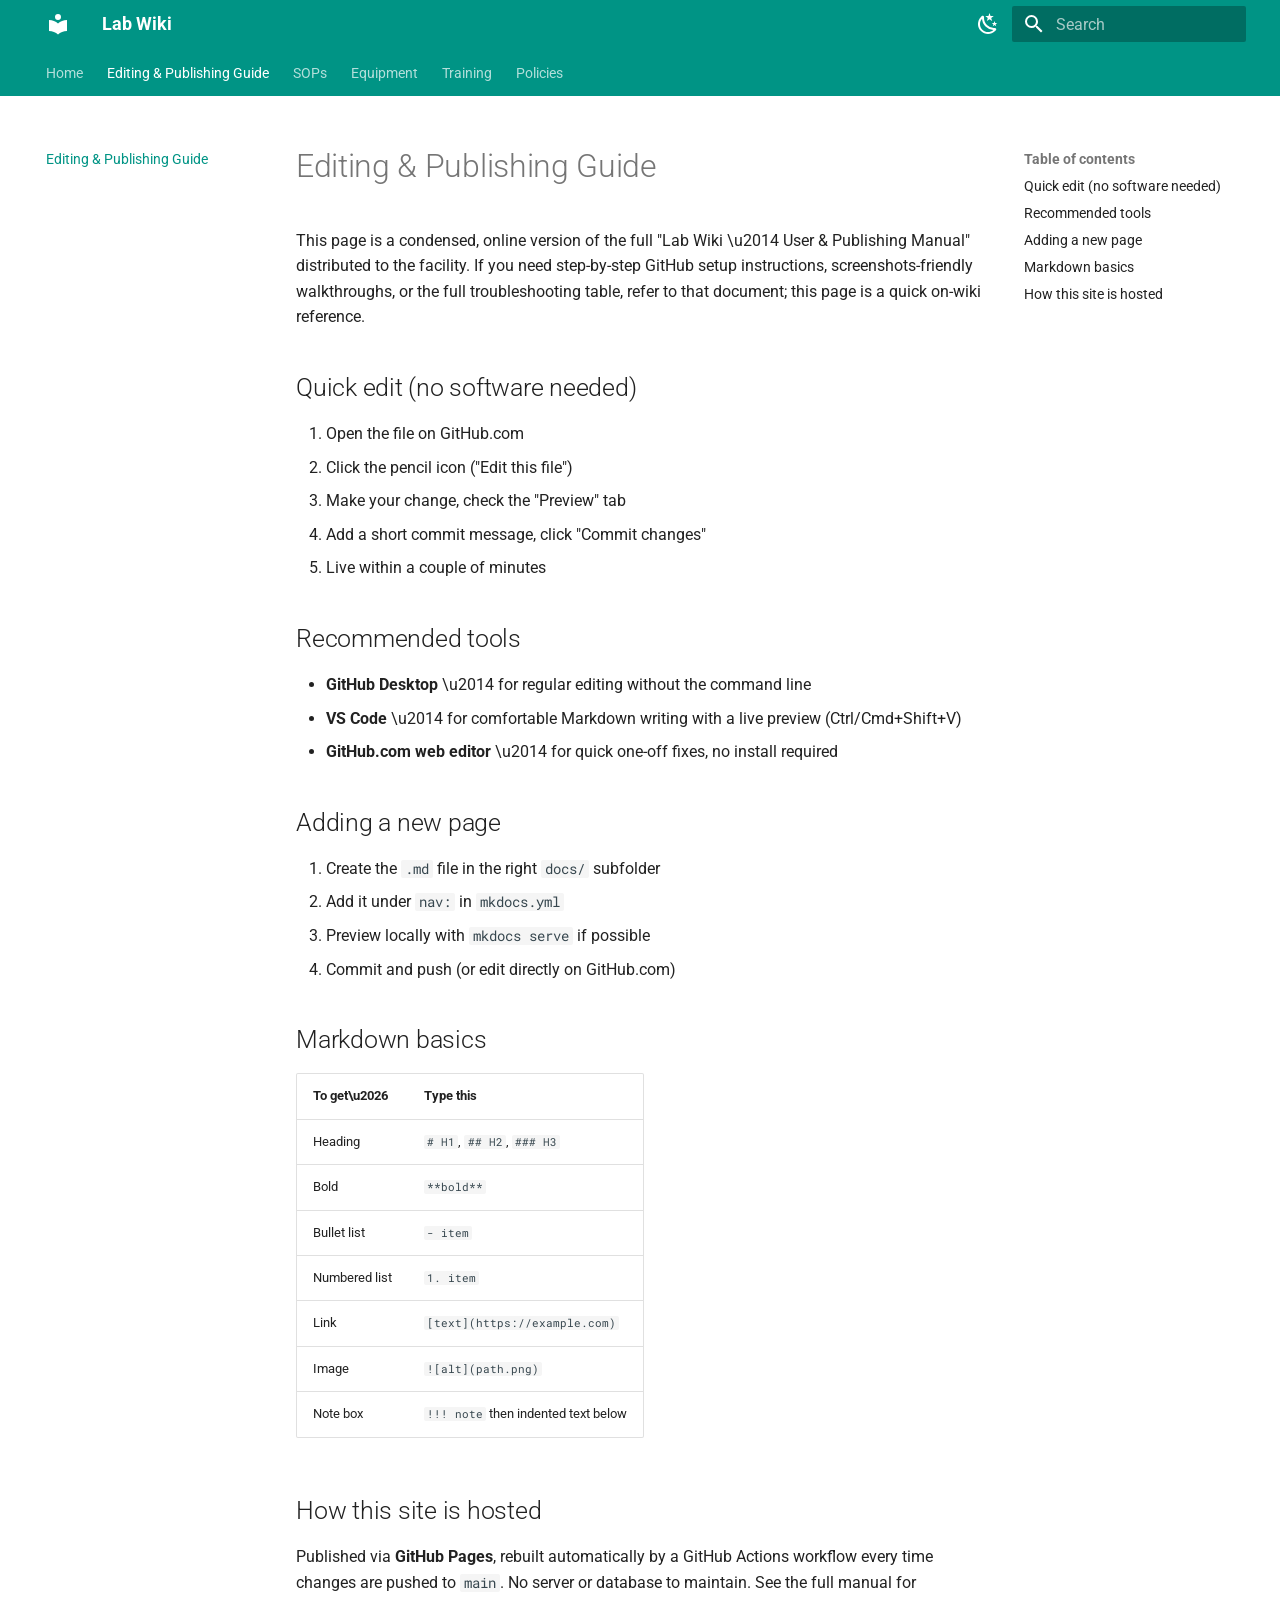
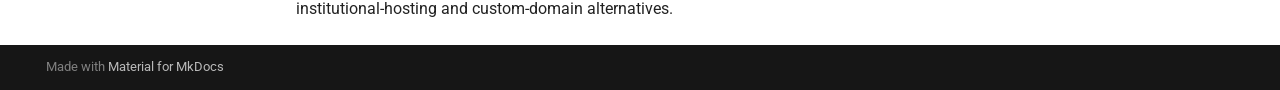
==== editing-guide/index.html @ 46994b3d "Deployed bf0d34f with MkDocs version: 1.6.1" ====
<!doctype html>
<html lang="en" class="no-js">
  <head>
    
      <meta charset="utf-8">
      <meta name="viewport" content="width=device-width,initial-scale=1">
      
        <meta name="description" content="SOPs, equipment guides, training materials, and policies">
      
      
      
        <link rel="canonical" href="https://idmmicroscopy.github.io/lab-wiki/editing-guide/">
      
      
        <link rel="prev" href="..">
      
      
        <link rel="next" href="../sops/Sample-focusing-sop/">
      
      
        
      
      
      <link rel="icon" href="../assets/images/favicon.png">
      <meta name="generator" content="mkdocs-1.6.1, mkdocs-material-9.7.6">
    
    
      
        <title>Editing & Publishing Guide - Lab Wiki</title>
      
    
    
      <link rel="stylesheet" href="../assets/stylesheets/main.484c7ddc.min.css">
      
        
        <link rel="stylesheet" href="../assets/stylesheets/palette.ab4e12ef.min.css">
      
      


    
    
      
    
    
      
        
        
        <link rel="preconnect" href="https://fonts.gstatic.com" crossorigin>
        <link rel="stylesheet" href="https://fonts.googleapis.com/css?family=Roboto:300,300i,400,400i,700,700i%7CRoboto+Mono:400,400i,700,700i&display=fallback">
        <style>:root{--md-text-font:"Roboto";--md-code-font:"Roboto Mono"}</style>
      
    
    
    <script>__md_scope=new URL("..",location),__md_hash=e=>[...e].reduce(((e,_)=>(e<<5)-e+_.charCodeAt(0)),0),__md_get=(e,_=localStorage,t=__md_scope)=>JSON.parse(_.getItem(t.pathname+"."+e)),__md_set=(e,_,t=localStorage,a=__md_scope)=>{try{t.setItem(a.pathname+"."+e,JSON.stringify(_))}catch(e){}}</script>
    
      

    
    
  </head>
  
  
    
    
      
    
    
    
    
    <body dir="ltr" data-md-color-scheme="default" data-md-color-primary="teal" data-md-color-accent="teal">
  
    
    <input class="md-toggle" data-md-toggle="drawer" type="checkbox" id="__drawer" autocomplete="off">
    <input class="md-toggle" data-md-toggle="search" type="checkbox" id="__search" autocomplete="off">
    <label class="md-overlay" for="__drawer"></label>
    <div data-md-component="skip">
      
        
        <a href="#editing-publishing-guide" class="md-skip">
          Skip to content
        </a>
      
    </div>
    <div data-md-component="announce">
      
    </div>
    
    
      

<header class="md-header" data-md-component="header">
  <nav class="md-header__inner md-grid" aria-label="Header">
    <a href=".." title="Lab Wiki" class="md-header__button md-logo" aria-label="Lab Wiki" data-md-component="logo">
      
  
  <svg xmlns="http://www.w3.org/2000/svg" viewBox="0 0 24 24"><path d="M12 8a3 3 0 0 0 3-3 3 3 0 0 0-3-3 3 3 0 0 0-3 3 3 3 0 0 0 3 3m0 3.54C9.64 9.35 6.5 8 3 8v11c3.5 0 6.64 1.35 9 3.54 2.36-2.19 5.5-3.54 9-3.54V8c-3.5 0-6.64 1.35-9 3.54"/></svg>

    </a>
    <label class="md-header__button md-icon" for="__drawer">
      
      <svg xmlns="http://www.w3.org/2000/svg" viewBox="0 0 24 24"><path d="M3 6h18v2H3zm0 5h18v2H3zm0 5h18v2H3z"/></svg>
    </label>
    <div class="md-header__title" data-md-component="header-title">
      <div class="md-header__ellipsis">
        <div class="md-header__topic">
          <span class="md-ellipsis">
            Lab Wiki
          </span>
        </div>
        <div class="md-header__topic" data-md-component="header-topic">
          <span class="md-ellipsis">
            
              Editing & Publishing Guide
            
          </span>
        </div>
      </div>
    </div>
    
      
        <form class="md-header__option" data-md-component="palette">
  
    
    
    
    <input class="md-option" data-md-color-media="" data-md-color-scheme="default" data-md-color-primary="teal" data-md-color-accent="teal"  aria-label="Switch to dark mode"  type="radio" name="__palette" id="__palette_0">
    
      <label class="md-header__button md-icon" title="Switch to dark mode" for="__palette_1" hidden>
        <svg xmlns="http://www.w3.org/2000/svg" viewBox="0 0 24 24"><path d="m17.75 4.09-2.53 1.94.91 3.06-2.63-1.81-2.63 1.81.91-3.06-2.53-1.94L12.44 4l1.06-3 1.06 3zm3.5 6.91-1.64 1.25.59 1.98-1.7-1.17-1.7 1.17.59-1.98L15.75 11l2.06-.05L18.5 9l.69 1.95zm-2.28 4.95c.83-.08 1.72 1.1 1.19 1.85-.32.45-.66.87-1.08 1.27C15.17 23 8.84 23 4.94 19.07c-3.91-3.9-3.91-10.24 0-14.14.4-.4.82-.76 1.27-1.08.75-.53 1.93.36 1.85 1.19-.27 2.86.69 5.83 2.89 8.02a9.96 9.96 0 0 0 8.02 2.89m-1.64 2.02a12.08 12.08 0 0 1-7.8-3.47c-2.17-2.19-3.33-5-3.49-7.82-2.81 3.14-2.7 7.96.31 10.98 3.02 3.01 7.84 3.12 10.98.31"/></svg>
      </label>
    
  
    
    
    
    <input class="md-option" data-md-color-media="" data-md-color-scheme="slate" data-md-color-primary="teal" data-md-color-accent="teal"  aria-label="Switch to light mode"  type="radio" name="__palette" id="__palette_1">
    
      <label class="md-header__button md-icon" title="Switch to light mode" for="__palette_0" hidden>
        <svg xmlns="http://www.w3.org/2000/svg" viewBox="0 0 24 24"><path d="M12 7a5 5 0 0 1 5 5 5 5 0 0 1-5 5 5 5 0 0 1-5-5 5 5 0 0 1 5-5m0 2a3 3 0 0 0-3 3 3 3 0 0 0 3 3 3 3 0 0 0 3-3 3 3 0 0 0-3-3m0-7 2.39 3.42C13.65 5.15 12.84 5 12 5s-1.65.15-2.39.42zM3.34 7l4.16-.35A7.2 7.2 0 0 0 5.94 8.5c-.44.74-.69 1.5-.83 2.29zm.02 10 1.76-3.77a7.131 7.131 0 0 0 2.38 4.14zM20.65 7l-1.77 3.79a7.02 7.02 0 0 0-2.38-4.15zm-.01 10-4.14.36c.59-.51 1.12-1.14 1.54-1.86.42-.73.69-1.5.83-2.29zM12 22l-2.41-3.44c.74.27 1.55.44 2.41.44.82 0 1.63-.17 2.37-.44z"/></svg>
      </label>
    
  
</form>
      
    
    
      <script>var palette=__md_get("__palette");if(palette&&palette.color){if("(prefers-color-scheme)"===palette.color.media){var media=matchMedia("(prefers-color-scheme: light)"),input=document.querySelector(media.matches?"[data-md-color-media='(prefers-color-scheme: light)']":"[data-md-color-media='(prefers-color-scheme: dark)']");palette.color.media=input.getAttribute("data-md-color-media"),palette.color.scheme=input.getAttribute("data-md-color-scheme"),palette.color.primary=input.getAttribute("data-md-color-primary"),palette.color.accent=input.getAttribute("data-md-color-accent")}for(var[key,value]of Object.entries(palette.color))document.body.setAttribute("data-md-color-"+key,value)}</script>
    
    
    
      
      
        <label class="md-header__button md-icon" for="__search">
          
          <svg xmlns="http://www.w3.org/2000/svg" viewBox="0 0 24 24"><path d="M9.5 3A6.5 6.5 0 0 1 16 9.5c0 1.61-.59 3.09-1.56 4.23l.27.27h.79l5 5-1.5 1.5-5-5v-.79l-.27-.27A6.52 6.52 0 0 1 9.5 16 6.5 6.5 0 0 1 3 9.5 6.5 6.5 0 0 1 9.5 3m0 2C7 5 5 7 5 9.5S7 14 9.5 14 14 12 14 9.5 12 5 9.5 5"/></svg>
        </label>
        <div class="md-search" data-md-component="search" role="dialog">
  <label class="md-search__overlay" for="__search"></label>
  <div class="md-search__inner" role="search">
    <form class="md-search__form" name="search">
      <input type="text" class="md-search__input" name="query" aria-label="Search" placeholder="Search" autocapitalize="off" autocorrect="off" autocomplete="off" spellcheck="false" data-md-component="search-query" required>
      <label class="md-search__icon md-icon" for="__search">
        
        <svg xmlns="http://www.w3.org/2000/svg" viewBox="0 0 24 24"><path d="M9.5 3A6.5 6.5 0 0 1 16 9.5c0 1.61-.59 3.09-1.56 4.23l.27.27h.79l5 5-1.5 1.5-5-5v-.79l-.27-.27A6.52 6.52 0 0 1 9.5 16 6.5 6.5 0 0 1 3 9.5 6.5 6.5 0 0 1 9.5 3m0 2C7 5 5 7 5 9.5S7 14 9.5 14 14 12 14 9.5 12 5 9.5 5"/></svg>
        
        <svg xmlns="http://www.w3.org/2000/svg" viewBox="0 0 24 24"><path d="M20 11v2H8l5.5 5.5-1.42 1.42L4.16 12l7.92-7.92L13.5 5.5 8 11z"/></svg>
      </label>
      <nav class="md-search__options" aria-label="Search">
        
        <button type="reset" class="md-search__icon md-icon" title="Clear" aria-label="Clear" tabindex="-1">
          
          <svg xmlns="http://www.w3.org/2000/svg" viewBox="0 0 24 24"><path d="M19 6.41 17.59 5 12 10.59 6.41 5 5 6.41 10.59 12 5 17.59 6.41 19 12 13.41 17.59 19 19 17.59 13.41 12z"/></svg>
        </button>
      </nav>
      
        <div class="md-search__suggest" data-md-component="search-suggest"></div>
      
    </form>
    <div class="md-search__output">
      <div class="md-search__scrollwrap" tabindex="0" data-md-scrollfix>
        <div class="md-search-result" data-md-component="search-result">
          <div class="md-search-result__meta">
            Initializing search
          </div>
          <ol class="md-search-result__list" role="presentation"></ol>
        </div>
      </div>
    </div>
  </div>
</div>
      
    
    
  </nav>
  
</header>
    
    <div class="md-container" data-md-component="container">
      
      
        
          
            
<nav class="md-tabs" aria-label="Tabs" data-md-component="tabs">
  <div class="md-grid">
    <ul class="md-tabs__list">
      
        
  
  
  
  
    <li class="md-tabs__item">
      <a href=".." class="md-tabs__link">
        
  
  
    
  
  Home

      </a>
    </li>
  

      
        
  
  
  
    
  
  
    <li class="md-tabs__item md-tabs__item--active">
      <a href="./" class="md-tabs__link">
        
  
  
    
  
  Editing & Publishing Guide

      </a>
    </li>
  

      
        
  
  
  
  
    
    
      <li class="md-tabs__item">
        <a href="../sops/Sample-focusing-sop/" class="md-tabs__link">
          
  
  
    
  
  SOPs

        </a>
      </li>
    
  

      
        
  
  
  
  
    
    
      <li class="md-tabs__item">
        <a href="../equipment/" class="md-tabs__link">
          
  
  
    
  
  Equipment

        </a>
      </li>
    
  

      
        
  
  
  
  
    
    
      <li class="md-tabs__item">
        <a href="../training/" class="md-tabs__link">
          
  
  
    
  
  Training

        </a>
      </li>
    
  

      
        
  
  
  
  
    
    
      <li class="md-tabs__item">
        <a href="../policies/" class="md-tabs__link">
          
  
  
    
  
  Policies

        </a>
      </li>
    
  

      
    </ul>
  </div>
</nav>
          
        
      
      <main class="md-main" data-md-component="main">
        <div class="md-main__inner md-grid">
          
            
              
              <div class="md-sidebar md-sidebar--primary" data-md-component="sidebar" data-md-type="navigation" >
                <div class="md-sidebar__scrollwrap">
                  <div class="md-sidebar__inner">
                    


  


<nav class="md-nav md-nav--primary md-nav--lifted" aria-label="Navigation" data-md-level="0">
  <label class="md-nav__title" for="__drawer">
    <a href=".." title="Lab Wiki" class="md-nav__button md-logo" aria-label="Lab Wiki" data-md-component="logo">
      
  
  <svg xmlns="http://www.w3.org/2000/svg" viewBox="0 0 24 24"><path d="M12 8a3 3 0 0 0 3-3 3 3 0 0 0-3-3 3 3 0 0 0-3 3 3 3 0 0 0 3 3m0 3.54C9.64 9.35 6.5 8 3 8v11c3.5 0 6.64 1.35 9 3.54 2.36-2.19 5.5-3.54 9-3.54V8c-3.5 0-6.64 1.35-9 3.54"/></svg>

    </a>
    Lab Wiki
  </label>
  
  <ul class="md-nav__list" data-md-scrollfix>
    
      
      
  
  
  
  
    <li class="md-nav__item">
      <a href=".." class="md-nav__link">
        
  
  
  <span class="md-ellipsis">
    
  
    Home
  

    
  </span>
  
  

      </a>
    </li>
  

    
      
      
  
  
    
  
  
  
    <li class="md-nav__item md-nav__item--active">
      
      <input class="md-nav__toggle md-toggle" type="checkbox" id="__toc">
      
      
        
      
      
        <label class="md-nav__link md-nav__link--active" for="__toc">
          
  
  
  <span class="md-ellipsis">
    
  
    Editing & Publishing Guide
  

    
  </span>
  
  

          <span class="md-nav__icon md-icon"></span>
        </label>
      
      <a href="./" class="md-nav__link md-nav__link--active">
        
  
  
  <span class="md-ellipsis">
    
  
    Editing & Publishing Guide
  

    
  </span>
  
  

      </a>
      
        

<nav class="md-nav md-nav--secondary" aria-label="Table of contents">
  
  
  
    
  
  
    <label class="md-nav__title" for="__toc">
      <span class="md-nav__icon md-icon"></span>
      Table of contents
    </label>
    <ul class="md-nav__list" data-md-component="toc" data-md-scrollfix>
      
        <li class="md-nav__item">
  <a href="#quick-edit-no-software-needed" class="md-nav__link">
    <span class="md-ellipsis">
      
        Quick edit (no software needed)
      
    </span>
  </a>
  
</li>
      
        <li class="md-nav__item">
  <a href="#recommended-tools" class="md-nav__link">
    <span class="md-ellipsis">
      
        Recommended tools
      
    </span>
  </a>
  
</li>
      
        <li class="md-nav__item">
  <a href="#adding-a-new-page" class="md-nav__link">
    <span class="md-ellipsis">
      
        Adding a new page
      
    </span>
  </a>
  
</li>
      
        <li class="md-nav__item">
  <a href="#markdown-basics" class="md-nav__link">
    <span class="md-ellipsis">
      
        Markdown basics
      
    </span>
  </a>
  
</li>
      
        <li class="md-nav__item">
  <a href="#how-this-site-is-hosted" class="md-nav__link">
    <span class="md-ellipsis">
      
        How this site is hosted
      
    </span>
  </a>
  
</li>
      
    </ul>
  
</nav>
      
    </li>
  

    
      
      
  
  
  
  
    
    
      
        
      
    
    
    
      
      
        
      
    
    
    <li class="md-nav__item md-nav__item--nested">
      
        
        
        <input class="md-nav__toggle md-toggle " type="checkbox" id="__nav_3" >
        
          
          <label class="md-nav__link" for="__nav_3" id="__nav_3_label" tabindex="0">
            
  
  
  <span class="md-ellipsis">
    
  
    SOPs
  

    
  </span>
  
  

            <span class="md-nav__icon md-icon"></span>
          </label>
        
        <nav class="md-nav" data-md-level="1" aria-labelledby="__nav_3_label" aria-expanded="false">
          <label class="md-nav__title" for="__nav_3">
            <span class="md-nav__icon md-icon"></span>
            
  
    SOPs
  

          </label>
          <ul class="md-nav__list" data-md-scrollfix>
            
              
                
  
  
  
  
    <li class="md-nav__item">
      <a href="../sops/Sample-focusing-sop/" class="md-nav__link">
        
  
  
  <span class="md-ellipsis">
    
  
    Sample Focusing SOP
  

    
  </span>
  
  

      </a>
    </li>
  

              
            
          </ul>
        </nav>
      
    </li>
  

    
      
      
  
  
  
  
    
    
      
        
          
        
      
    
    
    
      
      
        
      
    
    
    <li class="md-nav__item md-nav__item--nested">
      
        
        
        <input class="md-nav__toggle md-toggle " type="checkbox" id="__nav_4" >
        
          
          <div class="md-nav__link md-nav__container">
            <a href="../equipment/" class="md-nav__link ">
              
  
  
  <span class="md-ellipsis">
    
  
    Equipment
  

    
  </span>
  
  

            </a>
            
          </div>
        
        <nav class="md-nav" data-md-level="1" aria-labelledby="__nav_4_label" aria-expanded="false">
          <label class="md-nav__title" for="__nav_4">
            <span class="md-nav__icon md-icon"></span>
            
  
    Equipment
  

          </label>
          <ul class="md-nav__list" data-md-scrollfix>
            
              
            
          </ul>
        </nav>
      
    </li>
  

    
      
      
  
  
  
  
    
    
      
        
          
        
      
    
    
    
      
      
        
      
    
    
    <li class="md-nav__item md-nav__item--nested">
      
        
        
        <input class="md-nav__toggle md-toggle " type="checkbox" id="__nav_5" >
        
          
          <div class="md-nav__link md-nav__container">
            <a href="../training/" class="md-nav__link ">
              
  
  
  <span class="md-ellipsis">
    
  
    Training
  

    
  </span>
  
  

            </a>
            
          </div>
        
        <nav class="md-nav" data-md-level="1" aria-labelledby="__nav_5_label" aria-expanded="false">
          <label class="md-nav__title" for="__nav_5">
            <span class="md-nav__icon md-icon"></span>
            
  
    Training
  

          </label>
          <ul class="md-nav__list" data-md-scrollfix>
            
              
            
          </ul>
        </nav>
      
    </li>
  

    
      
      
  
  
  
  
    
    
      
        
          
        
      
    
    
    
      
      
        
      
    
    
    <li class="md-nav__item md-nav__item--nested">
      
        
        
        <input class="md-nav__toggle md-toggle " type="checkbox" id="__nav_6" >
        
          
          <div class="md-nav__link md-nav__container">
            <a href="../policies/" class="md-nav__link ">
              
  
  
  <span class="md-ellipsis">
    
  
    Policies
  

    
  </span>
  
  

            </a>
            
          </div>
        
        <nav class="md-nav" data-md-level="1" aria-labelledby="__nav_6_label" aria-expanded="false">
          <label class="md-nav__title" for="__nav_6">
            <span class="md-nav__icon md-icon"></span>
            
  
    Policies
  

          </label>
          <ul class="md-nav__list" data-md-scrollfix>
            
              
            
          </ul>
        </nav>
      
    </li>
  

    
  </ul>
</nav>
                  </div>
                </div>
              </div>
            
            
              
              <div class="md-sidebar md-sidebar--secondary" data-md-component="sidebar" data-md-type="toc" >
                <div class="md-sidebar__scrollwrap">
                  <div class="md-sidebar__inner">
                    

<nav class="md-nav md-nav--secondary" aria-label="Table of contents">
  
  
  
    
  
  
    <label class="md-nav__title" for="__toc">
      <span class="md-nav__icon md-icon"></span>
      Table of contents
    </label>
    <ul class="md-nav__list" data-md-component="toc" data-md-scrollfix>
      
        <li class="md-nav__item">
  <a href="#quick-edit-no-software-needed" class="md-nav__link">
    <span class="md-ellipsis">
      
        Quick edit (no software needed)
      
    </span>
  </a>
  
</li>
      
        <li class="md-nav__item">
  <a href="#recommended-tools" class="md-nav__link">
    <span class="md-ellipsis">
      
        Recommended tools
      
    </span>
  </a>
  
</li>
      
        <li class="md-nav__item">
  <a href="#adding-a-new-page" class="md-nav__link">
    <span class="md-ellipsis">
      
        Adding a new page
      
    </span>
  </a>
  
</li>
      
        <li class="md-nav__item">
  <a href="#markdown-basics" class="md-nav__link">
    <span class="md-ellipsis">
      
        Markdown basics
      
    </span>
  </a>
  
</li>
      
        <li class="md-nav__item">
  <a href="#how-this-site-is-hosted" class="md-nav__link">
    <span class="md-ellipsis">
      
        How this site is hosted
      
    </span>
  </a>
  
</li>
      
    </ul>
  
</nav>
                  </div>
                </div>
              </div>
            
          
          
            <div class="md-content" data-md-component="content">
              
              <article class="md-content__inner md-typeset">
                
                  



<h1 id="editing-publishing-guide">Editing &amp; Publishing Guide<a class="headerlink" href="#editing-publishing-guide" title="Permanent link">&para;</a></h1>
<p>This page is a condensed, online version of the full "Lab Wiki \u2014 User &amp; Publishing Manual" distributed to the facility. If you need step-by-step GitHub setup instructions, screenshots-friendly walkthroughs, or the full troubleshooting table, refer to that document; this page is a quick on-wiki reference.</p>
<h2 id="quick-edit-no-software-needed">Quick edit (no software needed)<a class="headerlink" href="#quick-edit-no-software-needed" title="Permanent link">&para;</a></h2>
<ol>
<li>Open the file on GitHub.com</li>
<li>Click the pencil icon ("Edit this file")</li>
<li>Make your change, check the "Preview" tab</li>
<li>Add a short commit message, click "Commit changes"</li>
<li>Live within a couple of minutes</li>
</ol>
<h2 id="recommended-tools">Recommended tools<a class="headerlink" href="#recommended-tools" title="Permanent link">&para;</a></h2>
<ul>
<li><strong>GitHub Desktop</strong> \u2014 for regular editing without the command line</li>
<li><strong>VS Code</strong> \u2014 for comfortable Markdown writing with a live preview (Ctrl/Cmd+Shift+V)</li>
<li><strong>GitHub.com web editor</strong> \u2014 for quick one-off fixes, no install required</li>
</ul>
<h2 id="adding-a-new-page">Adding a new page<a class="headerlink" href="#adding-a-new-page" title="Permanent link">&para;</a></h2>
<ol>
<li>Create the <code>.md</code> file in the right <code>docs/</code> subfolder</li>
<li>Add it under <code>nav:</code> in <code>mkdocs.yml</code></li>
<li>Preview locally with <code>mkdocs serve</code> if possible</li>
<li>Commit and push (or edit directly on GitHub.com)</li>
</ol>
<h2 id="markdown-basics">Markdown basics<a class="headerlink" href="#markdown-basics" title="Permanent link">&para;</a></h2>
<table>
<thead>
<tr>
<th>To get\u2026</th>
<th>Type this</th>
</tr>
</thead>
<tbody>
<tr>
<td>Heading</td>
<td><code># H1</code>, <code>## H2</code>, <code>### H3</code></td>
</tr>
<tr>
<td>Bold</td>
<td><code>**bold**</code></td>
</tr>
<tr>
<td>Bullet list</td>
<td><code>- item</code></td>
</tr>
<tr>
<td>Numbered list</td>
<td><code>1. item</code></td>
</tr>
<tr>
<td>Link</td>
<td><code>[text](https://example.com)</code></td>
</tr>
<tr>
<td>Image</td>
<td><code>![alt](path.png)</code></td>
</tr>
<tr>
<td>Note box</td>
<td><code>!!! note</code> then indented text below</td>
</tr>
</tbody>
</table>
<h2 id="how-this-site-is-hosted">How this site is hosted<a class="headerlink" href="#how-this-site-is-hosted" title="Permanent link">&para;</a></h2>
<p>Published via <strong>GitHub Pages</strong>, rebuilt automatically by a GitHub Actions workflow every time changes are pushed to <code>main</code>. No server or database to maintain. See the full manual for institutional-hosting and custom-domain alternatives.</p>












                
              </article>
            </div>
          
          
<script>var target=document.getElementById(location.hash.slice(1));target&&target.name&&(target.checked=target.name.startsWith("__tabbed_"))</script>
        </div>
        
          <button type="button" class="md-top md-icon" data-md-component="top" hidden>
  
  <svg xmlns="http://www.w3.org/2000/svg" viewBox="0 0 24 24"><path d="M13 20h-2V8l-5.5 5.5-1.42-1.42L12 4.16l7.92 7.92-1.42 1.42L13 8z"/></svg>
  Back to top
</button>
        
      </main>
      
        <footer class="md-footer">
  
  <div class="md-footer-meta md-typeset">
    <div class="md-footer-meta__inner md-grid">
      <div class="md-copyright">
  
  
    Made with
    <a href="https://squidfunk.github.io/mkdocs-material/" target="_blank" rel="noopener">
      Material for MkDocs
    </a>
  
</div>
      
    </div>
  </div>
</footer>
      
    </div>
    <div class="md-dialog" data-md-component="dialog">
      <div class="md-dialog__inner md-typeset"></div>
    </div>
    
    
    
      
      
      <script id="__config" type="application/json">{"annotate": null, "base": "..", "features": ["navigation.tabs", "navigation.sections", "navigation.top", "navigation.indexes", "search.suggest", "search.highlight", "content.code.copy", "content.action.edit"], "search": "../assets/javascripts/workers/search.2c215733.min.js", "tags": null, "translations": {"clipboard.copied": "Copied to clipboard", "clipboard.copy": "Copy to clipboard", "search.result.more.one": "1 more on this page", "search.result.more.other": "# more on this page", "search.result.none": "No matching documents", "search.result.one": "1 matching document", "search.result.other": "# matching documents", "search.result.placeholder": "Type to start searching", "search.result.term.missing": "Missing", "select.version": "Select version"}, "version": null}</script>
    
    
      <script src="../assets/javascripts/bundle.79ae519e.min.js"></script>
      
    
  </body>
</html>
---- assets/stylesheets/main.484c7ddc.min.css ----
@charset "UTF-8";html{-webkit-text-size-adjust:none;-moz-text-size-adjust:none;text-size-adjust:none;box-sizing:border-box}*,:after,:before{box-sizing:inherit}@media (prefers-reduced-motion){*,:after,:before{transition:none!important}}body{margin:0}a,button,input,label{-webkit-tap-highlight-color:transparent}a{color:inherit;text-decoration:none}hr{border:0;box-sizing:initial;display:block;height:.05rem;overflow:visible;padding:0}small{font-size:80%}sub,sup{line-height:1em}img{border-style:none}table{border-collapse:initial;border-spacing:0}td,th{font-weight:400;vertical-align:top}button{background:#0000;border:0;font-family:inherit;font-size:inherit;margin:0;padding:0}input{border:0;outline:none}:root{--md-primary-fg-color:#4051b5;--md-primary-fg-color--light:#5d6cc0;--md-primary-fg-color--dark:#303fa1;--md-primary-bg-color:#fff;--md-primary-bg-color--light:#ffffffb3;--md-accent-fg-color:#526cfe;--md-accent-fg-color--transparent:#526cfe1a;--md-accent-bg-color:#fff;--md-accent-bg-color--light:#ffffffb3}[data-md-color-scheme=default]{color-scheme:light}[data-md-color-scheme=default] img[src$="#gh-dark-mode-only"],[data-md-color-scheme=default] img[src$="#only-dark"]{display:none}:root,[data-md-color-scheme=default]{--md-hue:225deg;--md-default-fg-color:#000000de;--md-default-fg-color--light:#0000008a;--md-default-fg-color--lighter:#00000052;--md-default-fg-color--lightest:#00000012;--md-default-bg-color:#fff;--md-default-bg-color--light:#ffffffb3;--md-default-bg-color--lighter:#ffffff4d;--md-default-bg-color--lightest:#ffffff1f;--md-code-fg-color:#36464e;--md-code-bg-color:#f5f5f5;--md-code-bg-color--light:#f5f5f5b3;--md-code-bg-color--lighter:#f5f5f54d;--md-code-hl-color:#4287ff;--md-code-hl-color--light:#4287ff1a;--md-code-hl-number-color:#d52a2a;--md-code-hl-special-color:#db1457;--md-code-hl-function-color:#a846b9;--md-code-hl-constant-color:#6e59d9;--md-code-hl-keyword-color:#3f6ec6;--md-code-hl-string-color:#1c7d4d;--md-code-hl-name-color:var(--md-code-fg-color);--md-code-hl-operator-color:var(--md-default-fg-color--light);--md-code-hl-punctuation-color:var(--md-default-fg-color--light);--md-code-hl-comment-color:var(--md-default-fg-color--light);--md-code-hl-generic-color:var(--md-default-fg-color--light);--md-code-hl-variable-color:var(--md-default-fg-color--light);--md-typeset-color:var(--md-default-fg-color);--md-typeset-a-color:var(--md-primary-fg-color);--md-typeset-del-color:#f5503d26;--md-typeset-ins-color:#0bd57026;--md-typeset-kbd-color:#fafafa;--md-typeset-kbd-accent-color:#fff;--md-typeset-kbd-border-color:#b8b8b8;--md-typeset-mark-color:#ffff0080;--md-typeset-table-color:#0000001f;--md-typeset-table-color--light:rgba(0,0,0,.035);--md-admonition-fg-color:var(--md-default-fg-color);--md-admonition-bg-color:var(--md-default-bg-color);--md-warning-fg-color:#000000de;--md-warning-bg-color:#ff9;--md-footer-fg-color:#fff;--md-footer-fg-color--light:#ffffffb3;--md-footer-fg-color--lighter:#ffffff73;--md-footer-bg-color:#000000de;--md-footer-bg-color--dark:#00000052;--md-shadow-z1:0 0.2rem 0.5rem #0000000d,0 0 0.05rem #0000001a;--md-shadow-z2:0 0.2rem 0.5rem #0000001a,0 0 0.05rem #00000040;--md-shadow-z3:0 0.2rem 0.5rem #0003,0 0 0.05rem #00000059}.md-icon svg{fill:currentcolor;display:block;height:1.2rem;width:1.2rem}body{-webkit-font-smoothing:antialiased;-moz-osx-font-smoothing:grayscale;--md-text-font-family:var(--md-text-font,_),-apple-system,BlinkMacSystemFont,Helvetica,Arial,sans-serif;--md-code-font-family:var(--md-code-font,_),SFMono-Regular,Consolas,Menlo,monospace}aside,body,input{font-feature-settings:"kern","liga";color:var(--md-typeset-color);font-family:var(--md-text-font-family)}code,kbd,pre{font-feature-settings:"kern";font-family:var(--md-code-font-family)}:root{--md-typeset-table-sort-icon:url('data:image/svg+xml;charset=utf-8,<svg xmlns="http://www.w3.org/2000/svg" viewBox="0 0 24 24"><path d="m18 21-4-4h3V7h-3l4-4 4 4h-3v10h3M2 19v-2h10v2M2 13v-2h7v2M2 7V5h4v2z"/></svg>');--md-typeset-table-sort-icon--asc:url('data:image/svg+xml;charset=utf-8,<svg xmlns="http://www.w3.org/2000/svg" viewBox="0 0 24 24"><path d="M19 17h3l-4 4-4-4h3V3h2M2 17h10v2H2M6 5v2H2V5m0 6h7v2H2z"/></svg>');--md-typeset-table-sort-icon--desc:url('data:image/svg+xml;charset=utf-8,<svg xmlns="http://www.w3.org/2000/svg" viewBox="0 0 24 24"><path d="M19 7h3l-4-4-4 4h3v14h2M2 17h10v2H2M6 5v2H2V5m0 6h7v2H2z"/></svg>')}.md-typeset{-webkit-print-color-adjust:exact;color-adjust:exact;font-size:.8rem;line-height:1.6;overflow-wrap:break-word}@media print{.md-typeset{font-size:.68rem}}.md-typeset blockquote,.md-typeset dl,.md-typeset figure,.md-typeset ol,.md-typeset pre,.md-typeset ul{margin-bottom:1em;margin-top:1em}.md-typeset h1{color:var(--md-default-fg-color--light);font-size:2em;line-height:1.3;margin:0 0 1.25em}.md-typeset h1,.md-typeset h2{font-weight:300;letter-spacing:-.01em}.md-typeset h2{font-size:1.5625em;line-height:1.4;margin:1.6em 0 .64em}.md-typeset h3{font-size:1.25em;font-weight:400;letter-spacing:-.01em;line-height:1.5;margin:1.6em 0 .8em}.md-typeset h2+h3{margin-top:.8em}.md-typeset h4{font-weight:700;letter-spacing:-.01em;margin:1em 0}.md-typeset h5,.md-typeset h6{color:var(--md-default-fg-color--light);font-size:.8em;font-weight:700;letter-spacing:-.01em;margin:1.25em 0}.md-typeset h5{text-transform:uppercase}.md-typeset h5 code{text-transform:none}.md-typeset hr{border-bottom:.05rem solid var(--md-default-fg-color--lightest);display:flow-root;margin:1.5em 0}.md-typeset a{color:var(--md-typeset-a-color);word-break:break-word}.md-typeset a,.md-typeset a:before{transition:color 125ms}.md-typeset a:focus,.md-typeset a:hover{color:var(--md-accent-fg-color)}.md-typeset a:focus code,.md-typeset a:hover code{background-color:var(--md-accent-fg-color--transparent);color:var(--md-accent-fg-color)}.md-typeset a code{color:var(--md-typeset-a-color)}.md-typeset a.focus-visible{outline-color:var(--md-accent-fg-color);outline-offset:.2rem}.md-typeset code,.md-typeset kbd,.md-typeset pre{color:var(--md-code-fg-color);direction:ltr;font-variant-ligatures:none;transition:background-color 125ms}@media print{.md-typeset code,.md-typeset kbd,.md-typeset pre{white-space:pre-wrap}}.md-typeset code{background-color:var(--md-code-bg-color);border-radius:.1rem;-webkit-box-decoration-break:clone;box-decoration-break:clone;font-size:.85em;padding:0 .2941176471em;transition:color 125ms,background-color 125ms;word-break:break-word}.md-typeset code:not(.focus-visible){-webkit-tap-highlight-color:transparent;outline:none}.md-typeset pre{display:flow-root;line-height:1.4;position:relative}.md-typeset pre>code{-webkit-box-decoration-break:slice;box-decoration-break:slice;box-shadow:none;display:block;margin:0;outline-color:var(--md-accent-fg-color);overflow:auto;padding:.7720588235em 1.1764705882em;scrollbar-color:var(--md-default-fg-color--lighter) #0000;scrollbar-width:thin;touch-action:auto;word-break:normal}.md-typeset pre>code:hover{scrollbar-color:var(--md-accent-fg-color) #0000}.md-typeset pre>code::-webkit-scrollbar{height:.2rem;width:.2rem}.md-typeset pre>code::-webkit-scrollbar-thumb{background-color:var(--md-default-fg-color--lighter)}.md-typeset pre>code::-webkit-scrollbar-thumb:hover{background-color:var(--md-accent-fg-color)}.md-typeset kbd{background-color:var(--md-typeset-kbd-color);border-radius:.1rem;box-shadow:0 .1rem 0 .05rem var(--md-typeset-kbd-border-color),0 .1rem 0 var(--md-typeset-kbd-border-color),0 -.1rem .2rem var(--md-typeset-kbd-accent-color) inset;color:var(--md-default-fg-color);display:inline-block;font-size:.75em;padding:0 .6666666667em;vertical-align:text-top;word-break:break-word}.md-typeset mark{background-color:var(--md-typeset-mark-color);-webkit-box-decoration-break:clone;box-decoration-break:clone;color:inherit;word-break:break-word}.md-typeset abbr{cursor:help;text-decoration:none}.md-typeset [data-preview],.md-typeset abbr{border-bottom:.05rem dotted var(--md-default-fg-color--light)}.md-typeset small{opacity:.75}[dir=ltr] .md-typeset sub,[dir=ltr] .md-typeset sup{margin-left:.078125em}[dir=rtl] .md-typeset sub,[dir=rtl] .md-typeset sup{margin-right:.078125em}[dir=ltr] .md-typeset blockquote{padding-left:.6rem}[dir=rtl] .md-typeset blockquote{padding-right:.6rem}[dir=ltr] .md-typeset blockquote{border-left:.2rem solid var(--md-default-fg-color--lighter)}[dir=rtl] .md-typeset blockquote{border-right:.2rem solid var(--md-default-fg-color--lighter)}.md-typeset blockquote{color:var(--md-default-fg-color--light);margin-left:0;margin-right:0}.md-typeset ul{list-style-type:disc}.md-typeset ul[type]{list-style-type:revert-layer}[dir=ltr] .md-typeset ol,[dir=ltr] .md-typeset ul{margin-left:.625em}[dir=rtl] .md-typeset ol,[dir=rtl] .md-typeset ul{margin-right:.625em}.md-typeset ol,.md-typeset ul{padding:0}.md-typeset ol:not([hidden]),.md-typeset ul:not([hidden]){display:flow-root}.md-typeset ol ol,.md-typeset ul ol{list-style-type:lower-alpha}.md-typeset ol ol ol,.md-typeset ul ol ol{list-style-type:lower-roman}.md-typeset ol ol ol ol,.md-typeset ul ol ol ol{list-style-type:upper-alpha}.md-typeset ol ol ol ol ol,.md-typeset ul ol ol ol ol{list-style-type:upper-roman}.md-typeset ol[type],.md-typeset ul[type]{list-style-type:revert-layer}[dir=ltr] .md-typeset ol li,[dir=ltr] .md-typeset ul li{margin-left:1.25em}[dir=rtl] .md-typeset ol li,[dir=rtl] .md-typeset ul li{margin-right:1.25em}.md-typeset ol li,.md-typeset ul li{margin-bottom:.5em}.md-typeset ol li blockquote,.md-typeset ol li p,.md-typeset ul li blockquote,.md-typeset ul li p{margin:.5em 0}.md-typeset ol li:last-child,.md-typeset ul li:last-child{margin-bottom:0}[dir=ltr] .md-typeset ol li ol,[dir=ltr] .md-typeset ol li ul,[dir=ltr] .md-typeset ul li ol,[dir=ltr] .md-typeset ul li ul{margin-left:.625em}[dir=rtl] .md-typeset ol li ol,[dir=rtl] .md-typeset ol li ul,[dir=rtl] .md-typeset ul li ol,[dir=rtl] .md-typeset ul li ul{margin-right:.625em}.md-typeset ol li ol,.md-typeset ol li ul,.md-typeset ul li ol,.md-typeset ul li ul{margin-bottom:.5em;margin-top:.5em}[dir=ltr] .md-typeset dd{margin-left:1.875em}[dir=rtl] .md-typeset dd{margin-right:1.875em}.md-typeset dd{margin-bottom:1.5em;margin-top:1em}.md-typeset img,.md-typeset svg,.md-typeset video{height:auto;max-width:100%}.md-typeset img[align=left]{margin:1em 1em 1em 0}.md-typeset img[align=right]{margin:1em 0 1em 1em}.md-typeset img[align]:only-child{margin-top:0}.md-typeset figure{display:flow-root;margin:1em auto;max-width:100%;text-align:center;width:fit-content}.md-typeset figure img{display:block;margin:0 auto}.md-typeset figcaption{font-style:italic;margin:1em auto;max-width:24rem}.md-typeset iframe{max-width:100%}.md-typeset table:not([class]){background-color:var(--md-default-bg-color);border:.05rem solid var(--md-typeset-table-color);border-radius:.1rem;display:inline-block;font-size:.64rem;max-width:100%;overflow:auto;touch-action:auto}@media print{.md-typeset table:not([class]){display:table}}.md-typeset table:not([class])+*{margin-top:1.5em}.md-typeset table:not([class]) td>:first-child,.md-typeset table:not([class]) th>:first-child{margin-top:0}.md-typeset table:not([class]) td>:last-child,.md-typeset table:not([class]) th>:last-child{margin-bottom:0}.md-typeset table:not([class]) td:not([align]),.md-typeset table:not([class]) th:not([align]){text-align:left}[dir=rtl] .md-typeset table:not([class]) td:not([align]),[dir=rtl] .md-typeset table:not([class]) th:not([align]){text-align:right}.md-typeset table:not([class]) th{font-weight:700;min-width:5rem;padding:.9375em 1.25em;vertical-align:top}.md-typeset table:not([class]) td{border-top:.05rem solid var(--md-typeset-table-color);padding:.9375em 1.25em;vertical-align:top}.md-typeset table:not([class]) tbody tr{transition:background-color 125ms}.md-typeset table:not([class]) tbody tr:hover{background-color:var(--md-typeset-table-color--light);box-shadow:0 .05rem 0 var(--md-default-bg-color) inset}.md-typeset table:not([class]) a{word-break:normal}.md-typeset table th[role=columnheader]{cursor:pointer}[dir=ltr] .md-typeset table th[role=columnheader]:after{margin-left:.5em}[dir=rtl] .md-typeset table th[role=columnheader]:after{margin-right:.5em}.md-typeset table th[role=columnheader]:after{content:"";display:inline-block;height:1.2em;-webkit-mask-image:var(--md-typeset-table-sort-icon);mask-image:var(--md-typeset-table-sort-icon);-webkit-mask-repeat:no-repeat;mask-repeat:no-repeat;-webkit-mask-size:contain;mask-size:contain;transition:background-color 125ms;vertical-align:text-bottom;width:1.2em}.md-typeset table th[role=columnheader]:hover:after{background-color:var(--md-default-fg-color--lighter)}.md-typeset table th[role=columnheader][aria-sort=ascending]:after{background-color:var(--md-default-fg-color--light);-webkit-mask-image:var(--md-typeset-table-sort-icon--asc);mask-image:var(--md-typeset-table-sort-icon--asc)}.md-typeset table th[role=columnheader][aria-sort=descending]:after{background-color:var(--md-default-fg-color--light);-webkit-mask-image:var(--md-typeset-table-sort-icon--desc);mask-image:var(--md-typeset-table-sort-icon--desc)}.md-typeset__scrollwrap{margin:1em -.8rem;overflow-x:auto;touch-action:auto}.md-typeset__table{display:inline-block;margin-bottom:.5em;padding:0 .8rem}@media print{.md-typeset__table{display:block}}html .md-typeset__table table{display:table;margin:0;overflow:hidden;width:100%}@media screen and (max-width:44.984375em){.md-content__inner>pre{margin:1em -.8rem}.md-content__inner>pre code{border-radius:0}}.md-typeset .md-author{border-radius:100%;display:block;flex-shrink:0;height:1.6rem;overflow:hidden;position:relative;transition:color 125ms,transform 125ms;width:1.6rem}.md-typeset .md-author img{display:block}.md-typeset .md-author--more{background:var(--md-default-fg-color--lightest);color:var(--md-default-fg-color--lighter);font-size:.6rem;font-weight:700;line-height:1.6rem;text-align:center}.md-typeset .md-author--long{height:2.4rem;width:2.4rem}.md-typeset a.md-author{transform:scale(1)}.md-typeset a.md-author img{border-radius:100%;filter:grayscale(100%) opacity(75%);transition:filter 125ms}.md-typeset a.md-author:focus,.md-typeset a.md-author:hover{transform:scale(1.1);z-index:1}.md-typeset a.md-author:focus img,.md-typeset a.md-author:hover img{filter:grayscale(0)}.md-banner{background-color:var(--md-footer-bg-color);color:var(--md-footer-fg-color);overflow:auto}@media print{.md-banner{display:none}}.md-banner--warning{background-color:var(--md-warning-bg-color);color:var(--md-warning-fg-color)}.md-banner__inner{font-size:.7rem;margin:.6rem auto;padding:0 .8rem}[dir=ltr] .md-banner__button{float:right}[dir=rtl] .md-banner__button{float:left}.md-banner__button{color:inherit;cursor:pointer;transition:opacity .25s}.no-js .md-banner__button{display:none}.md-banner__button:hover{opacity:.7}html{font-size:125%;height:100%;overflow-x:hidden}@media screen and (min-width:100em){html{font-size:137.5%}}@media screen and (min-width:125em){html{font-size:150%}}body{background-color:var(--md-default-bg-color);display:flex;flex-direction:column;font-size:.5rem;min-height:100%;position:relative;width:100%}@media print{body{display:block}}@media screen and (max-width:59.984375em){body[data-md-scrolllock]{position:fixed}}.md-grid{margin-left:auto;margin-right:auto;max-width:61rem}.md-container{display:flex;flex-direction:column;flex-grow:1}@media print{.md-container{display:block}}.md-main{flex-grow:1}.md-main__inner{display:flex;height:100%;margin-top:1.5rem}.md-ellipsis{overflow:hidden;text-overflow:ellipsis}.md-toggle{display:none}.md-option{height:0;opacity:0;position:absolute;width:0}.md-option:checked+label:not([hidden]){display:block}.md-option.focus-visible+label{outline-color:var(--md-accent-fg-color);outline-style:auto}.md-skip{background-color:var(--md-default-fg-color);border-radius:.1rem;color:var(--md-default-bg-color);font-size:.64rem;margin:.5rem;opacity:0;outline-color:var(--md-accent-fg-color);padding:.3rem .5rem;position:fixed;transform:translateY(.4rem);z-index:-1}.md-skip:focus{opacity:1;transform:translateY(0);transition:transform .25s cubic-bezier(.4,0,.2,1),opacity 175ms 75ms;z-index:10}@page{margin:25mm}:root{--md-clipboard-icon:url('data:image/svg+xml;charset=utf-8,<svg xmlns="http://www.w3.org/2000/svg" viewBox="0 0 24 24"><path d="M19 21H8V7h11m0-2H8a2 2 0 0 0-2 2v14a2 2 0 0 0 2 2h11a2 2 0 0 0 2-2V7a2 2 0 0 0-2-2m-3-4H4a2 2 0 0 0-2 2v14h2V3h12z"/></svg>')}.md-clipboard{border-radius:.1rem;color:var(--md-default-fg-color--lightest);cursor:pointer;height:1.5em;outline-color:var(--md-accent-fg-color);outline-offset:.1rem;transition:color .25s;width:1.5em;z-index:1}@media print{.md-clipboard{display:none}}.md-clipboard:not(.focus-visible){-webkit-tap-highlight-color:transparent;outline:none}:hover>.md-clipboard{color:var(--md-default-fg-color--light)}.md-clipboard:focus,.md-clipboard:hover{color:var(--md-accent-fg-color)}.md-clipboard:after{background-color:currentcolor;content:"";display:block;height:1.125em;margin:0 auto;-webkit-mask-image:var(--md-clipboard-icon);mask-image:var(--md-clipboard-icon);-webkit-mask-position:center;mask-position:center;-webkit-mask-repeat:no-repeat;mask-repeat:no-repeat;-webkit-mask-size:contain;mask-size:contain;width:1.125em}.md-clipboard--inline{cursor:pointer}.md-clipboard--inline code{transition:color .25s,background-color .25s}.md-clipboard--inline:focus code,.md-clipboard--inline:hover code{background-color:var(--md-accent-fg-color--transparent);color:var(--md-accent-fg-color)}:root{--md-code-select-icon:url('data:image/svg+xml;charset=utf-8,<svg xmlns="http://www.w3.org/2000/svg" viewBox="0 0 24 24"><path d="M19 19h-4v2h4c1.1 0 2-.9 2-2v-4h-2m0-12h-4v2h4v4h2V5c0-1.1-.9-2-2-2M5 5h4V3H5c-1.1 0-2 .9-2 2v4h2m0 6H3v4c0 1.1.9 2 2 2h4v-2H5zm2-4h2v2H7zm4 0h2v2h-2zm4 0h2v2h-2zM7 7h2v2H7zm4 0h2v2h-2zm4 0h2v2h-2zm-8 8h2v2H7zm4 0h2v2h-2zm4 0h2v2h-2z"/></svg>');--md-code-copy-icon:url('data:image/svg+xml;charset=utf-8,<svg xmlns="http://www.w3.org/2000/svg" viewBox="0 0 24 24"><path d="M19 21H8V7h11m0-2H8a2 2 0 0 0-2 2v14a2 2 0 0 0 2 2h11a2 2 0 0 0 2-2V7a2 2 0 0 0-2-2m-3-4H4a2 2 0 0 0-2 2v14h2V3h12z"/></svg>')}.md-typeset .md-code__content{display:grid}.md-code__nav{background-color:var(--md-code-bg-color--lighter);border-radius:.1rem;display:flex;gap:.2rem;padding:.2rem;position:absolute;right:.25em;top:.25em;transition:background-color .25s;z-index:1}:hover>.md-code__nav{background-color:var(--md-code-bg-color--light)}.md-code__button{color:var(--md-default-fg-color--lightest);cursor:pointer;display:block;height:1.5em;outline-color:var(--md-accent-fg-color);outline-offset:.1rem;transition:color .25s;width:1.5em}:hover>*>.md-code__button{color:var(--md-default-fg-color--light)}.md-code__button.focus-visible,.md-code__button:hover{color:var(--md-accent-fg-color)}.md-code__button--active{color:var(--md-default-fg-color)!important}.md-code__button:after{background-color:currentcolor;content:"";display:block;height:1.125em;margin:0 auto;-webkit-mask-position:center;mask-position:center;-webkit-mask-repeat:no-repeat;mask-repeat:no-repeat;-webkit-mask-size:contain;mask-size:contain;width:1.125em}.md-code__button[data-md-type=select]:after{-webkit-mask-image:var(--md-code-select-icon);mask-image:var(--md-code-select-icon)}.md-code__button[data-md-type=copy]:after{-webkit-mask-image:var(--md-code-copy-icon);mask-image:var(--md-code-copy-icon)}@keyframes consent{0%{opacity:0;transform:translateY(100%)}to{opacity:1;transform:translateY(0)}}@keyframes overlay{0%{opacity:0}to{opacity:1}}.md-consent__overlay{animation:overlay .25s both;-webkit-backdrop-filter:blur(.1rem);backdrop-filter:blur(.1rem);background-color:#0000008a;height:100%;opacity:1;position:fixed;top:0;width:100%;z-index:5}.md-consent__inner{animation:consent .5s cubic-bezier(.1,.7,.1,1) both;background-color:var(--md-default-bg-color);border:0;border-radius:.1rem;bottom:0;box-shadow:0 0 .2rem #0000001a,0 .2rem .4rem #0003;max-height:100%;overflow:auto;padding:0;position:fixed;width:100%;z-index:5}.md-consent__form{padding:.8rem}.md-consent__settings{display:none;margin:1em 0}input:checked+.md-consent__settings{display:block}.md-consent__controls{margin-bottom:.8rem}.md-typeset .md-consent__controls .md-button{display:inline}@media screen and (max-width:44.984375em){.md-typeset .md-consent__controls .md-button{display:block;margin-top:.4rem;text-align:center;width:100%}}.md-consent label{cursor:pointer}.md-content{flex-grow:1;min-width:0}.md-content__inner{margin:0 .8rem 1.2rem;padding-top:.6rem}@media screen and (min-width:76.25em){[dir=ltr] .md-sidebar--primary:not([hidden])~.md-content>.md-content__inner{margin-left:1.2rem}[dir=ltr] .md-sidebar--secondary:not([hidden])~.md-content>.md-content__inner,[dir=rtl] .md-sidebar--primary:not([hidden])~.md-content>.md-content__inner{margin-right:1.2rem}[dir=rtl] .md-sidebar--secondary:not([hidden])~.md-content>.md-content__inner{margin-left:1.2rem}}.md-content__inner:before{content:"";display:block;height:.4rem}.md-content__inner>:last-child{margin-bottom:0}[dir=ltr] .md-content__button{float:right}[dir=rtl] .md-content__button{float:left}[dir=ltr] .md-content__button{margin-left:.4rem}[dir=rtl] .md-content__button{margin-right:.4rem}.md-content__button{margin:.4rem 0;padding:0}@media print{.md-content__button{display:none}}.md-typeset .md-content__button{color:var(--md-default-fg-color--lighter)}.md-content__button svg{display:inline;vertical-align:top}[dir=rtl] .md-content__button svg{transform:scaleX(-1)}[dir=ltr] .md-dialog{right:.8rem}[dir=rtl] .md-dialog{left:.8rem}.md-dialog{background-color:var(--md-default-fg-color);border-radius:.1rem;bottom:.8rem;box-shadow:var(--md-shadow-z3);min-width:11.1rem;opacity:0;padding:.4rem .6rem;pointer-events:none;position:fixed;transform:translateY(100%);transition:transform 0ms .4s,opacity .4s;z-index:4}@media print{.md-dialog{display:none}}.md-dialog--active{opacity:1;pointer-events:auto;transform:translateY(0);transition:transform .4s cubic-bezier(.075,.85,.175,1),opacity .4s}.md-dialog__inner{color:var(--md-default-bg-color);font-size:.7rem}.md-feedback{margin:2em 0 1em;text-align:center}.md-feedback fieldset{border:none;margin:0;padding:0}.md-feedback__title{font-weight:700;margin:1em auto}.md-feedback__inner{position:relative}.md-feedback__list{display:flex;flex-wrap:wrap;place-content:baseline center;position:relative}.md-feedback__list:hover .md-icon:not(:disabled){color:var(--md-default-fg-color--lighter)}:disabled .md-feedback__list{min-height:1.8rem}.md-feedback__icon{color:var(--md-default-fg-color--light);cursor:pointer;flex-shrink:0;margin:0 .1rem;transition:color 125ms}.md-feedback__icon:not(:disabled).md-icon:hover{color:var(--md-accent-fg-color)}.md-feedback__icon:disabled{color:var(--md-default-fg-color--lightest);pointer-events:none}.md-feedback__note{opacity:0;position:relative;transform:translateY(.4rem);transition:transform .4s cubic-bezier(.1,.7,.1,1),opacity .15s}.md-feedback__note>*{margin:0 auto;max-width:16rem}:disabled .md-feedback__note{opacity:1;transform:translateY(0)}@media print{.md-feedback{display:none}}.md-footer{background-color:var(--md-footer-bg-color);color:var(--md-footer-fg-color)}@media print{.md-footer{display:none}}.md-footer__inner{justify-content:space-between;overflow:auto;padding:.2rem}.md-footer__inner:not([hidden]){display:flex}.md-footer__link{align-items:end;display:flex;flex-grow:0.01;margin-bottom:.4rem;margin-top:1rem;max-width:100%;outline-color:var(--md-accent-fg-color);overflow:hidden;transition:opacity .25s}.md-footer__link:focus,.md-footer__link:hover{opacity:.7}[dir=rtl] .md-footer__link svg{transform:scaleX(-1)}@media screen and (max-width:44.984375em){.md-footer__link--prev{flex-shrink:0}.md-footer__link--prev .md-footer__title{display:none}}[dir=ltr] .md-footer__link--next{margin-left:auto}[dir=rtl] .md-footer__link--next{margin-right:auto}.md-footer__link--next{text-align:right}[dir=rtl] .md-footer__link--next{text-align:left}.md-footer__title{flex-grow:1;font-size:.9rem;margin-bottom:.7rem;max-width:calc(100% - 2.4rem);padding:0 1rem;white-space:nowrap}.md-footer__button{margin:.2rem;padding:.4rem}.md-footer__direction{font-size:.64rem;opacity:.7}.md-footer-meta{background-color:var(--md-footer-bg-color--dark)}.md-footer-meta__inner{display:flex;flex-wrap:wrap;justify-content:space-between;padding:.2rem}html .md-footer-meta.md-typeset a{color:var(--md-footer-fg-color--light)}html .md-footer-meta.md-typeset a:focus,html .md-footer-meta.md-typeset a:hover{color:var(--md-footer-fg-color)}.md-copyright{color:var(--md-footer-fg-color--lighter);font-size:.64rem;margin:auto .6rem;padding:.4rem 0;width:100%}@media screen and (min-width:45em){.md-copyright{width:auto}}.md-copyright__highlight{color:var(--md-footer-fg-color--light)}.md-social{display:inline-flex;gap:.2rem;margin:0 .4rem;padding:.2rem 0 .6rem}@media screen and (min-width:45em){.md-social{padding:.6rem 0}}.md-social__link{display:inline-block;height:1.6rem;text-align:center;width:1.6rem}.md-social__link:before{line-height:1.9}.md-social__link svg{fill:currentcolor;max-height:.8rem;vertical-align:-25%}.md-typeset .md-button{border:.1rem solid;border-radius:.1rem;color:var(--md-primary-fg-color);cursor:pointer;display:inline-block;font-weight:700;padding:.625em 2em;transition:color 125ms,background-color 125ms,border-color 125ms}.md-typeset .md-button--primary{background-color:var(--md-primary-fg-color);border-color:var(--md-primary-fg-color);color:var(--md-primary-bg-color)}.md-typeset .md-button:focus,.md-typeset .md-button:hover{background-color:var(--md-accent-fg-color);border-color:var(--md-accent-fg-color);color:var(--md-accent-bg-color)}[dir=ltr] .md-typeset .md-input{border-top-left-radius:.1rem}[dir=ltr] .md-typeset .md-input,[dir=rtl] .md-typeset .md-input{border-top-right-radius:.1rem}[dir=rtl] .md-typeset .md-input{border-top-left-radius:.1rem}.md-typeset .md-input{border-bottom:.1rem solid var(--md-default-fg-color--lighter);box-shadow:var(--md-shadow-z1);font-size:.8rem;height:1.8rem;padding:0 .6rem;transition:border .25s,box-shadow .25s}.md-typeset .md-input:focus,.md-typeset .md-input:hover{border-bottom-color:var(--md-accent-fg-color);box-shadow:var(--md-shadow-z2)}.md-typeset .md-input--stretch{width:100%}.md-header{background-color:var(--md-primary-fg-color);box-shadow:0 0 .2rem #0000,0 .2rem .4rem #0000;color:var(--md-primary-bg-color);display:block;left:0;position:sticky;right:0;top:0;z-index:4}@media print{.md-header{display:none}}.md-header[hidden]{transform:translateY(-100%);transition:transform .25s cubic-bezier(.8,0,.6,1),box-shadow .25s}.md-header--shadow{box-shadow:0 0 .2rem #0000001a,0 .2rem .4rem #0003;transition:transform .25s cubic-bezier(.1,.7,.1,1),box-shadow .25s}.md-header__inner{align-items:center;display:flex;padding:0 .2rem}.md-header__button{color:currentcolor;cursor:pointer;margin:.2rem;outline-color:var(--md-accent-fg-color);padding:.4rem;position:relative;transition:opacity .25s;vertical-align:middle;z-index:1}.md-header__button:hover{opacity:.7}.md-header__button:not([hidden]){display:inline-block}.md-header__button:not(.focus-visible){-webkit-tap-highlight-color:transparent;outline:none}.md-header__button.md-logo{margin:.2rem;padding:.4rem}@media screen and (max-width:76.234375em){.md-header__button.md-logo{display:none}}.md-header__button.md-logo img,.md-header__button.md-logo svg{fill:currentcolor;display:block;height:1.2rem;width:auto}@media screen and (min-width:60em){.md-header__button[for=__search]{display:none}}.no-js .md-header__button[for=__search]{display:none}[dir=rtl] .md-header__button[for=__search] svg{transform:scaleX(-1)}@media screen and (min-width:76.25em){.md-header__button[for=__drawer]{display:none}}.md-header__topic{display:flex;max-width:100%;position:absolute;transition:transform .4s cubic-bezier(.1,.7,.1,1),opacity .15s;white-space:nowrap}.md-header__topic+.md-header__topic{opacity:0;pointer-events:none;transform:translateX(1.25rem);transition:transform .4s cubic-bezier(1,.7,.1,.1),opacity .15s;z-index:-1}[dir=rtl] .md-header__topic+.md-header__topic{transform:translateX(-1.25rem)}.md-header__topic:first-child{font-weight:700}[dir=ltr] .md-header__title{margin-left:1rem;margin-right:.4rem}[dir=rtl] .md-header__title{margin-left:.4rem;margin-right:1rem}.md-header__title{flex-grow:1;font-size:.9rem;height:2.4rem;line-height:2.4rem}.md-header__title--active .md-header__topic{opacity:0;pointer-events:none;transform:translateX(-1.25rem);transition:transform .4s cubic-bezier(1,.7,.1,.1),opacity .15s;z-index:-1}[dir=rtl] .md-header__title--active .md-header__topic{transform:translateX(1.25rem)}.md-header__title--active .md-header__topic+.md-header__topic{opacity:1;pointer-events:auto;transform:translateX(0);transition:transform .4s cubic-bezier(.1,.7,.1,1),opacity .15s;z-index:0}.md-header__title>.md-header__ellipsis{height:100%;position:relative;width:100%}.md-header__option{display:flex;flex-shrink:0;max-width:100%;transition:max-width 0ms .25s,opacity .25s .25s;white-space:nowrap}[data-md-toggle=search]:checked~.md-header .md-header__option{max-width:0;opacity:0;transition:max-width 0ms,opacity 0ms}.md-header__option>input{bottom:0}.md-header__source{display:none}@media screen and (min-width:60em){[dir=ltr] .md-header__source{margin-left:1rem}[dir=rtl] .md-header__source{margin-right:1rem}.md-header__source{display:block;max-width:11.7rem;width:11.7rem}}@media screen and (min-width:76.25em){[dir=ltr] .md-header__source{margin-left:1.4rem}[dir=rtl] .md-header__source{margin-right:1.4rem}}.md-meta{color:var(--md-default-fg-color--light);font-size:.7rem;line-height:1.3}.md-meta__list{display:inline-flex;flex-wrap:wrap;list-style:none;margin:0;padding:0}.md-meta__item:not(:last-child):after{content:"·";margin-left:.2rem;margin-right:.2rem}.md-meta__link{color:var(--md-typeset-a-color)}.md-meta__link:focus,.md-meta__link:hover{color:var(--md-accent-fg-color)}.md-draft{background-color:#ff1744;border-radius:.125em;color:#fff;display:inline-block;font-weight:700;padding-left:.5714285714em;padding-right:.5714285714em}:root{--md-nav-icon--prev:url('data:image/svg+xml;charset=utf-8,<svg xmlns="http://www.w3.org/2000/svg" viewBox="0 0 24 24"><path d="M20 11v2H8l5.5 5.5-1.42 1.42L4.16 12l7.92-7.92L13.5 5.5 8 11z"/></svg>');--md-nav-icon--next:url('data:image/svg+xml;charset=utf-8,<svg xmlns="http://www.w3.org/2000/svg" viewBox="0 0 24 24"><path d="M8.59 16.58 13.17 12 8.59 7.41 10 6l6 6-6 6z"/></svg>');--md-toc-icon:url('data:image/svg+xml;charset=utf-8,<svg xmlns="http://www.w3.org/2000/svg" viewBox="0 0 24 24"><path d="M3 9h14V7H3zm0 4h14v-2H3zm0 4h14v-2H3zm16 0h2v-2h-2zm0-10v2h2V7zm0 6h2v-2h-2z"/></svg>')}.md-nav{font-size:.7rem;line-height:1.3}.md-nav__title{color:var(--md-default-fg-color--light);display:block;font-weight:700;overflow:hidden;padding:0 .6rem;text-overflow:ellipsis}.md-nav__title .md-nav__button{display:none}.md-nav__title .md-nav__button img{height:100%;width:auto}.md-nav__title .md-nav__button.md-logo img,.md-nav__title .md-nav__button.md-logo svg{fill:currentcolor;display:block;height:2.4rem;max-width:100%;object-fit:contain;width:auto}.md-nav__list{list-style:none;margin:0;padding:0}.md-nav__link{align-items:flex-start;display:flex;gap:.4rem;margin-top:.625em;scroll-snap-align:start;transition:color 125ms}.md-nav__link--passed,.md-nav__link--passed code{color:var(--md-default-fg-color--light)}.md-nav__item .md-nav__link--active,.md-nav__item .md-nav__link--active code{color:var(--md-typeset-a-color)}.md-nav__link .md-ellipsis{position:relative}.md-nav__link .md-ellipsis code{word-break:normal}[dir=ltr] .md-nav__link .md-icon:last-child{margin-left:auto}[dir=rtl] .md-nav__link .md-icon:last-child{margin-right:auto}.md-nav__link .md-typeset{font-size:.7rem;line-height:1.3}.md-nav__link svg{fill:currentcolor;flex-shrink:0;height:1.3em;position:relative}.md-nav__link[for]:focus,.md-nav__link[for]:hover,.md-nav__link[href]:focus,.md-nav__link[href]:hover{color:var(--md-accent-fg-color);cursor:pointer}.md-nav__link[for]:focus code,.md-nav__link[for]:hover code,.md-nav__link[href]:focus code,.md-nav__link[href]:hover code{background-color:var(--md-accent-fg-color--transparent);color:var(--md-accent-fg-color)}.md-nav__link.focus-visible{outline-color:var(--md-accent-fg-color);outline-offset:.2rem}.md-nav--primary .md-nav__link[for=__toc]{display:none}.md-nav--primary .md-nav__link[for=__toc] .md-icon:after{background-color:currentcolor;display:block;height:100%;-webkit-mask-image:var(--md-toc-icon);mask-image:var(--md-toc-icon);width:100%}.md-nav--primary .md-nav__link[for=__toc]~.md-nav{display:none}.md-nav__container>.md-nav__link{margin-top:0}.md-nav__container>.md-nav__link:first-child{flex-grow:1;min-width:0}.md-nav__icon{flex-shrink:0}.md-nav__source{display:none}@media screen and (max-width:76.234375em){.md-nav--primary,.md-nav--primary .md-nav{background-color:var(--md-default-bg-color);display:flex;flex-direction:column;height:100%;left:0;position:absolute;right:0;top:0;z-index:1}.md-nav--primary .md-nav__item,.md-nav--primary .md-nav__title{font-size:.8rem;line-height:1.5}.md-nav--primary .md-nav__title{background-color:var(--md-default-fg-color--lightest);color:var(--md-default-fg-color--light);cursor:pointer;height:5.6rem;line-height:2.4rem;padding:3rem .8rem .2rem;position:relative;white-space:nowrap}[dir=ltr] .md-nav--primary .md-nav__title .md-nav__icon{left:.4rem}[dir=rtl] .md-nav--primary .md-nav__title .md-nav__icon{right:.4rem}.md-nav--primary .md-nav__title .md-nav__icon{display:block;height:1.2rem;margin:.2rem;position:absolute;top:.4rem;width:1.2rem}.md-nav--primary .md-nav__title .md-nav__icon:after{background-color:currentcolor;content:"";display:block;height:100%;-webkit-mask-image:var(--md-nav-icon--prev);mask-image:var(--md-nav-icon--prev);-webkit-mask-position:center;mask-position:center;-webkit-mask-repeat:no-repeat;mask-repeat:no-repeat;-webkit-mask-size:contain;mask-size:contain;width:100%}.md-nav--primary .md-nav__title~.md-nav__list{background-color:var(--md-default-bg-color);box-shadow:0 .05rem 0 var(--md-default-fg-color--lightest) inset;overflow-y:auto;scroll-snap-type:y mandatory;touch-action:pan-y}.md-nav--primary .md-nav__title~.md-nav__list>:first-child{border-top:0}.md-nav--primary .md-nav__title[for=__drawer]{background-color:var(--md-primary-fg-color);color:var(--md-primary-bg-color);font-weight:700}.md-nav--primary .md-nav__title .md-logo{display:block;left:.2rem;margin:.2rem;padding:.4rem;position:absolute;right:.2rem;top:.2rem}.md-nav--primary .md-nav__list{flex:1}.md-nav--primary .md-nav__item{border-top:.05rem solid var(--md-default-fg-color--lightest)}.md-nav--primary .md-nav__item--active>.md-nav__link{color:var(--md-typeset-a-color)}.md-nav--primary .md-nav__item--active>.md-nav__link:focus,.md-nav--primary .md-nav__item--active>.md-nav__link:hover{color:var(--md-accent-fg-color)}.md-nav--primary .md-nav__link{margin-top:0;padding:.6rem .8rem}.md-nav--primary .md-nav__link svg{margin-top:.1em}.md-nav--primary .md-nav__link>.md-nav__link{padding:0}[dir=ltr] .md-nav--primary .md-nav__link .md-nav__icon{margin-right:-.2rem}[dir=rtl] .md-nav--primary .md-nav__link .md-nav__icon{margin-left:-.2rem}.md-nav--primary .md-nav__link .md-nav__icon{font-size:1.2rem;height:1.2rem;width:1.2rem}.md-nav--primary .md-nav__link .md-nav__icon:after{background-color:currentcolor;content:"";display:block;height:100%;-webkit-mask-image:var(--md-nav-icon--next);mask-image:var(--md-nav-icon--next);-webkit-mask-position:center;mask-position:center;-webkit-mask-repeat:no-repeat;mask-repeat:no-repeat;-webkit-mask-size:contain;mask-size:contain;width:100%}[dir=rtl] .md-nav--primary .md-nav__icon:after{transform:scale(-1)}.md-nav--primary .md-nav--secondary .md-nav{background-color:initial;position:static}[dir=ltr] .md-nav--primary .md-nav--secondary .md-nav .md-nav__link{padding-left:1.4rem}[dir=rtl] .md-nav--primary .md-nav--secondary .md-nav .md-nav__link{padding-right:1.4rem}[dir=ltr] .md-nav--primary .md-nav--secondary .md-nav .md-nav .md-nav__link{padding-left:2rem}[dir=rtl] .md-nav--primary .md-nav--secondary .md-nav .md-nav .md-nav__link{padding-right:2rem}[dir=ltr] .md-nav--primary .md-nav--secondary .md-nav .md-nav .md-nav .md-nav__link{padding-left:2.6rem}[dir=rtl] .md-nav--primary .md-nav--secondary .md-nav .md-nav .md-nav .md-nav__link{padding-right:2.6rem}[dir=ltr] .md-nav--primary .md-nav--secondary .md-nav .md-nav .md-nav .md-nav .md-nav__link{padding-left:3.2rem}[dir=rtl] .md-nav--primary .md-nav--secondary .md-nav .md-nav .md-nav .md-nav .md-nav__link{padding-right:3.2rem}.md-nav--secondary{background-color:initial}.md-nav__toggle~.md-nav{display:flex;opacity:0;transform:translateX(100%);transition:transform .25s cubic-bezier(.8,0,.6,1),opacity 125ms 50ms}[dir=rtl] .md-nav__toggle~.md-nav{transform:translateX(-100%)}.md-nav__toggle:checked~.md-nav{opacity:1;transform:translateX(0);transition:transform .25s cubic-bezier(.4,0,.2,1),opacity 125ms 125ms}.md-nav__toggle:checked~.md-nav>.md-nav__list{backface-visibility:hidden}}@media screen and (max-width:59.984375em){.md-nav--primary .md-nav__link[for=__toc]{display:flex}.md-nav--primary .md-nav__link[for=__toc] .md-icon:after{content:""}.md-nav--primary .md-nav__link[for=__toc]+.md-nav__link{display:none}.md-nav--primary .md-nav__link[for=__toc]~.md-nav{display:flex}.md-nav__source{background-color:var(--md-primary-fg-color--dark);color:var(--md-primary-bg-color);display:block;padding:0 .2rem}}@media screen and (min-width:60em) and (max-width:76.234375em){.md-nav--integrated .md-nav__link[for=__toc]{display:flex}.md-nav--integrated .md-nav__link[for=__toc] .md-icon:after{content:""}.md-nav--integrated .md-nav__link[for=__toc]+.md-nav__link{display:none}.md-nav--integrated .md-nav__link[for=__toc]~.md-nav{display:flex}}@media screen and (min-width:60em){.md-nav{margin-bottom:-.4rem}.md-nav--secondary .md-nav__title{background:var(--md-default-bg-color);box-shadow:0 0 .4rem .4rem var(--md-default-bg-color);position:sticky;top:0;z-index:1}.md-nav--secondary .md-nav__title[for=__toc]{scroll-snap-align:start}.md-nav--secondary .md-nav__title .md-nav__icon{display:none}[dir=ltr] .md-nav--secondary .md-nav__list{padding-left:.6rem}[dir=rtl] .md-nav--secondary .md-nav__list{padding-right:.6rem}.md-nav--secondary .md-nav__list{padding-bottom:.4rem}[dir=ltr] .md-nav--secondary .md-nav__item>.md-nav__link{margin-right:.4rem}[dir=rtl] .md-nav--secondary .md-nav__item>.md-nav__link{margin-left:.4rem}}@media screen and (min-width:76.25em){.md-nav{margin-bottom:-.4rem;transition:max-height .25s cubic-bezier(.86,0,.07,1)}.md-nav--primary .md-nav__title{background:var(--md-default-bg-color);box-shadow:0 0 .4rem .4rem var(--md-default-bg-color);position:sticky;top:0;z-index:1}.md-nav--primary .md-nav__title[for=__drawer]{scroll-snap-align:start}.md-nav--primary .md-nav__title .md-nav__icon{display:none}[dir=ltr] .md-nav--primary .md-nav__list{padding-left:.6rem}[dir=rtl] .md-nav--primary .md-nav__list{padding-right:.6rem}.md-nav--primary .md-nav__list{padding-bottom:.4rem}[dir=ltr] .md-nav--primary .md-nav__item>.md-nav__link{margin-right:.4rem}[dir=rtl] .md-nav--primary .md-nav__item>.md-nav__link{margin-left:.4rem}.md-nav__toggle~.md-nav{display:grid;grid-template-rows:minmax(.4rem,0fr);opacity:0;transition:grid-template-rows .25s cubic-bezier(.86,0,.07,1),opacity .25s,visibility 0ms .25s;visibility:collapse}.md-nav__toggle~.md-nav>.md-nav__list{overflow:hidden}.md-nav__toggle.md-toggle--indeterminate~.md-nav,.md-nav__toggle:checked~.md-nav{grid-template-rows:minmax(.4rem,1fr);opacity:1;transition:grid-template-rows .25s cubic-bezier(.86,0,.07,1),opacity .15s .1s,visibility 0ms;visibility:visible}.md-nav__toggle.md-toggle--indeterminate~.md-nav{transition:none}.md-nav__item--nested>.md-nav>.md-nav__title{display:none}.md-nav__item--section{display:block;margin:1.25em 0}.md-nav__item--section:last-child{margin-bottom:0}.md-nav__item--section>.md-nav__link{font-weight:700}.md-nav__item--section>.md-nav__link[for]{color:var(--md-default-fg-color--light)}.md-nav__item--section>.md-nav__link:not(.md-nav__container){pointer-events:none}.md-nav__item--section>.md-nav__link .md-icon,.md-nav__item--section>.md-nav__link>[for]{display:none}[dir=ltr] .md-nav__item--section>.md-nav{margin-left:-.6rem}[dir=rtl] .md-nav__item--section>.md-nav{margin-right:-.6rem}.md-nav__item--section>.md-nav{display:block;opacity:1;visibility:visible}.md-nav__item--section>.md-nav>.md-nav__list>.md-nav__item{padding:0}.md-nav__icon{border-radius:100%;height:.9rem;transition:background-color .25s;width:.9rem}.md-nav__icon:hover{background-color:var(--md-accent-fg-color--transparent)}.md-nav__icon:after{background-color:currentcolor;border-radius:100%;content:"";display:inline-block;height:100%;-webkit-mask-image:var(--md-nav-icon--next);mask-image:var(--md-nav-icon--next);-webkit-mask-position:center;mask-position:center;-webkit-mask-repeat:no-repeat;mask-repeat:no-repeat;-webkit-mask-size:contain;mask-size:contain;transition:transform .25s;vertical-align:-.1rem;width:100%}[dir=rtl] .md-nav__icon:after{transform:rotate(180deg)}.md-nav__item--nested .md-nav__toggle:checked~.md-nav__link .md-nav__icon:after,.md-nav__item--nested .md-toggle--indeterminate~.md-nav__link .md-nav__icon:after{transform:rotate(90deg)}.md-nav--lifted>.md-nav__list>.md-nav__item,.md-nav--lifted>.md-nav__title{display:none}.md-nav--lifted>.md-nav__list>.md-nav__item--active{display:block}.md-nav--lifted>.md-nav__list>.md-nav__item--active>.md-nav__link{background:var(--md-default-bg-color);box-shadow:0 0 .4rem .4rem var(--md-default-bg-color);margin-top:0;position:sticky;top:0;z-index:1}.md-nav--lifted>.md-nav__list>.md-nav__item--active>.md-nav__link:not(.md-nav__container){pointer-events:none}.md-nav--lifted>.md-nav__list>.md-nav__item--active.md-nav__item--section{margin:0}[dir=ltr] .md-nav--lifted>.md-nav__list>.md-nav__item>.md-nav:not(.md-nav--secondary){margin-left:-.6rem}[dir=rtl] .md-nav--lifted>.md-nav__list>.md-nav__item>.md-nav:not(.md-nav--secondary){margin-right:-.6rem}.md-nav--lifted>.md-nav__list>.md-nav__item>[for]{color:var(--md-default-fg-color--light)}.md-nav--lifted .md-nav[data-md-level="1"]{grid-template-rows:minmax(.4rem,1fr);opacity:1;visibility:visible}[dir=ltr] .md-nav--integrated>.md-nav__list>.md-nav__item--active .md-nav--secondary{border-left:.05rem solid var(--md-primary-fg-color)}[dir=rtl] .md-nav--integrated>.md-nav__list>.md-nav__item--active .md-nav--secondary{border-right:.05rem solid var(--md-primary-fg-color)}.md-nav--integrated>.md-nav__list>.md-nav__item--active .md-nav--secondary{display:block;margin-bottom:1.25em;opacity:1;visibility:visible}.md-nav--integrated>.md-nav__list>.md-nav__item--active .md-nav--secondary>.md-nav__list{overflow:visible;padding-bottom:0}.md-nav--integrated>.md-nav__list>.md-nav__item--active .md-nav--secondary>.md-nav__title{display:none}}.md-pagination{font-size:.8rem;font-weight:700;gap:.4rem}.md-pagination,.md-pagination>*{align-items:center;display:flex;justify-content:center}.md-pagination>*{border-radius:.2rem;height:1.8rem;min-width:1.8rem;text-align:center}.md-pagination__current{background-color:var(--md-default-fg-color--lightest);color:var(--md-default-fg-color--light)}.md-pagination__link{transition:color 125ms,background-color 125ms}.md-pagination__link:focus,.md-pagination__link:hover{background-color:var(--md-accent-fg-color--transparent);color:var(--md-accent-fg-color)}.md-pagination__link:focus svg,.md-pagination__link:hover svg{color:var(--md-accent-fg-color)}.md-pagination__link.focus-visible{outline-color:var(--md-accent-fg-color);outline-offset:.2rem}.md-pagination__link svg{fill:currentcolor;color:var(--md-default-fg-color--lighter);display:block;max-height:100%;width:1.2rem}:root{--md-path-icon:url('data:image/svg+xml;charset=utf-8,<svg xmlns="http://www.w3.org/2000/svg" viewBox="0 0 24 24"><path d="M8.59 16.58 13.17 12 8.59 7.41 10 6l6 6-6 6z"/></svg>')}.md-path{font-size:.7rem;margin:0 .8rem;overflow:auto;padding-top:1.2rem}.md-path:not([hidden]){display:block}@media screen and (min-width:76.25em){.md-path{margin:0 1.2rem}}.md-path__list{align-items:center;display:flex;gap:.2rem;list-style:none;margin:0;padding:0}.md-path__item:not(:first-child){display:inline-flex;gap:.2rem;white-space:nowrap}.md-path__item:not(:first-child):before{background-color:var(--md-default-fg-color--lighter);content:"";display:inline;height:.8rem;-webkit-mask-image:var(--md-path-icon);mask-image:var(--md-path-icon);width:.8rem}.md-path__link{align-items:center;color:var(--md-default-fg-color--light);display:flex}.md-path__link:focus,.md-path__link:hover{color:var(--md-accent-fg-color)}:root{--md-post-pin-icon:url('data:image/svg+xml;charset=utf-8,<svg xmlns="http://www.w3.org/2000/svg" viewBox="0 0 24 24"><path d="M16 12V4h1V2H7v2h1v8l-2 2v2h5.2v6h1.6v-6H18v-2z"/></svg>')}.md-post__back{border-bottom:.05rem solid var(--md-default-fg-color--lightest);margin-bottom:1.2rem;padding-bottom:1.2rem}@media screen and (max-width:76.234375em){.md-post__back{display:none}}[dir=rtl] .md-post__back svg{transform:scaleX(-1)}.md-post__authors{display:flex;flex-direction:column;gap:.6rem;margin:0 .6rem 1.2rem}.md-post .md-post__meta a{transition:color 125ms}.md-post .md-post__meta a:focus,.md-post .md-post__meta a:hover{color:var(--md-accent-fg-color)}.md-post__title{color:var(--md-default-fg-color--light);font-weight:700}.md-post--excerpt{margin-bottom:3.2rem}.md-post--excerpt .md-post__header{align-items:center;display:flex;gap:.6rem;min-height:1.6rem}.md-post--excerpt .md-post__authors{align-items:center;display:inline-flex;flex-direction:row;gap:.2rem;margin:0;min-height:2.4rem}[dir=ltr] .md-post--excerpt .md-post__meta .md-meta__list{margin-right:.4rem}[dir=rtl] .md-post--excerpt .md-post__meta .md-meta__list{margin-left:.4rem}.md-post--excerpt .md-post__content>:first-child{--md-scroll-margin:6rem;margin-top:0}.md-post>.md-nav--secondary{margin:1em 0}.md-pin{background:var(--md-default-fg-color--lightest);border-radius:1rem;margin-top:-.05rem;padding:.2rem}.md-pin:after{background-color:currentcolor;content:"";display:block;height:.6rem;margin:0 auto;-webkit-mask-image:var(--md-post-pin-icon);mask-image:var(--md-post-pin-icon);-webkit-mask-position:center;mask-position:center;-webkit-mask-repeat:no-repeat;mask-repeat:no-repeat;-webkit-mask-size:contain;mask-size:contain;width:.6rem}.md-profile{align-items:center;display:flex;font-size:.7rem;gap:.6rem;line-height:1.4;width:100%}.md-profile__description{flex-grow:1}.md-content--post{display:flex}@media screen and (max-width:76.234375em){.md-content--post{flex-flow:column-reverse}}.md-content--post>.md-content__inner{flex-grow:1;min-width:0}@media screen and (min-width:76.25em){[dir=ltr] .md-content--post>.md-content__inner{margin-left:1.2rem}[dir=rtl] .md-content--post>.md-content__inner{margin-right:1.2rem}}@media screen and (max-width:76.234375em){.md-sidebar.md-sidebar--post{padding:0;position:static;width:100%}.md-sidebar.md-sidebar--post .md-sidebar__scrollwrap{overflow:visible}.md-sidebar.md-sidebar--post .md-sidebar__inner{padding:0}.md-sidebar.md-sidebar--post .md-post__meta{margin-left:.6rem;margin-right:.6rem}.md-sidebar.md-sidebar--post .md-nav__item{border:none;display:inline}.md-sidebar.md-sidebar--post .md-nav__list{display:inline-flex;flex-wrap:wrap;gap:.6rem;padding-bottom:.6rem;padding-top:.6rem}.md-sidebar.md-sidebar--post .md-nav__link{padding:0}.md-sidebar.md-sidebar--post .md-nav{height:auto;margin-bottom:0;position:static}}:root{--md-progress-value:0;--md-progress-delay:400ms}.md-progress{background:var(--md-primary-bg-color);height:.075rem;opacity:min(clamp(0,var(--md-progress-value),1),clamp(0,100 - var(--md-progress-value),1));position:fixed;top:0;transform:scaleX(calc(var(--md-progress-value)*1%));transform-origin:left;transition:transform .5s cubic-bezier(.19,1,.22,1),opacity .25s var(--md-progress-delay);width:100%;z-index:4}:root{--md-search-result-icon:url('data:image/svg+xml;charset=utf-8,<svg xmlns="http://www.w3.org/2000/svg" viewBox="0 0 24 24"><path d="M14 2H6a2 2 0 0 0-2 2v16a2 2 0 0 0 2 2h7c-.41-.25-.8-.56-1.14-.9-.33-.33-.61-.7-.86-1.1H6V4h7v5h5v1.18c.71.16 1.39.43 2 .82V8zm6.31 16.9c1.33-2.11.69-4.9-1.4-6.22-2.11-1.33-4.91-.68-6.22 1.4-1.34 2.11-.69 4.89 1.4 6.22 1.46.93 3.32.93 4.79.02L22 23.39 23.39 22zm-3.81.1a2.5 2.5 0 0 1-2.5-2.5 2.5 2.5 0 0 1 2.5-2.5 2.5 2.5 0 0 1 2.5 2.5 2.5 2.5 0 0 1-2.5 2.5"/></svg>')}.md-search{position:relative}@media screen and (min-width:60em){.md-search{padding:.2rem 0}}.no-js .md-search{display:none}.md-search__overlay{opacity:0;z-index:1}@media screen and (max-width:59.984375em){[dir=ltr] .md-search__overlay{left:-2.2rem}[dir=rtl] .md-search__overlay{right:-2.2rem}.md-search__overlay{background-color:var(--md-default-bg-color);border-radius:1rem;height:2rem;overflow:hidden;pointer-events:none;position:absolute;top:-1rem;transform-origin:center;transition:transform .3s .1s,opacity .2s .2s;width:2rem}[data-md-toggle=search]:checked~.md-header .md-search__overlay{opacity:1;transition:transform .4s,opacity .1s}}@media screen and (min-width:60em){[dir=ltr] .md-search__overlay{left:0}[dir=rtl] .md-search__overlay{right:0}.md-search__overlay{background-color:#0000008a;cursor:pointer;height:0;position:fixed;top:0;transition:width 0ms .25s,height 0ms .25s,opacity .25s;width:0}[data-md-toggle=search]:checked~.md-header .md-search__overlay{height:200vh;opacity:1;transition:width 0ms,height 0ms,opacity .25s;width:100%}}@media screen and (max-width:29.984375em){[data-md-toggle=search]:checked~.md-header .md-search__overlay{transform:scale(45)}}@media screen and (min-width:30em) and (max-width:44.984375em){[data-md-toggle=search]:checked~.md-header .md-search__overlay{transform:scale(60)}}@media screen and (min-width:45em) and (max-width:59.984375em){[data-md-toggle=search]:checked~.md-header .md-search__overlay{transform:scale(75)}}.md-search__inner{backface-visibility:hidden}@media screen and (max-width:59.984375em){[dir=ltr] .md-search__inner{left:0}[dir=rtl] .md-search__inner{right:0}.md-search__inner{height:0;opacity:0;overflow:hidden;position:fixed;top:0;transform:translateX(5%);transition:width 0ms .3s,height 0ms .3s,transform .15s cubic-bezier(.4,0,.2,1) .15s,opacity .15s .15s;width:0;z-index:2}[dir=rtl] .md-search__inner{transform:translateX(-5%)}[data-md-toggle=search]:checked~.md-header .md-search__inner{height:100%;opacity:1;transform:translateX(0);transition:width 0ms 0ms,height 0ms 0ms,transform .15s cubic-bezier(.1,.7,.1,1) .15s,opacity .15s .15s;width:100%}}@media screen and (min-width:60em){[dir=ltr] .md-search__inner{float:right}[dir=rtl] .md-search__inner{float:left}.md-search__inner{padding:.1rem 0;position:relative;transition:width .25s cubic-bezier(.1,.7,.1,1);width:11.7rem}}@media screen and (min-width:60em) and (max-width:76.234375em){[data-md-toggle=search]:checked~.md-header .md-search__inner{width:23.4rem}}@media screen and (min-width:76.25em){[data-md-toggle=search]:checked~.md-header .md-search__inner{width:34.4rem}}.md-search__form{background-color:var(--md-default-bg-color);box-shadow:0 0 .6rem #0000;height:2.4rem;position:relative;transition:color .25s,background-color .25s;z-index:2}@media screen and (min-width:60em){.md-search__form{background-color:#00000042;border-radius:.1rem;height:1.8rem}.md-search__form:hover{background-color:#ffffff1f}}[data-md-toggle=search]:checked~.md-header .md-search__form{background-color:var(--md-default-bg-color);border-radius:.1rem .1rem 0 0;box-shadow:0 0 .6rem #00000012;color:var(--md-default-fg-color)}[dir=ltr] .md-search__input{padding-left:3.6rem;padding-right:2.2rem}[dir=rtl] .md-search__input{padding-left:2.2rem;padding-right:3.6rem}.md-search__input{background:#0000;font-size:.9rem;height:100%;position:relative;text-overflow:ellipsis;width:100%;z-index:2}.md-search__input::placeholder{transition:color .25s}.md-search__input::placeholder,.md-search__input~.md-search__icon{color:var(--md-default-fg-color--light)}.md-search__input::-ms-clear{display:none}@media screen and (max-width:59.984375em){.md-search__input{font-size:.9rem;height:2.4rem;width:100%}}@media screen and (min-width:60em){[dir=ltr] .md-search__input{padding-left:2.2rem}[dir=rtl] .md-search__input{padding-right:2.2rem}.md-search__input{color:inherit;font-size:.8rem}.md-search__input::placeholder{color:var(--md-primary-bg-color--light)}.md-search__input+.md-search__icon{color:var(--md-primary-bg-color)}[data-md-toggle=search]:checked~.md-header .md-search__input{text-overflow:clip}[data-md-toggle=search]:checked~.md-header .md-search__input+.md-search__icon{color:var(--md-default-fg-color--light)}[data-md-toggle=search]:checked~.md-header .md-search__input::placeholder{color:#0000}}.md-search__icon{cursor:pointer;display:inline-block;height:1.2rem;transition:color .25s,opacity .25s;width:1.2rem}.md-search__icon:hover{opacity:.7}[dir=ltr] .md-search__icon[for=__search]{left:.5rem}[dir=rtl] .md-search__icon[for=__search]{right:.5rem}.md-search__icon[for=__search]{position:absolute;top:.3rem;z-index:2}[dir=rtl] .md-search__icon[for=__search] svg{transform:scaleX(-1)}@media screen and (max-width:59.984375em){[dir=ltr] .md-search__icon[for=__search]{left:.8rem}[dir=rtl] .md-search__icon[for=__search]{right:.8rem}.md-search__icon[for=__search]{top:.6rem}.md-search__icon[for=__search] svg:first-child{display:none}}@media screen and (min-width:60em){.md-search__icon[for=__search]{pointer-events:none}.md-search__icon[for=__search] svg:last-child{display:none}}[dir=ltr] .md-search__options{right:.5rem}[dir=rtl] .md-search__options{left:.5rem}.md-search__options{pointer-events:none;position:absolute;top:.3rem;z-index:2}@media screen and (max-width:59.984375em){[dir=ltr] .md-search__options{right:.8rem}[dir=rtl] .md-search__options{left:.8rem}.md-search__options{top:.6rem}}[dir=ltr] .md-search__options>.md-icon{margin-left:.2rem}[dir=rtl] .md-search__options>.md-icon{margin-right:.2rem}.md-search__options>.md-icon{color:var(--md-default-fg-color--light);opacity:0;transform:scale(.75);transition:transform .15s cubic-bezier(.1,.7,.1,1),opacity .15s}.md-search__options>.md-icon:not(.focus-visible){-webkit-tap-highlight-color:transparent;outline:none}[data-md-toggle=search]:checked~.md-header .md-search__input:valid~.md-search__options>.md-icon{opacity:1;pointer-events:auto;transform:scale(1)}[data-md-toggle=search]:checked~.md-header .md-search__input:valid~.md-search__options>.md-icon:hover{opacity:.7}[dir=ltr] .md-search__suggest{padding-left:3.6rem;padding-right:2.2rem}[dir=rtl] .md-search__suggest{padding-left:2.2rem;padding-right:3.6rem}.md-search__suggest{align-items:center;color:var(--md-default-fg-color--lighter);display:flex;font-size:.9rem;height:100%;opacity:0;position:absolute;top:0;transition:opacity 50ms;white-space:nowrap;width:100%}@media screen and (min-width:60em){[dir=ltr] .md-search__suggest{padding-left:2.2rem}[dir=rtl] .md-search__suggest{padding-right:2.2rem}.md-search__suggest{font-size:.8rem}}[data-md-toggle=search]:checked~.md-header .md-search__suggest{opacity:1;transition:opacity .3s .1s}[dir=ltr] .md-search__output{border-bottom-left-radius:.1rem}[dir=ltr] .md-search__output,[dir=rtl] .md-search__output{border-bottom-right-radius:.1rem}[dir=rtl] .md-search__output{border-bottom-left-radius:.1rem}.md-search__output{overflow:hidden;position:absolute;width:100%;z-index:1}@media screen and (max-width:59.984375em){.md-search__output{bottom:0;top:2.4rem}}@media screen and (min-width:60em){.md-search__output{opacity:0;top:1.9rem;transition:opacity .4s}[data-md-toggle=search]:checked~.md-header .md-search__output{box-shadow:var(--md-shadow-z3);opacity:1}}.md-search__scrollwrap{backface-visibility:hidden;background-color:var(--md-default-bg-color);height:100%;overflow-y:auto;touch-action:pan-y}@media (-webkit-max-device-pixel-ratio:1),(max-resolution:1dppx){.md-search__scrollwrap{transform:translateZ(0)}}@media screen and (min-width:60em) and (max-width:76.234375em){.md-search__scrollwrap{width:23.4rem}}@media screen and (min-width:76.25em){.md-search__scrollwrap{width:34.4rem}}@media screen and (min-width:60em){.md-search__scrollwrap{max-height:0;scrollbar-color:var(--md-default-fg-color--lighter) #0000;scrollbar-width:thin}[data-md-toggle=search]:checked~.md-header .md-search__scrollwrap{max-height:75vh}.md-search__scrollwrap:hover{scrollbar-color:var(--md-accent-fg-color) #0000}.md-search__scrollwrap::-webkit-scrollbar{height:.2rem;width:.2rem}.md-search__scrollwrap::-webkit-scrollbar-thumb{background-color:var(--md-default-fg-color--lighter)}.md-search__scrollwrap::-webkit-scrollbar-thumb:hover{background-color:var(--md-accent-fg-color)}}.md-search-result{color:var(--md-default-fg-color);word-break:break-word}.md-search-result__meta{background-color:var(--md-default-fg-color--lightest);color:var(--md-default-fg-color--light);font-size:.64rem;line-height:1.8rem;padding:0 .8rem;scroll-snap-align:start}@media screen and (min-width:60em){[dir=ltr] .md-search-result__meta{padding-left:2.2rem}[dir=rtl] .md-search-result__meta{padding-right:2.2rem}}.md-search-result__list{list-style:none;margin:0;padding:0;-webkit-user-select:none;user-select:none}.md-search-result__item{box-shadow:0 -.05rem var(--md-default-fg-color--lightest)}.md-search-result__item:first-child{box-shadow:none}.md-search-result__link{display:block;outline:none;scroll-snap-align:start;transition:background-color .25s}.md-search-result__link:focus,.md-search-result__link:hover{background-color:var(--md-accent-fg-color--transparent)}.md-search-result__link:last-child p:last-child{margin-bottom:.6rem}.md-search-result__more>summary{cursor:pointer;display:block;outline:none;position:sticky;scroll-snap-align:start;top:0;z-index:1}.md-search-result__more>summary::marker{display:none}.md-search-result__more>summary::-webkit-details-marker{display:none}.md-search-result__more>summary>div{color:var(--md-typeset-a-color);font-size:.64rem;padding:.75em .8rem;transition:color .25s,background-color .25s}@media screen and (min-width:60em){[dir=ltr] .md-search-result__more>summary>div{padding-left:2.2rem}[dir=rtl] .md-search-result__more>summary>div{padding-right:2.2rem}}.md-search-result__more>summary:focus>div,.md-search-result__more>summary:hover>div{background-color:var(--md-accent-fg-color--transparent);color:var(--md-accent-fg-color)}.md-search-result__more[open]>summary{background-color:var(--md-default-bg-color)}.md-search-result__article{overflow:hidden;padding:0 .8rem;position:relative}@media screen and (min-width:60em){[dir=ltr] .md-search-result__article{padding-left:2.2rem}[dir=rtl] .md-search-result__article{padding-right:2.2rem}}[dir=ltr] .md-search-result__icon{left:0}[dir=rtl] .md-search-result__icon{right:0}.md-search-result__icon{color:var(--md-default-fg-color--light);height:1.2rem;margin:.5rem;position:absolute;width:1.2rem}@media screen and (max-width:59.984375em){.md-search-result__icon{display:none}}.md-search-result__icon:after{background-color:currentcolor;content:"";display:inline-block;height:100%;-webkit-mask-image:var(--md-search-result-icon);mask-image:var(--md-search-result-icon);-webkit-mask-position:center;mask-position:center;-webkit-mask-repeat:no-repeat;mask-repeat:no-repeat;-webkit-mask-size:contain;mask-size:contain;width:100%}[dir=rtl] .md-search-result__icon:after{transform:scaleX(-1)}.md-search-result .md-typeset{color:var(--md-default-fg-color--light);font-size:.64rem;line-height:1.6}.md-search-result .md-typeset h1{color:var(--md-default-fg-color);font-size:.8rem;font-weight:400;line-height:1.4;margin:.55rem 0}.md-search-result .md-typeset h1 mark{text-decoration:none}.md-search-result .md-typeset h2{color:var(--md-default-fg-color);font-size:.64rem;font-weight:700;line-height:1.6;margin:.5em 0}.md-search-result .md-typeset h2 mark{text-decoration:none}.md-search-result__terms{color:var(--md-default-fg-color);display:block;font-size:.64rem;font-style:italic;margin:.5em 0}.md-search-result mark{background-color:initial;color:var(--md-accent-fg-color);text-decoration:underline}.md-select{position:relative;z-index:1}.md-select__inner{background-color:var(--md-default-bg-color);border-radius:.1rem;box-shadow:var(--md-shadow-z2);color:var(--md-default-fg-color);left:50%;margin-top:.2rem;max-height:0;opacity:0;position:absolute;top:calc(100% - .2rem);transform:translate3d(-50%,.3rem,0);transition:transform .25s 375ms,opacity .25s .25s,max-height 0ms .5s}.md-select:focus-within .md-select__inner,.md-select:hover .md-select__inner{max-height:10rem;opacity:1;transform:translate3d(-50%,0,0);transition:transform .25s cubic-bezier(.1,.7,.1,1),opacity .25s,max-height 0ms}.md-select__inner:after{border-bottom:.2rem solid #0000;border-bottom-color:var(--md-default-bg-color);border-left:.2rem solid #0000;border-right:.2rem solid #0000;border-top:0;content:"";height:0;left:50%;margin-left:-.2rem;margin-top:-.2rem;position:absolute;top:0;width:0}.md-select__list{border-radius:.1rem;font-size:.8rem;list-style-type:none;margin:0;max-height:inherit;overflow:auto;padding:0}.md-select__item{line-height:1.8rem}[dir=ltr] .md-select__link{padding-left:.6rem;padding-right:1.2rem}[dir=rtl] .md-select__link{padding-left:1.2rem;padding-right:.6rem}.md-select__link{cursor:pointer;display:block;outline:none;scroll-snap-align:start;transition:background-color .25s,color .25s;width:100%}.md-select__link:focus,.md-select__link:hover{color:var(--md-accent-fg-color)}.md-select__link:focus{background-color:var(--md-default-fg-color--lightest)}.md-sidebar{align-self:flex-start;flex-shrink:0;padding:1.2rem 0;position:sticky;top:2.4rem;width:12.1rem}@media print{.md-sidebar{display:none}}@media screen and (max-width:76.234375em){[dir=ltr] .md-sidebar--primary{left:-12.1rem}[dir=rtl] .md-sidebar--primary{right:-12.1rem}.md-sidebar--primary{background-color:var(--md-default-bg-color);display:block;height:100%;position:fixed;top:0;transform:translateX(0);transition:transform .25s cubic-bezier(.4,0,.2,1),box-shadow .25s;width:12.1rem;z-index:5}[data-md-toggle=drawer]:checked~.md-container .md-sidebar--primary{box-shadow:var(--md-shadow-z3);transform:translateX(12.1rem)}[dir=rtl] [data-md-toggle=drawer]:checked~.md-container .md-sidebar--primary{transform:translateX(-12.1rem)}.md-sidebar--primary .md-sidebar__scrollwrap{bottom:0;left:0;margin:0;overflow:hidden;position:absolute;right:0;scroll-snap-type:none;top:0}}@media screen and (min-width:76.25em){.md-sidebar{height:0}.no-js .md-sidebar{height:auto}.md-header--lifted~.md-container .md-sidebar{top:4.8rem}}.md-sidebar--secondary{display:none;order:2}@media screen and (min-width:60em){.md-sidebar--secondary{height:0}.no-js .md-sidebar--secondary{height:auto}.md-sidebar--secondary:not([hidden]){display:block}.md-sidebar--secondary .md-sidebar__scrollwrap{touch-action:pan-y}}.md-sidebar__scrollwrap{backface-visibility:hidden;margin:0 .2rem;overflow-y:auto;scrollbar-color:var(--md-default-fg-color--lighter) #0000}@media screen and (min-width:60em){.md-sidebar__scrollwrap{scrollbar-gutter:stable;scrollbar-width:thin}}.md-sidebar__scrollwrap::-webkit-scrollbar{height:.2rem;width:.2rem}.md-sidebar__scrollwrap:focus-within,.md-sidebar__scrollwrap:hover{scrollbar-color:var(--md-accent-fg-color) #0000}.md-sidebar__scrollwrap:focus-within::-webkit-scrollbar-thumb,.md-sidebar__scrollwrap:hover::-webkit-scrollbar-thumb{background-color:var(--md-default-fg-color--lighter)}.md-sidebar__scrollwrap:focus-within::-webkit-scrollbar-thumb:hover,.md-sidebar__scrollwrap:hover::-webkit-scrollbar-thumb:hover{background-color:var(--md-accent-fg-color)}@supports selector(::-webkit-scrollbar){.md-sidebar__scrollwrap{scrollbar-gutter:auto}[dir=ltr] .md-sidebar__inner{padding-right:calc(100% - 11.5rem)}[dir=rtl] .md-sidebar__inner{padding-left:calc(100% - 11.5rem)}}@media screen and (max-width:76.234375em){.md-overlay{background-color:#0000008a;height:0;opacity:0;position:fixed;top:0;transition:width 0ms .25s,height 0ms .25s,opacity .25s;width:0;z-index:5}[data-md-toggle=drawer]:checked~.md-overlay{height:100%;opacity:1;transition:width 0ms,height 0ms,opacity .25s;width:100%}}@keyframes facts{0%{height:0}to{height:.65rem}}@keyframes fact{0%{opacity:0;transform:translateY(100%)}50%{opacity:0}to{opacity:1;transform:translateY(0)}}:root{--md-source-forks-icon:url('data:image/svg+xml;charset=utf-8,<svg xmlns="http://www.w3.org/2000/svg" viewBox="0 0 16 16"><path d="M5 5.372v.878c0 .414.336.75.75.75h4.5a.75.75 0 0 0 .75-.75v-.878a2.25 2.25 0 1 1 1.5 0v.878a2.25 2.25 0 0 1-2.25 2.25h-1.5v2.128a2.251 2.251 0 1 1-1.5 0V8.5h-1.5A2.25 2.25 0 0 1 3.5 6.25v-.878a2.25 2.25 0 1 1 1.5 0M5 3.25a.75.75 0 1 0-1.5 0 .75.75 0 0 0 1.5 0m6.75.75a.75.75 0 1 0 0-1.5.75.75 0 0 0 0 1.5m-3 8.75a.75.75 0 1 0-1.5 0 .75.75 0 0 0 1.5 0"/></svg>');--md-source-repositories-icon:url('data:image/svg+xml;charset=utf-8,<svg xmlns="http://www.w3.org/2000/svg" viewBox="0 0 16 16"><path d="M2 2.5A2.5 2.5 0 0 1 4.5 0h8.75a.75.75 0 0 1 .75.75v12.5a.75.75 0 0 1-.75.75h-2.5a.75.75 0 0 1 0-1.5h1.75v-2h-8a1 1 0 0 0-.714 1.7.75.75 0 1 1-1.072 1.05A2.5 2.5 0 0 1 2 11.5Zm10.5-1h-8a1 1 0 0 0-1 1v6.708A2.5 2.5 0 0 1 4.5 9h8ZM5 12.25a.25.25 0 0 1 .25-.25h3.5a.25.25 0 0 1 .25.25v3.25a.25.25 0 0 1-.4.2l-1.45-1.087a.25.25 0 0 0-.3 0L5.4 15.7a.25.25 0 0 1-.4-.2Z"/></svg>');--md-source-stars-icon:url('data:image/svg+xml;charset=utf-8,<svg xmlns="http://www.w3.org/2000/svg" viewBox="0 0 16 16"><path d="M8 .25a.75.75 0 0 1 .673.418l1.882 3.815 4.21.612a.75.75 0 0 1 .416 1.279l-3.046 2.97.719 4.192a.751.751 0 0 1-1.088.791L8 12.347l-3.766 1.98a.75.75 0 0 1-1.088-.79l.72-4.194L.818 6.374a.75.75 0 0 1 .416-1.28l4.21-.611L7.327.668A.75.75 0 0 1 8 .25m0 2.445L6.615 5.5a.75.75 0 0 1-.564.41l-3.097.45 2.24 2.184a.75.75 0 0 1 .216.664l-.528 3.084 2.769-1.456a.75.75 0 0 1 .698 0l2.77 1.456-.53-3.084a.75.75 0 0 1 .216-.664l2.24-2.183-3.096-.45a.75.75 0 0 1-.564-.41z"/></svg>');--md-source-version-icon:url('data:image/svg+xml;charset=utf-8,<svg xmlns="http://www.w3.org/2000/svg" viewBox="0 0 16 16"><path d="M1 7.775V2.75C1 1.784 1.784 1 2.75 1h5.025c.464 0 .91.184 1.238.513l6.25 6.25a1.75 1.75 0 0 1 0 2.474l-5.026 5.026a1.75 1.75 0 0 1-2.474 0l-6.25-6.25A1.75 1.75 0 0 1 1 7.775m1.5 0c0 .066.026.13.073.177l6.25 6.25a.25.25 0 0 0 .354 0l5.025-5.025a.25.25 0 0 0 0-.354l-6.25-6.25a.25.25 0 0 0-.177-.073H2.75a.25.25 0 0 0-.25.25ZM6 5a1 1 0 1 1 0 2 1 1 0 0 1 0-2"/></svg>')}.md-source{backface-visibility:hidden;display:block;font-size:.65rem;line-height:1.2;outline-color:var(--md-accent-fg-color);transition:opacity .25s;white-space:nowrap}.md-source:hover{opacity:.7}.md-source__icon{display:inline-block;height:2.4rem;vertical-align:middle;width:2rem}[dir=ltr] .md-source__icon svg{margin-left:.6rem}[dir=rtl] .md-source__icon svg{margin-right:.6rem}.md-source__icon svg{margin-top:.6rem}[dir=ltr] .md-source__icon+.md-source__repository{padding-left:2rem}[dir=rtl] .md-source__icon+.md-source__repository{padding-right:2rem}[dir=ltr] .md-source__icon+.md-source__repository{margin-left:-2rem}[dir=rtl] .md-source__icon+.md-source__repository{margin-right:-2rem}[dir=ltr] .md-source__repository{margin-left:.6rem}[dir=rtl] .md-source__repository{margin-right:.6rem}.md-source__repository{display:inline-block;max-width:calc(100% - 1.2rem);overflow:hidden;text-overflow:ellipsis;vertical-align:middle}.md-source__facts{display:flex;font-size:.55rem;gap:.4rem;list-style-type:none;margin:.1rem 0 0;opacity:.75;overflow:hidden;padding:0;width:100%}.md-source__repository--active .md-source__facts{animation:facts .25s ease-in}.md-source__fact{overflow:hidden;text-overflow:ellipsis}.md-source__repository--active .md-source__fact{animation:fact .4s ease-out}[dir=ltr] .md-source__fact:before{margin-right:.1rem}[dir=rtl] .md-source__fact:before{margin-left:.1rem}.md-source__fact:before{background-color:currentcolor;content:"";display:inline-block;height:.6rem;-webkit-mask-position:center;mask-position:center;-webkit-mask-repeat:no-repeat;mask-repeat:no-repeat;-webkit-mask-size:contain;mask-size:contain;vertical-align:text-top;width:.6rem}.md-source__fact:nth-child(1n+2){flex-shrink:0}.md-source__fact--version:before{-webkit-mask-image:var(--md-source-version-icon);mask-image:var(--md-source-version-icon)}.md-source__fact--stars:before{-webkit-mask-image:var(--md-source-stars-icon);mask-image:var(--md-source-stars-icon)}.md-source__fact--forks:before{-webkit-mask-image:var(--md-source-forks-icon);mask-image:var(--md-source-forks-icon)}.md-source__fact--repositories:before{-webkit-mask-image:var(--md-source-repositories-icon);mask-image:var(--md-source-repositories-icon)}.md-source-file{margin:1em 0}[dir=ltr] .md-source-file__fact{margin-right:.6rem}[dir=rtl] .md-source-file__fact{margin-left:.6rem}.md-source-file__fact{align-items:center;color:var(--md-default-fg-color--light);display:inline-flex;font-size:.68rem;gap:.3rem}.md-source-file__fact .md-icon{flex-shrink:0;margin-bottom:.05rem}[dir=ltr] .md-source-file__fact .md-author{float:left}[dir=rtl] .md-source-file__fact .md-author{float:right}.md-source-file__fact .md-author{margin-right:.2rem}.md-source-file__fact svg{width:.9rem}:root{--md-status:url('data:image/svg+xml;charset=utf-8,<svg xmlns="http://www.w3.org/2000/svg" viewBox="0 0 24 24"><path d="M11 9h2V7h-2m1 13c-4.41 0-8-3.59-8-8s3.59-8 8-8 8 3.59 8 8-3.59 8-8 8m0-18A10 10 0 0 0 2 12a10 10 0 0 0 10 10 10 10 0 0 0 10-10A10 10 0 0 0 12 2m-1 15h2v-6h-2z"/></svg>');--md-status--new:url('data:image/svg+xml;charset=utf-8,<svg xmlns="http://www.w3.org/2000/svg" viewBox="0 0 24 24"><path d="m23 12-2.44-2.78.34-3.68-3.61-.82-1.89-3.18L12 3 8.6 1.54 6.71 4.72l-3.61.81.34 3.68L1 12l2.44 2.78-.34 3.69 3.61.82 1.89 3.18L12 21l3.4 1.46 1.89-3.18 3.61-.82-.34-3.68zm-10 5h-2v-2h2zm0-4h-2V7h2z"/></svg>');--md-status--deprecated:url('data:image/svg+xml;charset=utf-8,<svg xmlns="http://www.w3.org/2000/svg" viewBox="0 0 24 24"><path d="M9 3v1H4v2h1v13a2 2 0 0 0 2 2h10a2 2 0 0 0 2-2V6h1V4h-5V3zm0 5h2v9H9zm4 0h2v9h-2z"/></svg>');--md-status--encrypted:url('data:image/svg+xml;charset=utf-8,<svg xmlns="http://www.w3.org/2000/svg" viewBox="0 0 24 24"><path d="M12 1 3 5v6c0 5.55 3.84 10.74 9 12 5.16-1.26 9-6.45 9-12V5zm0 6c1.4 0 2.8 1.1 2.8 2.5V11c.6 0 1.2.6 1.2 1.3v3.5c0 .6-.6 1.2-1.3 1.2H9.2c-.6 0-1.2-.6-1.2-1.3v-3.5c0-.6.6-1.2 1.2-1.2V9.5C9.2 8.1 10.6 7 12 7m0 1.2c-.8 0-1.5.5-1.5 1.3V11h3V9.5c0-.8-.7-1.3-1.5-1.3"/></svg>')}.md-status:after{background-color:var(--md-default-fg-color--light);content:"";display:inline-block;height:1.125em;-webkit-mask-image:var(--md-status);mask-image:var(--md-status);-webkit-mask-position:center;mask-position:center;-webkit-mask-repeat:no-repeat;mask-repeat:no-repeat;-webkit-mask-size:contain;mask-size:contain;vertical-align:text-bottom;width:1.125em}.md-status:hover:after{background-color:currentcolor}.md-status--new:after{-webkit-mask-image:var(--md-status--new);mask-image:var(--md-status--new)}.md-status--deprecated:after{-webkit-mask-image:var(--md-status--deprecated);mask-image:var(--md-status--deprecated)}.md-status--encrypted:after{-webkit-mask-image:var(--md-status--encrypted);mask-image:var(--md-status--encrypted)}.md-tabs{background-color:var(--md-primary-fg-color);color:var(--md-primary-bg-color);display:block;line-height:1.3;overflow:auto;width:100%;z-index:3}@media print{.md-tabs{display:none}}@media screen and (max-width:76.234375em){.md-tabs{display:none}}.md-tabs[hidden]{pointer-events:none}[dir=ltr] .md-tabs__list{margin-left:.2rem}[dir=rtl] .md-tabs__list{margin-right:.2rem}.md-tabs__list{contain:content;display:flex;list-style:none;margin:0;overflow:auto;padding:0;scrollbar-width:none;white-space:nowrap}.md-tabs__list::-webkit-scrollbar{display:none}.md-tabs__item{height:2.4rem;padding-left:.6rem;padding-right:.6rem}.md-tabs__item--active .md-tabs__link{color:inherit;opacity:1}.md-tabs__link{backface-visibility:hidden;display:flex;font-size:.7rem;margin-top:.8rem;opacity:.7;outline-color:var(--md-accent-fg-color);outline-offset:.2rem;transition:transform .4s cubic-bezier(.1,.7,.1,1),opacity .25s}.md-tabs__link:focus,.md-tabs__link:hover{color:inherit;opacity:1}[dir=ltr] .md-tabs__link svg{margin-right:.4rem}[dir=rtl] .md-tabs__link svg{margin-left:.4rem}.md-tabs__link svg{fill:currentcolor;height:1.3em}.md-tabs__item:nth-child(2) .md-tabs__link{transition-delay:20ms}.md-tabs__item:nth-child(3) .md-tabs__link{transition-delay:40ms}.md-tabs__item:nth-child(4) .md-tabs__link{transition-delay:60ms}.md-tabs__item:nth-child(5) .md-tabs__link{transition-delay:80ms}.md-tabs__item:nth-child(6) .md-tabs__link{transition-delay:.1s}.md-tabs__item:nth-child(7) .md-tabs__link{transition-delay:.12s}.md-tabs__item:nth-child(8) .md-tabs__link{transition-delay:.14s}.md-tabs__item:nth-child(9) .md-tabs__link{transition-delay:.16s}.md-tabs__item:nth-child(10) .md-tabs__link{transition-delay:.18s}.md-tabs__item:nth-child(11) .md-tabs__link{transition-delay:.2s}.md-tabs__item:nth-child(12) .md-tabs__link{transition-delay:.22s}.md-tabs__item:nth-child(13) .md-tabs__link{transition-delay:.24s}.md-tabs__item:nth-child(14) .md-tabs__link{transition-delay:.26s}.md-tabs__item:nth-child(15) .md-tabs__link{transition-delay:.28s}.md-tabs__item:nth-child(16) .md-tabs__link{transition-delay:.3s}.md-tabs[hidden] .md-tabs__link{opacity:0;transform:translateY(50%);transition:transform 0ms .1s,opacity .1s}:root{--md-tag-icon:url('data:image/svg+xml;charset=utf-8,<svg xmlns="http://www.w3.org/2000/svg" viewBox="0 0 24 24"><path d="m5.41 21 .71-4h-4l.35-2h4l1.06-6h-4l.35-2h4l.71-4h2l-.71 4h6l.71-4h2l-.71 4h4l-.35 2h-4l-1.06 6h4l-.35 2h-4l-.71 4h-2l.71-4h-6l-.71 4zM9.53 9l-1.06 6h6l1.06-6z"/></svg>')}.md-typeset .md-tags:not([hidden]){display:inline-flex;flex-wrap:wrap;gap:.5em;margin-bottom:.75em;margin-top:-.125em}.md-typeset .md-tag{align-items:center;background:var(--md-default-fg-color--lightest);border-radius:2.4rem;display:inline-flex;font-size:.64rem;font-size:min(.8em,.64rem);font-weight:700;gap:.5em;letter-spacing:normal;line-height:1.6;padding:.3125em .78125em}.md-typeset .md-tag[href]{-webkit-tap-highlight-color:transparent;color:inherit;outline:none;transition:color 125ms,background-color 125ms}.md-typeset .md-tag[href]:focus,.md-typeset .md-tag[href]:hover{background-color:var(--md-accent-fg-color);color:var(--md-accent-bg-color)}[id]>.md-typeset .md-tag{vertical-align:text-top}.md-typeset .md-tag-shadow{opacity:.5}.md-typeset .md-tag-icon:before{background-color:var(--md-default-fg-color--lighter);content:"";display:inline-block;height:1.2em;-webkit-mask-image:var(--md-tag-icon);mask-image:var(--md-tag-icon);-webkit-mask-position:center;mask-position:center;-webkit-mask-repeat:no-repeat;mask-repeat:no-repeat;-webkit-mask-size:contain;mask-size:contain;transition:background-color 125ms;vertical-align:text-bottom;width:1.2em}.md-typeset .md-tag-icon[href]:focus:before,.md-typeset .md-tag-icon[href]:hover:before{background-color:var(--md-accent-bg-color)}@keyframes pulse{0%{transform:scale(.95)}75%{transform:scale(1)}to{transform:scale(.95)}}:root{--md-annotation-bg-icon:url('data:image/svg+xml;charset=utf-8,<svg xmlns="http://www.w3.org/2000/svg" viewBox="0 0 24 24"><path d="M12 2A10 10 0 0 0 2 12a10 10 0 0 0 10 10 10 10 0 0 0 10-10A10 10 0 0 0 12 2"/></svg>');--md-annotation-icon:url('data:image/svg+xml;charset=utf-8,<svg xmlns="http://www.w3.org/2000/svg" viewBox="0 0 24 24"><path d="M17 13h-4v4h-2v-4H7v-2h4V7h2v4h4m-5-9A10 10 0 0 0 2 12a10 10 0 0 0 10 10 10 10 0 0 0 10-10A10 10 0 0 0 12 2"/></svg>')}.md-tooltip{backface-visibility:hidden;background-color:var(--md-default-bg-color);border-radius:.1rem;box-shadow:var(--md-shadow-z2);color:var(--md-default-fg-color);font-family:var(--md-text-font-family);left:clamp(var(--md-tooltip-0,0rem) + .8rem,var(--md-tooltip-x),100vw + var(--md-tooltip-0,0rem) + .8rem - var(--md-tooltip-width) - 2 * .8rem);max-width:calc(100vw - 1.6rem);opacity:0;position:absolute;top:var(--md-tooltip-y);transform:translateY(-.4rem);transition:transform 0ms .25s,opacity .25s,z-index .25s;width:var(--md-tooltip-width);z-index:0}.md-tooltip--active{opacity:1;transform:translateY(0);transition:transform .25s cubic-bezier(.1,.7,.1,1),opacity .25s,z-index 0ms;z-index:2}.md-tooltip--inline{font-weight:700;-webkit-user-select:none;user-select:none;width:auto}.md-tooltip--inline:not(.md-tooltip--active){transform:translateY(.2rem) scale(.9)}.md-tooltip--inline .md-tooltip__inner{font-size:.5rem;padding:.2rem .4rem}[hidden]+.md-tooltip--inline{display:none}.focus-visible>.md-tooltip,.md-tooltip:target{outline:var(--md-accent-fg-color) auto}.md-tooltip__inner{font-size:.64rem;padding:.8rem}.md-tooltip__inner.md-typeset>:first-child{margin-top:0}.md-tooltip__inner.md-typeset>:last-child{margin-bottom:0}.md-annotation{font-style:normal;font-weight:400;outline:none;text-align:initial;vertical-align:text-bottom;white-space:normal}[dir=rtl] .md-annotation{direction:rtl}code .md-annotation{font-family:var(--md-code-font-family);font-size:inherit}.md-annotation:not([hidden]){display:inline-block;line-height:1.25}.md-annotation__index{border-radius:.01px;cursor:pointer;display:inline-block;margin-left:.4ch;margin-right:.4ch;outline:none;overflow:hidden;position:relative;-webkit-user-select:none;user-select:none;vertical-align:text-top;z-index:0}.md-annotation .md-annotation__index{transition:z-index .25s}@media screen{.md-annotation__index{width:2.2ch}[data-md-visible]>.md-annotation__index{animation:pulse 2s infinite}.md-annotation__index:before{background:var(--md-default-bg-color);-webkit-mask-image:var(--md-annotation-bg-icon);mask-image:var(--md-annotation-bg-icon)}.md-annotation__index:after,.md-annotation__index:before{content:"";height:2.2ch;-webkit-mask-position:center;mask-position:center;-webkit-mask-repeat:no-repeat;mask-repeat:no-repeat;-webkit-mask-size:contain;mask-size:contain;position:absolute;top:-.1ch;width:2.2ch;z-index:-1}.md-annotation__index:after{background-color:var(--md-default-fg-color--lighter);-webkit-mask-image:var(--md-annotation-icon);mask-image:var(--md-annotation-icon);transform:scale(1.0001);transition:background-color .25s,transform .25s}.md-tooltip--active+.md-annotation__index:after{transform:rotate(45deg)}.md-tooltip--active+.md-annotation__index:after,:hover>.md-annotation__index:after{background-color:var(--md-accent-fg-color)}}.md-tooltip--active+.md-annotation__index{animation-play-state:paused;transition-duration:0ms;z-index:2}.md-annotation__index [data-md-annotation-id]{display:inline-block}@media print{.md-annotation__index [data-md-annotation-id]{background:var(--md-default-fg-color--lighter);border-radius:2ch;color:var(--md-default-bg-color);font-weight:700;padding:0 .6ch;white-space:nowrap}.md-annotation__index [data-md-annotation-id]:after{content:attr(data-md-annotation-id)}}.md-typeset .md-annotation-list{counter-reset:annotation;list-style:none!important}.md-typeset .md-annotation-list li{position:relative}[dir=ltr] .md-typeset .md-annotation-list li:before{left:-2.125em}[dir=rtl] .md-typeset .md-annotation-list li:before{right:-2.125em}.md-typeset .md-annotation-list li:before{background:var(--md-default-fg-color--lighter);border-radius:2ch;color:var(--md-default-bg-color);content:counter(annotation);counter-increment:annotation;font-size:.8875em;font-weight:700;height:2ch;line-height:1.25;min-width:2ch;padding:0 .6ch;position:absolute;text-align:center;top:.25em}:root{--md-tooltip-width:20rem;--md-tooltip-tail:0.3rem}.md-tooltip2{backface-visibility:hidden;color:var(--md-default-fg-color);font-family:var(--md-text-font-family);opacity:0;pointer-events:none;position:absolute;top:calc(var(--md-tooltip-host-y) + var(--md-tooltip-y));transform:translateY(-.4rem);transform-origin:calc(var(--md-tooltip-host-x) + var(--md-tooltip-x)) 0;transition:transform 0ms .25s,opacity .25s,z-index .25s;width:100%;z-index:0}.md-tooltip2:before{border-left:var(--md-tooltip-tail) solid #0000;border-right:var(--md-tooltip-tail) solid #0000;content:"";display:block;left:clamp(1.5 * .8rem,var(--md-tooltip-host-x) + var(--md-tooltip-x) - var(--md-tooltip-tail),100vw - 2 * var(--md-tooltip-tail) - 1.5 * .8rem);position:absolute;z-index:1}.md-tooltip2--top:before{border-top:var(--md-tooltip-tail) solid var(--md-default-bg-color);bottom:calc(var(--md-tooltip-tail)*-1 + .025rem);filter:drop-shadow(0 1px 0 hsla(0,0%,0%,.05))}.md-tooltip2--bottom:before{border-bottom:var(--md-tooltip-tail) solid var(--md-default-bg-color);filter:drop-shadow(0 -1px 0 hsla(0,0%,0%,.05));top:calc(var(--md-tooltip-tail)*-1 + .025rem)}.md-tooltip2--active{opacity:1;transform:translateY(0);transition:transform .4s cubic-bezier(0,1,.5,1),opacity .25s,z-index 0ms;z-index:2}.md-tooltip2__inner{scrollbar-gutter:stable;background-color:var(--md-default-bg-color);border-radius:.1rem;box-shadow:var(--md-shadow-z2);left:clamp(.8rem,var(--md-tooltip-host-x) - .8rem,100vw - var(--md-tooltip-width) - .8rem);max-height:40vh;max-width:calc(100vw - 1.6rem);position:relative;scrollbar-width:thin}.md-tooltip2__inner::-webkit-scrollbar{height:.2rem;width:.2rem}.md-tooltip2__inner::-webkit-scrollbar-thumb{background-color:var(--md-default-fg-color--lighter)}.md-tooltip2__inner::-webkit-scrollbar-thumb:hover{background-color:var(--md-accent-fg-color)}[role=dialog]>.md-tooltip2__inner{font-size:.64rem;overflow:auto;padding:0 .8rem;pointer-events:auto;width:var(--md-tooltip-width)}[role=dialog]>.md-tooltip2__inner:after,[role=dialog]>.md-tooltip2__inner:before{content:"";display:block;height:.8rem;position:sticky;width:100%;z-index:10}[role=dialog]>.md-tooltip2__inner:before{background:linear-gradient(var(--md-default-bg-color),#0000 75%);top:0}[role=dialog]>.md-tooltip2__inner:after{background:linear-gradient(#0000,var(--md-default-bg-color) 75%);bottom:0}[role=tooltip]>.md-tooltip2__inner{font-size:.5rem;font-weight:700;left:clamp(.8rem,var(--md-tooltip-host-x) + var(--md-tooltip-x) - var(--md-tooltip-width)/2,100vw - var(--md-tooltip-width) - .8rem);max-width:min(100vw - 2 * .8rem,400px);padding:.2rem .4rem;-webkit-user-select:none;user-select:none;width:fit-content}.md-tooltip2__inner.md-typeset>:first-child{margin-top:0}.md-tooltip2__inner.md-typeset>:last-child{margin-bottom:0}[dir=ltr] .md-top{margin-left:50%}[dir=rtl] .md-top{margin-right:50%}.md-top{background-color:var(--md-default-bg-color);border-radius:1.6rem;box-shadow:var(--md-shadow-z2);color:var(--md-default-fg-color--light);cursor:pointer;display:block;font-size:.7rem;outline:none;padding:.4rem .8rem;position:fixed;top:3.2rem;transform:translate(-50%);transition:color 125ms,background-color 125ms,transform 125ms cubic-bezier(.4,0,.2,1),opacity 125ms;z-index:2}@media print{.md-top{display:none}}[dir=rtl] .md-top{transform:translate(50%)}.md-top[hidden]{opacity:0;pointer-events:none;transform:translate(-50%,.2rem);transition-duration:0ms}[dir=rtl] .md-top[hidden]{transform:translate(50%,.2rem)}.md-top:focus,.md-top:hover{background-color:var(--md-accent-fg-color);color:var(--md-accent-bg-color)}.md-top svg{display:inline-block;vertical-align:-.5em}@keyframes hoverfix{0%{pointer-events:none}}:root{--md-version-icon:url('data:image/svg+xml;charset=utf-8,<svg xmlns="http://www.w3.org/2000/svg" viewBox="0 0 320 512"><!--! Font Awesome Free 7.1.0 by @fontawesome - https://fontawesome.com License - https://fontawesome.com/license/free (Icons: CC BY 4.0, Fonts: SIL OFL 1.1, Code: MIT License) Copyright 2025 Fonticons, Inc.--><path d="M140.3 376.8c12.6 10.2 31.1 9.5 42.8-2.2l128-128c9.2-9.2 11.9-22.9 6.9-34.9S301.4 192 288.5 192h-256c-12.9 0-24.6 7.8-29.6 19.8s-2.2 25.7 7 34.8l128 128z"/></svg>')}.md-version{flex-shrink:0;font-size:.8rem;height:2.4rem}[dir=ltr] .md-version__current{margin-left:1.4rem;margin-right:.4rem}[dir=rtl] .md-version__current{margin-left:.4rem;margin-right:1.4rem}.md-version__current{color:inherit;cursor:pointer;outline:none;position:relative;top:.05rem}[dir=ltr] .md-version__current:after{margin-left:.4rem}[dir=rtl] .md-version__current:after{margin-right:.4rem}.md-version__current:after{background-color:currentcolor;content:"";display:inline-block;height:.6rem;-webkit-mask-image:var(--md-version-icon);mask-image:var(--md-version-icon);-webkit-mask-position:center;mask-position:center;-webkit-mask-repeat:no-repeat;mask-repeat:no-repeat;-webkit-mask-size:contain;mask-size:contain;width:.4rem}.md-version__alias{margin-left:.3rem;opacity:.7}.md-version__list{background-color:var(--md-default-bg-color);border-radius:.1rem;box-shadow:var(--md-shadow-z2);color:var(--md-default-fg-color);list-style-type:none;margin:.2rem .8rem;max-height:0;opacity:0;overflow:auto;padding:0;position:absolute;scroll-snap-type:y mandatory;top:.15rem;transition:max-height 0ms .5s,opacity .25s .25s;z-index:3}.md-version:focus-within .md-version__list,.md-version:hover .md-version__list{max-height:10rem;opacity:1;transition:max-height 0ms,opacity .25s}@media (hover:none),(pointer:coarse){.md-version:hover .md-version__list{animation:hoverfix .25s forwards}.md-version:focus-within .md-version__list{animation:none}}.md-version__item{line-height:1.8rem}[dir=ltr] .md-version__link{padding-left:.6rem;padding-right:1.2rem}[dir=rtl] .md-version__link{padding-left:1.2rem;padding-right:.6rem}.md-version__link{cursor:pointer;display:block;outline:none;scroll-snap-align:start;transition:color .25s,background-color .25s;white-space:nowrap;width:100%}.md-version__link:focus,.md-version__link:hover{color:var(--md-accent-fg-color)}.md-version__link:focus{background-color:var(--md-default-fg-color--lightest)}:root{--md-admonition-icon--note:url('data:image/svg+xml;charset=utf-8,<svg xmlns="http://www.w3.org/2000/svg" viewBox="0 0 24 24"><path d="M12 2C6.47 2 2 6.47 2 12s4.47 10 10 10 10-4.47 10-10S17.53 2 12 2m3.1 5.07c.14 0 .28.05.4.16l1.27 1.27c.23.22.23.57 0 .78l-1 1-2.05-2.05 1-1c.1-.11.24-.16.38-.16m-1.97 1.74 2.06 2.06-6.06 6.06H7.07v-2.06z"/></svg>');--md-admonition-icon--abstract:url('data:image/svg+xml;charset=utf-8,<svg xmlns="http://www.w3.org/2000/svg" viewBox="0 0 24 24"><path d="M17 9H7V7h10m0 6H7v-2h10m-3 6H7v-2h7M12 3a1 1 0 0 1 1 1 1 1 0 0 1-1 1 1 1 0 0 1-1-1 1 1 0 0 1 1-1m7 0h-4.18C14.4 1.84 13.3 1 12 1s-2.4.84-2.82 2H5a2 2 0 0 0-2 2v14a2 2 0 0 0 2 2h14a2 2 0 0 0 2-2V5a2 2 0 0 0-2-2"/></svg>');--md-admonition-icon--info:url('data:image/svg+xml;charset=utf-8,<svg xmlns="http://www.w3.org/2000/svg" viewBox="0 0 24 24"><path d="M13 9h-2V7h2m0 10h-2v-6h2m-1-9A10 10 0 0 0 2 12a10 10 0 0 0 10 10 10 10 0 0 0 10-10A10 10 0 0 0 12 2"/></svg>');--md-admonition-icon--tip:url('data:image/svg+xml;charset=utf-8,<svg xmlns="http://www.w3.org/2000/svg" viewBox="0 0 24 24"><path d="M17.66 11.2c-.23-.3-.51-.56-.77-.82-.67-.6-1.43-1.03-2.07-1.66C13.33 7.26 13 4.85 13.95 3c-.95.23-1.78.75-2.49 1.32-2.59 2.08-3.61 5.75-2.39 8.9.04.1.08.2.08.33 0 .22-.15.42-.35.5-.23.1-.47.04-.66-.12a.6.6 0 0 1-.14-.17c-1.13-1.43-1.31-3.48-.55-5.12C5.78 10 4.87 12.3 5 14.47c.06.5.12 1 .29 1.5.14.6.41 1.2.71 1.73 1.08 1.73 2.95 2.97 4.96 3.22 2.14.27 4.43-.12 6.07-1.6 1.83-1.66 2.47-4.32 1.53-6.6l-.13-.26c-.21-.46-.77-1.26-.77-1.26m-3.16 6.3c-.28.24-.74.5-1.1.6-1.12.4-2.24-.16-2.9-.82 1.19-.28 1.9-1.16 2.11-2.05.17-.8-.15-1.46-.28-2.23-.12-.74-.1-1.37.17-2.06.19.38.39.76.63 1.06.77 1 1.98 1.44 2.24 2.8.04.14.06.28.06.43.03.82-.33 1.72-.93 2.27"/></svg>');--md-admonition-icon--success:url('data:image/svg+xml;charset=utf-8,<svg xmlns="http://www.w3.org/2000/svg" viewBox="0 0 24 24"><path d="M21 7 9 19l-5.5-5.5 1.41-1.41L9 16.17 19.59 5.59z"/></svg>');--md-admonition-icon--question:url('data:image/svg+xml;charset=utf-8,<svg xmlns="http://www.w3.org/2000/svg" viewBox="0 0 24 24"><path d="m15.07 11.25-.9.92C13.45 12.89 13 13.5 13 15h-2v-.5c0-1.11.45-2.11 1.17-2.83l1.24-1.26c.37-.36.59-.86.59-1.41a2 2 0 0 0-2-2 2 2 0 0 0-2 2H8a4 4 0 0 1 4-4 4 4 0 0 1 4 4 3.2 3.2 0 0 1-.93 2.25M13 19h-2v-2h2M12 2A10 10 0 0 0 2 12a10 10 0 0 0 10 10 10 10 0 0 0 10-10c0-5.53-4.5-10-10-10"/></svg>');--md-admonition-icon--warning:url('data:image/svg+xml;charset=utf-8,<svg xmlns="http://www.w3.org/2000/svg" viewBox="0 0 24 24"><path d="M13 14h-2V9h2m0 9h-2v-2h2M1 21h22L12 2z"/></svg>');--md-admonition-icon--failure:url('data:image/svg+xml;charset=utf-8,<svg xmlns="http://www.w3.org/2000/svg" viewBox="0 0 24 24"><path d="M19 6.41 17.59 5 12 10.59 6.41 5 5 6.41 10.59 12 5 17.59 6.41 19 12 13.41 17.59 19 19 17.59 13.41 12z"/></svg>');--md-admonition-icon--danger:url('data:image/svg+xml;charset=utf-8,<svg xmlns="http://www.w3.org/2000/svg" viewBox="0 0 24 24"><path d="m11.5 20 4.86-9.73H13V4l-5 9.73h3.5zM12 2c2.75 0 5.1 1 7.05 2.95S22 9.25 22 12s-1 5.1-2.95 7.05S14.75 22 12 22s-5.1-1-7.05-2.95S2 14.75 2 12s1-5.1 2.95-7.05S9.25 2 12 2"/></svg>');--md-admonition-icon--bug:url('data:image/svg+xml;charset=utf-8,<svg xmlns="http://www.w3.org/2000/svg" viewBox="0 0 24 24"><path d="M11 13h2v1h-2zm10-8v6c0 5.5-3.8 10.7-9 12-5.2-1.3-9-6.5-9-12V5l9-4zm-4 5h-2.2c-.2-.6-.6-1.1-1.1-1.5l1.2-1.2-.7-.7L12.8 8H12c-.2 0-.5 0-.7.1L9.9 6.6l-.8.8 1.2 1.2c-.5.3-.9.8-1.1 1.4H7v1h2v1H7v1h2v1H7v1h2.2c.4 1.2 1.5 2 2.8 2s2.4-.8 2.8-2H17v-1h-2v-1h2v-1h-2v-1h2zm-6 2h2v-1h-2z"/></svg>');--md-admonition-icon--example:url('data:image/svg+xml;charset=utf-8,<svg xmlns="http://www.w3.org/2000/svg" viewBox="0 0 24 24"><path d="M7 2v2h1v14a4 4 0 0 0 4 4 4 4 0 0 0 4-4V4h1V2zm4 14c-.6 0-1-.4-1-1s.4-1 1-1 1 .4 1 1-.4 1-1 1m2-4c-.6 0-1-.4-1-1s.4-1 1-1 1 .4 1 1-.4 1-1 1m1-5h-4V4h4z"/></svg>');--md-admonition-icon--quote:url('data:image/svg+xml;charset=utf-8,<svg xmlns="http://www.w3.org/2000/svg" viewBox="0 0 24 24"><path d="M14 17h3l2-4V7h-6v6h3M6 17h3l2-4V7H5v6h3z"/></svg>')}.md-typeset .admonition,.md-typeset details{background-color:var(--md-admonition-bg-color);border:.075rem solid #448aff;border-radius:.2rem;box-shadow:var(--md-shadow-z1);color:var(--md-admonition-fg-color);display:flow-root;font-size:.64rem;margin:1.5625em 0;padding:0 .6rem;page-break-inside:avoid;transition:box-shadow 125ms}@media print{.md-typeset .admonition,.md-typeset details{box-shadow:none}}.md-typeset .admonition:focus-within,.md-typeset details:focus-within{box-shadow:0 0 0 .2rem #448aff1a}.md-typeset .admonition>*,.md-typeset details>*{box-sizing:border-box}.md-typeset .admonition .admonition,.md-typeset .admonition details,.md-typeset details .admonition,.md-typeset details details{margin-bottom:1em;margin-top:1em}.md-typeset .admonition .md-typeset__scrollwrap,.md-typeset details .md-typeset__scrollwrap{margin:1em -.6rem}.md-typeset .admonition .md-typeset__table,.md-typeset details .md-typeset__table{padding:0 .6rem}.md-typeset .admonition>.tabbed-set:only-child,.md-typeset details>.tabbed-set:only-child{margin-top:0}html .md-typeset .admonition>:last-child,html .md-typeset details>:last-child{margin-bottom:.6rem}[dir=ltr] .md-typeset .admonition-title,[dir=ltr] .md-typeset summary{padding-left:2rem;padding-right:.6rem}[dir=rtl] .md-typeset .admonition-title,[dir=rtl] .md-typeset summary{padding-left:.6rem;padding-right:2rem}[dir=ltr] .md-typeset .admonition-title,[dir=ltr] .md-typeset summary{border-left-width:.2rem}[dir=rtl] .md-typeset .admonition-title,[dir=rtl] .md-typeset summary{border-right-width:.2rem}[dir=ltr] .md-typeset .admonition-title,[dir=ltr] .md-typeset summary{border-top-left-radius:.1rem}[dir=ltr] .md-typeset .admonition-title,[dir=ltr] .md-typeset summary,[dir=rtl] .md-typeset .admonition-title,[dir=rtl] .md-typeset summary{border-top-right-radius:.1rem}[dir=rtl] .md-typeset .admonition-title,[dir=rtl] .md-typeset summary{border-top-left-radius:.1rem}.md-typeset .admonition-title,.md-typeset summary{background-color:#448aff1a;border:none;font-weight:700;margin:0 -.6rem;padding-bottom:.4rem;padding-top:.4rem;position:relative}html .md-typeset .admonition-title:last-child,html .md-typeset summary:last-child{margin-bottom:0}[dir=ltr] .md-typeset .admonition-title:before,[dir=ltr] .md-typeset summary:before{left:.6rem}[dir=rtl] .md-typeset .admonition-title:before,[dir=rtl] .md-typeset summary:before{right:.6rem}.md-typeset .admonition-title:before,.md-typeset summary:before{background-color:#448aff;content:"";height:1rem;-webkit-mask-image:var(--md-admonition-icon--note);mask-image:var(--md-admonition-icon--note);-webkit-mask-position:center;mask-position:center;-webkit-mask-repeat:no-repeat;mask-repeat:no-repeat;-webkit-mask-size:contain;mask-size:contain;position:absolute;top:.625em;width:1rem}.md-typeset .admonition-title code,.md-typeset summary code{box-shadow:0 0 0 .05rem var(--md-default-fg-color--lightest)}.md-typeset .admonition.note,.md-typeset details.note{border-color:#448aff}.md-typeset .admonition.note:focus-within,.md-typeset details.note:focus-within{box-shadow:0 0 0 .2rem #448aff1a}.md-typeset .note>.admonition-title,.md-typeset .note>summary{background-color:#448aff1a}.md-typeset .note>.admonition-title:before,.md-typeset .note>summary:before{background-color:#448aff;-webkit-mask-image:var(--md-admonition-icon--note);mask-image:var(--md-admonition-icon--note)}.md-typeset .note>.admonition-title:after,.md-typeset .note>summary:after{color:#448aff}.md-typeset .admonition.abstract,.md-typeset details.abstract{border-color:#00b0ff}.md-typeset .admonition.abstract:focus-within,.md-typeset details.abstract:focus-within{box-shadow:0 0 0 .2rem #00b0ff1a}.md-typeset .abstract>.admonition-title,.md-typeset .abstract>summary{background-color:#00b0ff1a}.md-typeset .abstract>.admonition-title:before,.md-typeset .abstract>summary:before{background-color:#00b0ff;-webkit-mask-image:var(--md-admonition-icon--abstract);mask-image:var(--md-admonition-icon--abstract)}.md-typeset .abstract>.admonition-title:after,.md-typeset .abstract>summary:after{color:#00b0ff}.md-typeset .admonition.info,.md-typeset details.info{border-color:#00b8d4}.md-typeset .admonition.info:focus-within,.md-typeset details.info:focus-within{box-shadow:0 0 0 .2rem #00b8d41a}.md-typeset .info>.admonition-title,.md-typeset .info>summary{background-color:#00b8d41a}.md-typeset .info>.admonition-title:before,.md-typeset .info>summary:before{background-color:#00b8d4;-webkit-mask-image:var(--md-admonition-icon--info);mask-image:var(--md-admonition-icon--info)}.md-typeset .info>.admonition-title:after,.md-typeset .info>summary:after{color:#00b8d4}.md-typeset .admonition.tip,.md-typeset details.tip{border-color:#00bfa5}.md-typeset .admonition.tip:focus-within,.md-typeset details.tip:focus-within{box-shadow:0 0 0 .2rem #00bfa51a}.md-typeset .tip>.admonition-title,.md-typeset .tip>summary{background-color:#00bfa51a}.md-typeset .tip>.admonition-title:before,.md-typeset .tip>summary:before{background-color:#00bfa5;-webkit-mask-image:var(--md-admonition-icon--tip);mask-image:var(--md-admonition-icon--tip)}.md-typeset .tip>.admonition-title:after,.md-typeset .tip>summary:after{color:#00bfa5}.md-typeset .admonition.success,.md-typeset details.success{border-color:#00c853}.md-typeset .admonition.success:focus-within,.md-typeset details.success:focus-within{box-shadow:0 0 0 .2rem #00c8531a}.md-typeset .success>.admonition-title,.md-typeset .success>summary{background-color:#00c8531a}.md-typeset .success>.admonition-title:before,.md-typeset .success>summary:before{background-color:#00c853;-webkit-mask-image:var(--md-admonition-icon--success);mask-image:var(--md-admonition-icon--success)}.md-typeset .success>.admonition-title:after,.md-typeset .success>summary:after{color:#00c853}.md-typeset .admonition.question,.md-typeset details.question{border-color:#64dd17}.md-typeset .admonition.question:focus-within,.md-typeset details.question:focus-within{box-shadow:0 0 0 .2rem #64dd171a}.md-typeset .question>.admonition-title,.md-typeset .question>summary{background-color:#64dd171a}.md-typeset .question>.admonition-title:before,.md-typeset .question>summary:before{background-color:#64dd17;-webkit-mask-image:var(--md-admonition-icon--question);mask-image:var(--md-admonition-icon--question)}.md-typeset .question>.admonition-title:after,.md-typeset .question>summary:after{color:#64dd17}.md-typeset .admonition.warning,.md-typeset details.warning{border-color:#ff9100}.md-typeset .admonition.warning:focus-within,.md-typeset details.warning:focus-within{box-shadow:0 0 0 .2rem #ff91001a}.md-typeset .warning>.admonition-title,.md-typeset .warning>summary{background-color:#ff91001a}.md-typeset .warning>.admonition-title:before,.md-typeset .warning>summary:before{background-color:#ff9100;-webkit-mask-image:var(--md-admonition-icon--warning);mask-image:var(--md-admonition-icon--warning)}.md-typeset .warning>.admonition-title:after,.md-typeset .warning>summary:after{color:#ff9100}.md-typeset .admonition.failure,.md-typeset details.failure{border-color:#ff5252}.md-typeset .admonition.failure:focus-within,.md-typeset details.failure:focus-within{box-shadow:0 0 0 .2rem #ff52521a}.md-typeset .failure>.admonition-title,.md-typeset .failure>summary{background-color:#ff52521a}.md-typeset .failure>.admonition-title:before,.md-typeset .failure>summary:before{background-color:#ff5252;-webkit-mask-image:var(--md-admonition-icon--failure);mask-image:var(--md-admonition-icon--failure)}.md-typeset .failure>.admonition-title:after,.md-typeset .failure>summary:after{color:#ff5252}.md-typeset .admonition.danger,.md-typeset details.danger{border-color:#ff1744}.md-typeset .admonition.danger:focus-within,.md-typeset details.danger:focus-within{box-shadow:0 0 0 .2rem #ff17441a}.md-typeset .danger>.admonition-title,.md-typeset .danger>summary{background-color:#ff17441a}.md-typeset .danger>.admonition-title:before,.md-typeset .danger>summary:before{background-color:#ff1744;-webkit-mask-image:var(--md-admonition-icon--danger);mask-image:var(--md-admonition-icon--danger)}.md-typeset .danger>.admonition-title:after,.md-typeset .danger>summary:after{color:#ff1744}.md-typeset .admonition.bug,.md-typeset details.bug{border-color:#f50057}.md-typeset .admonition.bug:focus-within,.md-typeset details.bug:focus-within{box-shadow:0 0 0 .2rem #f500571a}.md-typeset .bug>.admonition-title,.md-typeset .bug>summary{background-color:#f500571a}.md-typeset .bug>.admonition-title:before,.md-typeset .bug>summary:before{background-color:#f50057;-webkit-mask-image:var(--md-admonition-icon--bug);mask-image:var(--md-admonition-icon--bug)}.md-typeset .bug>.admonition-title:after,.md-typeset .bug>summary:after{color:#f50057}.md-typeset .admonition.example,.md-typeset details.example{border-color:#7c4dff}.md-typeset .admonition.example:focus-within,.md-typeset details.example:focus-within{box-shadow:0 0 0 .2rem #7c4dff1a}.md-typeset .example>.admonition-title,.md-typeset .example>summary{background-color:#7c4dff1a}.md-typeset .example>.admonition-title:before,.md-typeset .example>summary:before{background-color:#7c4dff;-webkit-mask-image:var(--md-admonition-icon--example);mask-image:var(--md-admonition-icon--example)}.md-typeset .example>.admonition-title:after,.md-typeset .example>summary:after{color:#7c4dff}.md-typeset .admonition.quote,.md-typeset details.quote{border-color:#9e9e9e}.md-typeset .admonition.quote:focus-within,.md-typeset details.quote:focus-within{box-shadow:0 0 0 .2rem #9e9e9e1a}.md-typeset .quote>.admonition-title,.md-typeset .quote>summary{background-color:#9e9e9e1a}.md-typeset .quote>.admonition-title:before,.md-typeset .quote>summary:before{background-color:#9e9e9e;-webkit-mask-image:var(--md-admonition-icon--quote);mask-image:var(--md-admonition-icon--quote)}.md-typeset .quote>.admonition-title:after,.md-typeset .quote>summary:after{color:#9e9e9e}:root{--md-footnotes-icon:url('data:image/svg+xml;charset=utf-8,<svg xmlns="http://www.w3.org/2000/svg" viewBox="0 0 24 24"><path d="M19 7v4H5.83l3.58-3.59L8 6l-6 6 6 6 1.41-1.42L5.83 13H21V7z"/></svg>')}.md-typeset .footnote{color:var(--md-default-fg-color--light);font-size:.64rem}[dir=ltr] .md-typeset .footnote>ol{margin-left:0}[dir=rtl] .md-typeset .footnote>ol{margin-right:0}.md-typeset .footnote>ol>li{transition:color 125ms}.md-typeset .footnote>ol>li:target{color:var(--md-default-fg-color)}.md-typeset .footnote>ol>li:focus-within .footnote-backref{opacity:1;transform:translateX(0);transition:none}.md-typeset .footnote>ol>li:hover .footnote-backref,.md-typeset .footnote>ol>li:target .footnote-backref{opacity:1;transform:translateX(0)}.md-typeset .footnote>ol>li>:first-child{margin-top:0}.md-typeset .footnote-ref{font-size:.75em;font-weight:700}html .md-typeset .footnote-ref{outline-offset:.1rem}.md-typeset [id^="fnref:"]:target>.footnote-ref{outline:auto}.md-typeset .footnote-backref{color:var(--md-typeset-a-color);display:inline-block;font-size:0;opacity:0;transform:translateX(.25rem);transition:color .25s,transform .25s .25s,opacity 125ms .25s;vertical-align:text-bottom}@media print{.md-typeset .footnote-backref{color:var(--md-typeset-a-color);opacity:1;transform:translateX(0)}}[dir=rtl] .md-typeset .footnote-backref{transform:translateX(-.25rem)}.md-typeset .footnote-backref:hover{color:var(--md-accent-fg-color)}.md-typeset .footnote-backref:before{background-color:currentcolor;content:"";display:inline-block;height:.8rem;-webkit-mask-image:var(--md-footnotes-icon);mask-image:var(--md-footnotes-icon);-webkit-mask-position:center;mask-position:center;-webkit-mask-repeat:no-repeat;mask-repeat:no-repeat;-webkit-mask-size:contain;mask-size:contain;width:.8rem}[dir=rtl] .md-typeset .footnote-backref:before{transform:scaleX(-1)}[dir=ltr] .md-typeset .headerlink{margin-left:.5rem}[dir=rtl] .md-typeset .headerlink{margin-right:.5rem}.md-typeset .headerlink{color:var(--md-default-fg-color--lighter);display:inline-block;opacity:0;transition:color .25s,opacity 125ms}@media print{.md-typeset .headerlink{display:none}}.md-typeset .headerlink:focus,.md-typeset :hover>.headerlink,.md-typeset :target>.headerlink{opacity:1;transition:color .25s,opacity 125ms}.md-typeset .headerlink:focus,.md-typeset .headerlink:hover,.md-typeset :target>.headerlink{color:var(--md-accent-fg-color)}.md-typeset :target{--md-scroll-margin:3.6rem;--md-scroll-offset:0rem;scroll-margin-top:calc(var(--md-scroll-margin) - var(--md-scroll-offset))}@media screen and (min-width:76.25em){.md-header--lifted~.md-container .md-typeset :target{--md-scroll-margin:6rem}}.md-typeset h1:target,.md-typeset h2:target,.md-typeset h3:target{--md-scroll-offset:0.2rem}.md-typeset h4:target{--md-scroll-offset:0.15rem}.md-typeset div.arithmatex{overflow:auto}@media screen and (max-width:44.984375em){.md-typeset div.arithmatex{margin:0 -.8rem}.md-typeset div.arithmatex>*{width:min-content}}.md-typeset div.arithmatex>*{margin-left:auto!important;margin-right:auto!important;padding:0 .8rem;touch-action:auto}.md-typeset div.arithmatex>* mjx-container{margin:0!important}.md-typeset div.arithmatex mjx-assistive-mml{height:0}.md-typeset .katex-html svg{max-width:revert}.md-typeset del.critic{background-color:var(--md-typeset-del-color)}.md-typeset del.critic,.md-typeset ins.critic{-webkit-box-decoration-break:clone;box-decoration-break:clone}.md-typeset ins.critic{background-color:var(--md-typeset-ins-color)}.md-typeset .critic.comment{-webkit-box-decoration-break:clone;box-decoration-break:clone;color:var(--md-code-hl-comment-color)}.md-typeset .critic.comment:before{content:"/* "}.md-typeset .critic.comment:after{content:" */"}.md-typeset .critic.block{box-shadow:none;display:block;margin:1em 0;overflow:auto;padding-left:.8rem;padding-right:.8rem}.md-typeset .critic.block>:first-child{margin-top:.5em}.md-typeset .critic.block>:last-child{margin-bottom:.5em}:root{--md-details-icon:url('data:image/svg+xml;charset=utf-8,<svg xmlns="http://www.w3.org/2000/svg" viewBox="0 0 24 24"><path d="M8.59 16.58 13.17 12 8.59 7.41 10 6l6 6-6 6z"/></svg>')}.md-typeset details{display:flow-root;overflow:visible;padding-top:0}.md-typeset details[open]>summary:after{transform:rotate(90deg)}.md-typeset details:not([open]){box-shadow:none;padding-bottom:0}.md-typeset details:not([open])>summary{border-radius:.1rem}[dir=ltr] .md-typeset summary{padding-right:1.8rem}[dir=rtl] .md-typeset summary{padding-left:1.8rem}[dir=ltr] .md-typeset summary{border-top-left-radius:.1rem}[dir=ltr] .md-typeset summary,[dir=rtl] .md-typeset summary{border-top-right-radius:.1rem}[dir=rtl] .md-typeset summary{border-top-left-radius:.1rem}.md-typeset summary{cursor:pointer;display:block;min-height:1rem;overflow:hidden}.md-typeset summary.focus-visible{outline-color:var(--md-accent-fg-color);outline-offset:.2rem}.md-typeset summary:not(.focus-visible){-webkit-tap-highlight-color:transparent;outline:none}[dir=ltr] .md-typeset summary:after{right:.4rem}[dir=rtl] .md-typeset summary:after{left:.4rem}.md-typeset summary:after{background-color:currentcolor;content:"";height:1rem;-webkit-mask-image:var(--md-details-icon);mask-image:var(--md-details-icon);-webkit-mask-position:center;mask-position:center;-webkit-mask-repeat:no-repeat;mask-repeat:no-repeat;-webkit-mask-size:contain;mask-size:contain;position:absolute;top:.625em;transform:rotate(0deg);transition:transform .25s;width:1rem}[dir=rtl] .md-typeset summary:after{transform:rotate(180deg)}.md-typeset summary::marker{display:none}.md-typeset summary::-webkit-details-marker{display:none}.md-typeset .emojione,.md-typeset .gemoji,.md-typeset .twemoji{--md-icon-size:1.125em;display:inline-flex;height:var(--md-icon-size);vertical-align:text-top}.md-typeset .emojione svg,.md-typeset .gemoji svg,.md-typeset .twemoji svg{fill:currentcolor;max-height:100%;width:var(--md-icon-size)}.md-typeset .lg,.md-typeset .xl,.md-typeset .xxl,.md-typeset .xxxl{vertical-align:text-bottom}.md-typeset .middle{vertical-align:middle}.md-typeset .lg{--md-icon-size:1.5em}.md-typeset .xl{--md-icon-size:2.25em}.md-typeset .xxl{--md-icon-size:3em}.md-typeset .xxxl{--md-icon-size:4em}.highlight .o,.highlight .ow{color:var(--md-code-hl-operator-color)}.highlight .p{color:var(--md-code-hl-punctuation-color)}.highlight .cpf,.highlight .l,.highlight .s,.highlight .s1,.highlight .s2,.highlight .sb,.highlight .sc,.highlight .si,.highlight .ss{color:var(--md-code-hl-string-color)}.highlight .cp,.highlight .se,.highlight .sh,.highlight .sr,.highlight .sx{color:var(--md-code-hl-special-color)}.highlight .il,.highlight .m,.highlight .mb,.highlight .mf,.highlight .mh,.highlight .mi,.highlight .mo{color:var(--md-code-hl-number-color)}.highlight .k,.highlight .kd,.highlight .kn,.highlight .kp,.highlight .kr,.highlight .kt{color:var(--md-code-hl-keyword-color)}.highlight .kc,.highlight .n{color:var(--md-code-hl-name-color)}.highlight .bp,.highlight .nb,.highlight .no{color:var(--md-code-hl-constant-color)}.highlight .nc,.highlight .ne,.highlight .nf,.highlight .nn{color:var(--md-code-hl-function-color)}.highlight .nd,.highlight .ni,.highlight .nl,.highlight .nt{color:var(--md-code-hl-keyword-color)}.highlight .c,.highlight .c1,.highlight .ch,.highlight .cm,.highlight .cs,.highlight .sd{color:var(--md-code-hl-comment-color)}.highlight .na,.highlight .nv,.highlight .vc,.highlight .vg,.highlight .vi{color:var(--md-code-hl-variable-color)}.highlight .ge,.highlight .gh,.highlight .go,.highlight .gp,.highlight .gr,.highlight .gs,.highlight .gt,.highlight .gu{color:var(--md-code-hl-generic-color)}.highlight .gd,.highlight .gi{border-radius:.1rem;margin:0 -.125em;padding:0 .125em}.highlight .gd{background-color:var(--md-typeset-del-color)}.highlight .gi{background-color:var(--md-typeset-ins-color)}.highlight .hll{background-color:var(--md-code-hl-color--light);box-shadow:2px 0 0 0 var(--md-code-hl-color) inset;display:block;margin:0 -1.1764705882em;padding:0 1.1764705882em}.highlight span.filename{background-color:var(--md-code-bg-color);border-bottom:.05rem solid var(--md-default-fg-color--lightest);border-top-left-radius:.1rem;border-top-right-radius:.1rem;display:flow-root;font-size:.85em;font-weight:700;margin-top:1em;padding:.6617647059em 1.1764705882em;position:relative}.highlight span.filename+pre{margin-top:0}.highlight span.filename+pre>code{border-top-left-radius:0;border-top-right-radius:0}.highlight [data-linenos]:before{background-color:var(--md-code-bg-color);box-shadow:-.05rem 0 var(--md-default-fg-color--lightest) inset;color:var(--md-default-fg-color--light);content:attr(data-linenos);float:left;left:-1.1764705882em;margin-left:-1.1764705882em;margin-right:1.1764705882em;padding-left:1.1764705882em;position:sticky;-webkit-user-select:none;user-select:none;z-index:3}.highlight code a[id]{position:absolute;visibility:hidden}.highlight code[data-md-copying]{display:initial}.highlight code[data-md-copying] .hll{display:contents}.highlight code[data-md-copying] .md-annotation{display:none}.highlighttable{display:flow-root}.highlighttable tbody,.highlighttable td{display:block;padding:0}.highlighttable tr{display:flex}.highlighttable pre{margin:0}.highlighttable th.filename{flex-grow:1;padding:0;text-align:left}.highlighttable th.filename span.filename{margin-top:0}.highlighttable .linenos{background-color:var(--md-code-bg-color);border-bottom-left-radius:.1rem;border-top-left-radius:.1rem;font-size:.85em;padding:.7720588235em 0 .7720588235em 1.1764705882em;-webkit-user-select:none;user-select:none}.highlighttable .linenodiv{box-shadow:-.05rem 0 var(--md-default-fg-color--lightest) inset}.highlighttable .linenodiv pre{color:var(--md-default-fg-color--light);text-align:right}.highlighttable .linenodiv span[class]{padding-right:.5882352941em}.highlighttable .code{flex:1;min-width:0}.linenodiv a{color:inherit}.md-typeset .highlighttable{direction:ltr;margin:1em 0}.md-typeset .highlighttable>tbody>tr>.code>div>pre>code{border-bottom-left-radius:0;border-top-left-radius:0}.md-typeset .highlight+.result{border:.05rem solid var(--md-code-bg-color);border-bottom-left-radius:.1rem;border-bottom-right-radius:.1rem;border-top-width:.1rem;margin-top:-1.125em;overflow:visible;padding:0 1em}.md-typeset .highlight+.result:after{clear:both;content:"";display:block}@media screen and (max-width:44.984375em){.md-content__inner>.highlight{margin:1em -.8rem}.md-content__inner>.highlight>.filename,.md-content__inner>.highlight>.highlighttable>tbody>tr>.code>div>pre>code,.md-content__inner>.highlight>.highlighttable>tbody>tr>.filename span.filename,.md-content__inner>.highlight>.highlighttable>tbody>tr>.linenos,.md-content__inner>.highlight>pre>code{border-radius:0}.md-content__inner>.highlight+.result{border-left-width:0;border-radius:0;border-right-width:0;margin-left:-.8rem;margin-right:-.8rem}}.md-typeset .keys kbd:after,.md-typeset .keys kbd:before{-moz-osx-font-smoothing:initial;-webkit-font-smoothing:initial;color:inherit;margin:0;position:relative}.md-typeset .keys span{color:var(--md-default-fg-color--light);padding:0 .2em}.md-typeset .keys .key-alt:before,.md-typeset .keys .key-left-alt:before,.md-typeset .keys .key-right-alt:before{content:"⎇";padding-right:.4em}.md-typeset .keys .key-command:before,.md-typeset .keys .key-left-command:before,.md-typeset .keys .key-right-command:before{content:"⌘";padding-right:.4em}.md-typeset .keys .key-control:before,.md-typeset .keys .key-left-control:before,.md-typeset .keys .key-right-control:before{content:"⌃";padding-right:.4em}.md-typeset .keys .key-left-meta:before,.md-typeset .keys .key-meta:before,.md-typeset .keys .key-right-meta:before{content:"◆";padding-right:.4em}.md-typeset .keys .key-left-option:before,.md-typeset .keys .key-option:before,.md-typeset .keys .key-right-option:before{content:"⌥";padding-right:.4em}.md-typeset .keys .key-left-shift:before,.md-typeset .keys .key-right-shift:before,.md-typeset .keys .key-shift:before{content:"⇧";padding-right:.4em}.md-typeset .keys .key-left-super:before,.md-typeset .keys .key-right-super:before,.md-typeset .keys .key-super:before{content:"❖";padding-right:.4em}.md-typeset .keys .key-left-windows:before,.md-typeset .keys .key-right-windows:before,.md-typeset .keys .key-windows:before{content:"⊞";padding-right:.4em}.md-typeset .keys .key-arrow-down:before{content:"↓";padding-right:.4em}.md-typeset .keys .key-arrow-left:before{content:"←";padding-right:.4em}.md-typeset .keys .key-arrow-right:before{content:"→";padding-right:.4em}.md-typeset .keys .key-arrow-up:before{content:"↑";padding-right:.4em}.md-typeset .keys .key-backspace:before{content:"⌫";padding-right:.4em}.md-typeset .keys .key-backtab:before{content:"⇤";padding-right:.4em}.md-typeset .keys .key-caps-lock:before{content:"⇪";padding-right:.4em}.md-typeset .keys .key-clear:before{content:"⌧";padding-right:.4em}.md-typeset .keys .key-context-menu:before{content:"☰";padding-right:.4em}.md-typeset .keys .key-delete:before{content:"⌦";padding-right:.4em}.md-typeset .keys .key-eject:before{content:"⏏";padding-right:.4em}.md-typeset .keys .key-end:before{content:"⤓";padding-right:.4em}.md-typeset .keys .key-escape:before{content:"⎋";padding-right:.4em}.md-typeset .keys .key-home:before{content:"⤒";padding-right:.4em}.md-typeset .keys .key-insert:before{content:"⎀";padding-right:.4em}.md-typeset .keys .key-page-down:before{content:"⇟";padding-right:.4em}.md-typeset .keys .key-page-up:before{content:"⇞";padding-right:.4em}.md-typeset .keys .key-print-screen:before{content:"⎙";padding-right:.4em}.md-typeset .keys .key-tab:after{content:"⇥";padding-left:.4em}.md-typeset .keys .key-num-enter:after{content:"⌤";padding-left:.4em}.md-typeset .keys .key-enter:after{content:"⏎";padding-left:.4em}:root{--md-tabbed-icon--prev:url('data:image/svg+xml;charset=utf-8,<svg xmlns="http://www.w3.org/2000/svg" viewBox="0 0 24 24"><path d="M15.41 16.58 10.83 12l4.58-4.59L14 6l-6 6 6 6z"/></svg>');--md-tabbed-icon--next:url('data:image/svg+xml;charset=utf-8,<svg xmlns="http://www.w3.org/2000/svg" viewBox="0 0 24 24"><path d="M8.59 16.58 13.17 12 8.59 7.41 10 6l6 6-6 6z"/></svg>')}.md-typeset .tabbed-set{border-radius:.1rem;display:flex;flex-flow:column wrap;margin:1em 0;position:relative}.md-typeset .tabbed-set>input{height:0;opacity:0;position:absolute;width:0}.md-typeset .tabbed-set>input:target{--md-scroll-offset:0.625em}.md-typeset .tabbed-set>input.focus-visible~.tabbed-labels:before{background-color:var(--md-accent-fg-color)}.md-typeset .tabbed-labels{-ms-overflow-style:none;box-shadow:0 -.05rem var(--md-default-fg-color--lightest) inset;display:flex;max-width:100%;overflow:auto;scrollbar-width:none}@media print{.md-typeset .tabbed-labels{display:contents}}@media screen{.js .md-typeset .tabbed-labels{position:relative}.js .md-typeset .tabbed-labels:before{background:var(--md-default-fg-color);bottom:0;content:"";display:block;height:2px;left:0;position:absolute;transform:translateX(var(--md-indicator-x));transition:width 225ms,background-color .25s,transform .25s;transition-timing-function:cubic-bezier(.4,0,.2,1);width:var(--md-indicator-width)}}.md-typeset .tabbed-labels::-webkit-scrollbar{display:none}.md-typeset .tabbed-labels>label{border-bottom:.1rem solid #0000;border-radius:.1rem .1rem 0 0;color:var(--md-default-fg-color--light);cursor:pointer;flex-shrink:0;font-size:.64rem;font-weight:700;padding:.78125em 1.25em .625em;scroll-margin-inline-start:1rem;transition:background-color .25s,color .25s;white-space:nowrap;width:auto}@media print{.md-typeset .tabbed-labels>label:first-child{order:1}.md-typeset .tabbed-labels>label:nth-child(2){order:2}.md-typeset .tabbed-labels>label:nth-child(3){order:3}.md-typeset .tabbed-labels>label:nth-child(4){order:4}.md-typeset .tabbed-labels>label:nth-child(5){order:5}.md-typeset .tabbed-labels>label:nth-child(6){order:6}.md-typeset .tabbed-labels>label:nth-child(7){order:7}.md-typeset .tabbed-labels>label:nth-child(8){order:8}.md-typeset .tabbed-labels>label:nth-child(9){order:9}.md-typeset .tabbed-labels>label:nth-child(10){order:10}.md-typeset .tabbed-labels>label:nth-child(11){order:11}.md-typeset .tabbed-labels>label:nth-child(12){order:12}.md-typeset .tabbed-labels>label:nth-child(13){order:13}.md-typeset .tabbed-labels>label:nth-child(14){order:14}.md-typeset .tabbed-labels>label:nth-child(15){order:15}.md-typeset .tabbed-labels>label:nth-child(16){order:16}.md-typeset .tabbed-labels>label:nth-child(17){order:17}.md-typeset .tabbed-labels>label:nth-child(18){order:18}.md-typeset .tabbed-labels>label:nth-child(19){order:19}.md-typeset .tabbed-labels>label:nth-child(20){order:20}}.md-typeset .tabbed-labels>label:hover{color:var(--md-default-fg-color)}.md-typeset .tabbed-labels>label>[href]:first-child{color:inherit}.md-typeset .tabbed-labels--linked>label{padding:0}.md-typeset .tabbed-labels--linked>label>a{display:block;padding:.78125em 1.25em .625em}.md-typeset .tabbed-content{width:100%}@media print{.md-typeset .tabbed-content{display:contents}}.md-typeset .tabbed-block{display:none}@media print{.md-typeset .tabbed-block{display:block}.md-typeset .tabbed-block:first-child{order:1}.md-typeset .tabbed-block:nth-child(2){order:2}.md-typeset .tabbed-block:nth-child(3){order:3}.md-typeset .tabbed-block:nth-child(4){order:4}.md-typeset .tabbed-block:nth-child(5){order:5}.md-typeset .tabbed-block:nth-child(6){order:6}.md-typeset .tabbed-block:nth-child(7){order:7}.md-typeset .tabbed-block:nth-child(8){order:8}.md-typeset .tabbed-block:nth-child(9){order:9}.md-typeset .tabbed-block:nth-child(10){order:10}.md-typeset .tabbed-block:nth-child(11){order:11}.md-typeset .tabbed-block:nth-child(12){order:12}.md-typeset .tabbed-block:nth-child(13){order:13}.md-typeset .tabbed-block:nth-child(14){order:14}.md-typeset .tabbed-block:nth-child(15){order:15}.md-typeset .tabbed-block:nth-child(16){order:16}.md-typeset .tabbed-block:nth-child(17){order:17}.md-typeset .tabbed-block:nth-child(18){order:18}.md-typeset .tabbed-block:nth-child(19){order:19}.md-typeset .tabbed-block:nth-child(20){order:20}}.md-typeset .tabbed-block>.highlight:first-child>pre,.md-typeset .tabbed-block>pre:first-child{margin:0}.md-typeset .tabbed-block>.highlight:first-child>pre>code,.md-typeset .tabbed-block>pre:first-child>code{border-top-left-radius:0;border-top-right-radius:0}.md-typeset .tabbed-block>.highlight:first-child>.filename{border-top-left-radius:0;border-top-right-radius:0;margin:0}.md-typeset .tabbed-block>.highlight:first-child>.highlighttable{margin:0}.md-typeset .tabbed-block>.highlight:first-child>.highlighttable>tbody>tr>.filename span.filename,.md-typeset .tabbed-block>.highlight:first-child>.highlighttable>tbody>tr>.linenos{border-top-left-radius:0;border-top-right-radius:0;margin:0}.md-typeset .tabbed-block>.highlight:first-child>.highlighttable>tbody>tr>.code>div>pre>code{border-top-left-radius:0;border-top-right-radius:0}.md-typeset .tabbed-block>.highlight:first-child+.result{margin-top:-.125em}.md-typeset .tabbed-block>.tabbed-set{margin:0}.md-typeset .tabbed-button{align-self:center;border-radius:100%;color:var(--md-default-fg-color--light);cursor:pointer;display:block;height:.9rem;margin-top:.1rem;pointer-events:auto;transition:background-color .25s;width:.9rem}.md-typeset .tabbed-button:hover{background-color:var(--md-accent-fg-color--transparent);color:var(--md-accent-fg-color)}.md-typeset .tabbed-button:after{background-color:currentcolor;content:"";display:block;height:100%;-webkit-mask-image:var(--md-tabbed-icon--prev);mask-image:var(--md-tabbed-icon--prev);-webkit-mask-position:center;mask-position:center;-webkit-mask-repeat:no-repeat;mask-repeat:no-repeat;-webkit-mask-size:contain;mask-size:contain;transition:background-color .25s,transform .25s;width:100%}.md-typeset .tabbed-control{background:linear-gradient(to right,var(--md-default-bg-color) 60%,#0000);display:flex;height:1.9rem;justify-content:start;pointer-events:none;position:absolute;transition:opacity 125ms;width:1.2rem}[dir=rtl] .md-typeset .tabbed-control{transform:rotate(180deg)}.md-typeset .tabbed-control[hidden]{opacity:0}.md-typeset .tabbed-control--next{background:linear-gradient(to left,var(--md-default-bg-color) 60%,#0000);justify-content:end;right:0}.md-typeset .tabbed-control--next .tabbed-button:after{-webkit-mask-image:var(--md-tabbed-icon--next);mask-image:var(--md-tabbed-icon--next)}@media screen and (max-width:44.984375em){[dir=ltr] .md-content__inner>.tabbed-set .tabbed-labels{padding-left:.8rem}[dir=rtl] .md-content__inner>.tabbed-set .tabbed-labels{padding-right:.8rem}.md-content__inner>.tabbed-set .tabbed-labels{margin:0 -.8rem;max-width:100vw;scroll-padding-inline-start:.8rem}[dir=ltr] .md-content__inner>.tabbed-set .tabbed-labels:after{padding-right:.8rem}[dir=rtl] .md-content__inner>.tabbed-set .tabbed-labels:after{padding-left:.8rem}.md-content__inner>.tabbed-set .tabbed-labels:after{content:""}[dir=ltr] .md-content__inner>.tabbed-set .tabbed-labels~.tabbed-control--prev{padding-left:.8rem}[dir=rtl] .md-content__inner>.tabbed-set .tabbed-labels~.tabbed-control--prev{padding-right:.8rem}[dir=ltr] .md-content__inner>.tabbed-set .tabbed-labels~.tabbed-control--prev{margin-left:-.8rem}[dir=rtl] .md-content__inner>.tabbed-set .tabbed-labels~.tabbed-control--prev{margin-right:-.8rem}.md-content__inner>.tabbed-set .tabbed-labels~.tabbed-control--prev{width:2rem}[dir=ltr] .md-content__inner>.tabbed-set .tabbed-labels~.tabbed-control--next{padding-right:.8rem}[dir=rtl] .md-content__inner>.tabbed-set .tabbed-labels~.tabbed-control--next{padding-left:.8rem}[dir=ltr] .md-content__inner>.tabbed-set .tabbed-labels~.tabbed-control--next{margin-right:-.8rem}[dir=rtl] .md-content__inner>.tabbed-set .tabbed-labels~.tabbed-control--next{margin-left:-.8rem}.md-content__inner>.tabbed-set .tabbed-labels~.tabbed-control--next{width:2rem}}@media screen{.md-typeset .tabbed-set>input:first-child:checked~.tabbed-labels>:first-child,.md-typeset .tabbed-set>input:nth-child(10):checked~.tabbed-labels>:nth-child(10),.md-typeset .tabbed-set>input:nth-child(11):checked~.tabbed-labels>:nth-child(11),.md-typeset .tabbed-set>input:nth-child(12):checked~.tabbed-labels>:nth-child(12),.md-typeset .tabbed-set>input:nth-child(13):checked~.tabbed-labels>:nth-child(13),.md-typeset .tabbed-set>input:nth-child(14):checked~.tabbed-labels>:nth-child(14),.md-typeset .tabbed-set>input:nth-child(15):checked~.tabbed-labels>:nth-child(15),.md-typeset .tabbed-set>input:nth-child(16):checked~.tabbed-labels>:nth-child(16),.md-typeset .tabbed-set>input:nth-child(17):checked~.tabbed-labels>:nth-child(17),.md-typeset .tabbed-set>input:nth-child(18):checked~.tabbed-labels>:nth-child(18),.md-typeset .tabbed-set>input:nth-child(19):checked~.tabbed-labels>:nth-child(19),.md-typeset .tabbed-set>input:nth-child(2):checked~.tabbed-labels>:nth-child(2),.md-typeset .tabbed-set>input:nth-child(20):checked~.tabbed-labels>:nth-child(20),.md-typeset .tabbed-set>input:nth-child(3):checked~.tabbed-labels>:nth-child(3),.md-typeset .tabbed-set>input:nth-child(4):checked~.tabbed-labels>:nth-child(4),.md-typeset .tabbed-set>input:nth-child(5):checked~.tabbed-labels>:nth-child(5),.md-typeset .tabbed-set>input:nth-child(6):checked~.tabbed-labels>:nth-child(6),.md-typeset .tabbed-set>input:nth-child(7):checked~.tabbed-labels>:nth-child(7),.md-typeset .tabbed-set>input:nth-child(8):checked~.tabbed-labels>:nth-child(8),.md-typeset .tabbed-set>input:nth-child(9):checked~.tabbed-labels>:nth-child(9){color:var(--md-default-fg-color)}.md-typeset .no-js .tabbed-set>input:first-child:checked~.tabbed-labels>:first-child,.md-typeset .no-js .tabbed-set>input:nth-child(10):checked~.tabbed-labels>:nth-child(10),.md-typeset .no-js .tabbed-set>input:nth-child(11):checked~.tabbed-labels>:nth-child(11),.md-typeset .no-js .tabbed-set>input:nth-child(12):checked~.tabbed-labels>:nth-child(12),.md-typeset .no-js .tabbed-set>input:nth-child(13):checked~.tabbed-labels>:nth-child(13),.md-typeset .no-js .tabbed-set>input:nth-child(14):checked~.tabbed-labels>:nth-child(14),.md-typeset .no-js .tabbed-set>input:nth-child(15):checked~.tabbed-labels>:nth-child(15),.md-typeset .no-js .tabbed-set>input:nth-child(16):checked~.tabbed-labels>:nth-child(16),.md-typeset .no-js .tabbed-set>input:nth-child(17):checked~.tabbed-labels>:nth-child(17),.md-typeset .no-js .tabbed-set>input:nth-child(18):checked~.tabbed-labels>:nth-child(18),.md-typeset .no-js .tabbed-set>input:nth-child(19):checked~.tabbed-labels>:nth-child(19),.md-typeset .no-js .tabbed-set>input:nth-child(2):checked~.tabbed-labels>:nth-child(2),.md-typeset .no-js .tabbed-set>input:nth-child(20):checked~.tabbed-labels>:nth-child(20),.md-typeset .no-js .tabbed-set>input:nth-child(3):checked~.tabbed-labels>:nth-child(3),.md-typeset .no-js .tabbed-set>input:nth-child(4):checked~.tabbed-labels>:nth-child(4),.md-typeset .no-js .tabbed-set>input:nth-child(5):checked~.tabbed-labels>:nth-child(5),.md-typeset .no-js .tabbed-set>input:nth-child(6):checked~.tabbed-labels>:nth-child(6),.md-typeset .no-js .tabbed-set>input:nth-child(7):checked~.tabbed-labels>:nth-child(7),.md-typeset .no-js .tabbed-set>input:nth-child(8):checked~.tabbed-labels>:nth-child(8),.md-typeset .no-js .tabbed-set>input:nth-child(9):checked~.tabbed-labels>:nth-child(9),.md-typeset [role=dialog] .tabbed-set>input:first-child:checked~.tabbed-labels>:first-child,.md-typeset [role=dialog] .tabbed-set>input:nth-child(10):checked~.tabbed-labels>:nth-child(10),.md-typeset [role=dialog] .tabbed-set>input:nth-child(11):checked~.tabbed-labels>:nth-child(11),.md-typeset [role=dialog] .tabbed-set>input:nth-child(12):checked~.tabbed-labels>:nth-child(12),.md-typeset [role=dialog] .tabbed-set>input:nth-child(13):checked~.tabbed-labels>:nth-child(13),.md-typeset [role=dialog] .tabbed-set>input:nth-child(14):checked~.tabbed-labels>:nth-child(14),.md-typeset [role=dialog] .tabbed-set>input:nth-child(15):checked~.tabbed-labels>:nth-child(15),.md-typeset [role=dialog] .tabbed-set>input:nth-child(16):checked~.tabbed-labels>:nth-child(16),.md-typeset [role=dialog] .tabbed-set>input:nth-child(17):checked~.tabbed-labels>:nth-child(17),.md-typeset [role=dialog] .tabbed-set>input:nth-child(18):checked~.tabbed-labels>:nth-child(18),.md-typeset [role=dialog] .tabbed-set>input:nth-child(19):checked~.tabbed-labels>:nth-child(19),.md-typeset [role=dialog] .tabbed-set>input:nth-child(2):checked~.tabbed-labels>:nth-child(2),.md-typeset [role=dialog] .tabbed-set>input:nth-child(20):checked~.tabbed-labels>:nth-child(20),.md-typeset [role=dialog] .tabbed-set>input:nth-child(3):checked~.tabbed-labels>:nth-child(3),.md-typeset [role=dialog] .tabbed-set>input:nth-child(4):checked~.tabbed-labels>:nth-child(4),.md-typeset [role=dialog] .tabbed-set>input:nth-child(5):checked~.tabbed-labels>:nth-child(5),.md-typeset [role=dialog] .tabbed-set>input:nth-child(6):checked~.tabbed-labels>:nth-child(6),.md-typeset [role=dialog] .tabbed-set>input:nth-child(7):checked~.tabbed-labels>:nth-child(7),.md-typeset [role=dialog] .tabbed-set>input:nth-child(8):checked~.tabbed-labels>:nth-child(8),.md-typeset [role=dialog] .tabbed-set>input:nth-child(9):checked~.tabbed-labels>:nth-child(9),.no-js .md-typeset .tabbed-set>input:first-child:checked~.tabbed-labels>:first-child,.no-js .md-typeset .tabbed-set>input:nth-child(10):checked~.tabbed-labels>:nth-child(10),.no-js .md-typeset .tabbed-set>input:nth-child(11):checked~.tabbed-labels>:nth-child(11),.no-js .md-typeset .tabbed-set>input:nth-child(12):checked~.tabbed-labels>:nth-child(12),.no-js .md-typeset .tabbed-set>input:nth-child(13):checked~.tabbed-labels>:nth-child(13),.no-js .md-typeset .tabbed-set>input:nth-child(14):checked~.tabbed-labels>:nth-child(14),.no-js .md-typeset .tabbed-set>input:nth-child(15):checked~.tabbed-labels>:nth-child(15),.no-js .md-typeset .tabbed-set>input:nth-child(16):checked~.tabbed-labels>:nth-child(16),.no-js .md-typeset .tabbed-set>input:nth-child(17):checked~.tabbed-labels>:nth-child(17),.no-js .md-typeset .tabbed-set>input:nth-child(18):checked~.tabbed-labels>:nth-child(18),.no-js .md-typeset .tabbed-set>input:nth-child(19):checked~.tabbed-labels>:nth-child(19),.no-js .md-typeset .tabbed-set>input:nth-child(2):checked~.tabbed-labels>:nth-child(2),.no-js .md-typeset .tabbed-set>input:nth-child(20):checked~.tabbed-labels>:nth-child(20),.no-js .md-typeset .tabbed-set>input:nth-child(3):checked~.tabbed-labels>:nth-child(3),.no-js .md-typeset .tabbed-set>input:nth-child(4):checked~.tabbed-labels>:nth-child(4),.no-js .md-typeset .tabbed-set>input:nth-child(5):checked~.tabbed-labels>:nth-child(5),.no-js .md-typeset .tabbed-set>input:nth-child(6):checked~.tabbed-labels>:nth-child(6),.no-js .md-typeset .tabbed-set>input:nth-child(7):checked~.tabbed-labels>:nth-child(7),.no-js .md-typeset .tabbed-set>input:nth-child(8):checked~.tabbed-labels>:nth-child(8),.no-js .md-typeset .tabbed-set>input:nth-child(9):checked~.tabbed-labels>:nth-child(9),[role=dialog] .md-typeset .tabbed-set>input:first-child:checked~.tabbed-labels>:first-child,[role=dialog] .md-typeset .tabbed-set>input:nth-child(10):checked~.tabbed-labels>:nth-child(10),[role=dialog] .md-typeset .tabbed-set>input:nth-child(11):checked~.tabbed-labels>:nth-child(11),[role=dialog] .md-typeset .tabbed-set>input:nth-child(12):checked~.tabbed-labels>:nth-child(12),[role=dialog] .md-typeset .tabbed-set>input:nth-child(13):checked~.tabbed-labels>:nth-child(13),[role=dialog] .md-typeset .tabbed-set>input:nth-child(14):checked~.tabbed-labels>:nth-child(14),[role=dialog] .md-typeset .tabbed-set>input:nth-child(15):checked~.tabbed-labels>:nth-child(15),[role=dialog] .md-typeset .tabbed-set>input:nth-child(16):checked~.tabbed-labels>:nth-child(16),[role=dialog] .md-typeset .tabbed-set>input:nth-child(17):checked~.tabbed-labels>:nth-child(17),[role=dialog] .md-typeset .tabbed-set>input:nth-child(18):checked~.tabbed-labels>:nth-child(18),[role=dialog] .md-typeset .tabbed-set>input:nth-child(19):checked~.tabbed-labels>:nth-child(19),[role=dialog] .md-typeset .tabbed-set>input:nth-child(2):checked~.tabbed-labels>:nth-child(2),[role=dialog] .md-typeset .tabbed-set>input:nth-child(20):checked~.tabbed-labels>:nth-child(20),[role=dialog] .md-typeset .tabbed-set>input:nth-child(3):checked~.tabbed-labels>:nth-child(3),[role=dialog] .md-typeset .tabbed-set>input:nth-child(4):checked~.tabbed-labels>:nth-child(4),[role=dialog] .md-typeset .tabbed-set>input:nth-child(5):checked~.tabbed-labels>:nth-child(5),[role=dialog] .md-typeset .tabbed-set>input:nth-child(6):checked~.tabbed-labels>:nth-child(6),[role=dialog] .md-typeset .tabbed-set>input:nth-child(7):checked~.tabbed-labels>:nth-child(7),[role=dialog] .md-typeset .tabbed-set>input:nth-child(8):checked~.tabbed-labels>:nth-child(8),[role=dialog] .md-typeset .tabbed-set>input:nth-child(9):checked~.tabbed-labels>:nth-child(9){border-color:var(--md-default-fg-color)}}.md-typeset .tabbed-set>input:first-child.focus-visible~.tabbed-labels>:first-child,.md-typeset .tabbed-set>input:nth-child(10).focus-visible~.tabbed-labels>:nth-child(10),.md-typeset .tabbed-set>input:nth-child(11).focus-visible~.tabbed-labels>:nth-child(11),.md-typeset .tabbed-set>input:nth-child(12).focus-visible~.tabbed-labels>:nth-child(12),.md-typeset .tabbed-set>input:nth-child(13).focus-visible~.tabbed-labels>:nth-child(13),.md-typeset .tabbed-set>input:nth-child(14).focus-visible~.tabbed-labels>:nth-child(14),.md-typeset .tabbed-set>input:nth-child(15).focus-visible~.tabbed-labels>:nth-child(15),.md-typeset .tabbed-set>input:nth-child(16).focus-visible~.tabbed-labels>:nth-child(16),.md-typeset .tabbed-set>input:nth-child(17).focus-visible~.tabbed-labels>:nth-child(17),.md-typeset .tabbed-set>input:nth-child(18).focus-visible~.tabbed-labels>:nth-child(18),.md-typeset .tabbed-set>input:nth-child(19).focus-visible~.tabbed-labels>:nth-child(19),.md-typeset .tabbed-set>input:nth-child(2).focus-visible~.tabbed-labels>:nth-child(2),.md-typeset .tabbed-set>input:nth-child(20).focus-visible~.tabbed-labels>:nth-child(20),.md-typeset .tabbed-set>input:nth-child(3).focus-visible~.tabbed-labels>:nth-child(3),.md-typeset .tabbed-set>input:nth-child(4).focus-visible~.tabbed-labels>:nth-child(4),.md-typeset .tabbed-set>input:nth-child(5).focus-visible~.tabbed-labels>:nth-child(5),.md-typeset .tabbed-set>input:nth-child(6).focus-visible~.tabbed-labels>:nth-child(6),.md-typeset .tabbed-set>input:nth-child(7).focus-visible~.tabbed-labels>:nth-child(7),.md-typeset .tabbed-set>input:nth-child(8).focus-visible~.tabbed-labels>:nth-child(8),.md-typeset .tabbed-set>input:nth-child(9).focus-visible~.tabbed-labels>:nth-child(9){color:var(--md-accent-fg-color)}.md-typeset .tabbed-set>input:first-child:checked~.tabbed-content>:first-child,.md-typeset .tabbed-set>input:nth-child(10):checked~.tabbed-content>:nth-child(10),.md-typeset .tabbed-set>input:nth-child(11):checked~.tabbed-content>:nth-child(11),.md-typeset .tabbed-set>input:nth-child(12):checked~.tabbed-content>:nth-child(12),.md-typeset .tabbed-set>input:nth-child(13):checked~.tabbed-content>:nth-child(13),.md-typeset .tabbed-set>input:nth-child(14):checked~.tabbed-content>:nth-child(14),.md-typeset .tabbed-set>input:nth-child(15):checked~.tabbed-content>:nth-child(15),.md-typeset .tabbed-set>input:nth-child(16):checked~.tabbed-content>:nth-child(16),.md-typeset .tabbed-set>input:nth-child(17):checked~.tabbed-content>:nth-child(17),.md-typeset .tabbed-set>input:nth-child(18):checked~.tabbed-content>:nth-child(18),.md-typeset .tabbed-set>input:nth-child(19):checked~.tabbed-content>:nth-child(19),.md-typeset .tabbed-set>input:nth-child(2):checked~.tabbed-content>:nth-child(2),.md-typeset .tabbed-set>input:nth-child(20):checked~.tabbed-content>:nth-child(20),.md-typeset .tabbed-set>input:nth-child(3):checked~.tabbed-content>:nth-child(3),.md-typeset .tabbed-set>input:nth-child(4):checked~.tabbed-content>:nth-child(4),.md-typeset .tabbed-set>input:nth-child(5):checked~.tabbed-content>:nth-child(5),.md-typeset .tabbed-set>input:nth-child(6):checked~.tabbed-content>:nth-child(6),.md-typeset .tabbed-set>input:nth-child(7):checked~.tabbed-content>:nth-child(7),.md-typeset .tabbed-set>input:nth-child(8):checked~.tabbed-content>:nth-child(8),.md-typeset .tabbed-set>input:nth-child(9):checked~.tabbed-content>:nth-child(9){display:block}:root{--md-tasklist-icon:url('data:image/svg+xml;charset=utf-8,<svg xmlns="http://www.w3.org/2000/svg" viewBox="0 0 24 24"><path d="M1 12C1 5.925 5.925 1 12 1s11 4.925 11 11-4.925 11-11 11S1 18.075 1 12m16.28-2.72a.75.75 0 0 0-.018-1.042.75.75 0 0 0-1.042-.018l-5.97 5.97-2.47-2.47a.75.75 0 0 0-1.042.018.75.75 0 0 0-.018 1.042l3 3a.75.75 0 0 0 1.06 0Z"/></svg>');--md-tasklist-icon--checked:url('data:image/svg+xml;charset=utf-8,<svg xmlns="http://www.w3.org/2000/svg" viewBox="0 0 24 24"><path d="M1 12C1 5.925 5.925 1 12 1s11 4.925 11 11-4.925 11-11 11S1 18.075 1 12m16.28-2.72a.75.75 0 0 0-.018-1.042.75.75 0 0 0-1.042-.018l-5.97 5.97-2.47-2.47a.75.75 0 0 0-1.042.018.75.75 0 0 0-.018 1.042l3 3a.75.75 0 0 0 1.06 0Z"/></svg>')}.md-typeset .task-list-item{list-style-type:none;position:relative}[dir=ltr] .md-typeset .task-list-item [type=checkbox]{left:-2em}[dir=rtl] .md-typeset .task-list-item [type=checkbox]{right:-2em}.md-typeset .task-list-item [type=checkbox]{position:absolute;top:.45em}.md-typeset .task-list-control [type=checkbox]{opacity:0;z-index:-1}[dir=ltr] .md-typeset .task-list-indicator:before{left:-1.5em}[dir=rtl] .md-typeset .task-list-indicator:before{right:-1.5em}.md-typeset .task-list-indicator:before{background-color:var(--md-default-fg-color--lightest);content:"";height:1.25em;-webkit-mask-image:var(--md-tasklist-icon);mask-image:var(--md-tasklist-icon);-webkit-mask-position:center;mask-position:center;-webkit-mask-repeat:no-repeat;mask-repeat:no-repeat;-webkit-mask-size:contain;mask-size:contain;position:absolute;top:.15em;width:1.25em}.md-typeset [type=checkbox]:checked+.task-list-indicator:before{background-color:#00e676;-webkit-mask-image:var(--md-tasklist-icon--checked);mask-image:var(--md-tasklist-icon--checked)}@media print{.giscus,[id=__comments]{display:none}}:root>*{--md-mermaid-font-family:var(--md-text-font-family),sans-serif;--md-mermaid-edge-color:var(--md-code-fg-color);--md-mermaid-node-bg-color:var(--md-accent-fg-color--transparent);--md-mermaid-node-fg-color:var(--md-accent-fg-color);--md-mermaid-label-bg-color:var(--md-default-bg-color);--md-mermaid-label-fg-color:var(--md-code-fg-color);--md-mermaid-sequence-actor-bg-color:var(--md-mermaid-label-bg-color);--md-mermaid-sequence-actor-fg-color:var(--md-mermaid-label-fg-color);--md-mermaid-sequence-actor-border-color:var(--md-mermaid-node-fg-color);--md-mermaid-sequence-actor-line-color:var(--md-default-fg-color--lighter);--md-mermaid-sequence-actorman-bg-color:var(--md-mermaid-label-bg-color);--md-mermaid-sequence-actorman-line-color:var(--md-mermaid-node-fg-color);--md-mermaid-sequence-box-bg-color:var(--md-mermaid-node-bg-color);--md-mermaid-sequence-box-fg-color:var(--md-mermaid-edge-color);--md-mermaid-sequence-label-bg-color:var(--md-mermaid-node-bg-color);--md-mermaid-sequence-label-fg-color:var(--md-mermaid-node-fg-color);--md-mermaid-sequence-loop-bg-color:var(--md-mermaid-node-bg-color);--md-mermaid-sequence-loop-fg-color:var(--md-mermaid-edge-color);--md-mermaid-sequence-loop-border-color:var(--md-mermaid-node-fg-color);--md-mermaid-sequence-message-fg-color:var(--md-mermaid-edge-color);--md-mermaid-sequence-message-line-color:var(--md-mermaid-edge-color);--md-mermaid-sequence-note-bg-color:var(--md-mermaid-label-bg-color);--md-mermaid-sequence-note-fg-color:var(--md-mermaid-edge-color);--md-mermaid-sequence-note-border-color:var(--md-mermaid-label-fg-color);--md-mermaid-sequence-number-bg-color:var(--md-mermaid-node-fg-color);--md-mermaid-sequence-number-fg-color:var(--md-accent-bg-color)}.mermaid{line-height:normal;margin:1em 0}.md-typeset .grid{grid-gap:.4rem;display:grid;grid-template-columns:repeat(auto-fit,minmax(min(100%,16rem),1fr));margin:1em 0}.md-typeset .grid.cards>ol,.md-typeset .grid.cards>ul{display:contents}.md-typeset .grid.cards>ol>li,.md-typeset .grid.cards>ul>li,.md-typeset .grid>.card{border:.05rem solid var(--md-default-fg-color--lightest);border-radius:.1rem;display:block;margin:0;padding:.8rem;transition:border .25s,box-shadow .25s}.md-typeset .grid.cards>ol>li:focus-within,.md-typeset .grid.cards>ol>li:hover,.md-typeset .grid.cards>ul>li:focus-within,.md-typeset .grid.cards>ul>li:hover,.md-typeset .grid>.card:focus-within,.md-typeset .grid>.card:hover{border-color:#0000;box-shadow:var(--md-shadow-z2)}.md-typeset .grid.cards>ol>li>hr,.md-typeset .grid.cards>ul>li>hr,.md-typeset .grid>.card>hr{margin-bottom:1em;margin-top:1em}.md-typeset .grid.cards>ol>li>:first-child,.md-typeset .grid.cards>ul>li>:first-child,.md-typeset .grid>.card>:first-child{margin-top:0}.md-typeset .grid.cards>ol>li>:last-child,.md-typeset .grid.cards>ul>li>:last-child,.md-typeset .grid>.card>:last-child{margin-bottom:0}.md-typeset .grid>*,.md-typeset .grid>.admonition,.md-typeset .grid>.highlight>*,.md-typeset .grid>.highlighttable,.md-typeset .grid>.md-typeset details,.md-typeset .grid>details,.md-typeset .grid>pre{margin-bottom:0;margin-top:0}.md-typeset .grid>.highlight>pre:only-child,.md-typeset .grid>.highlight>pre>code,.md-typeset .grid>.highlighttable,.md-typeset .grid>.highlighttable>tbody,.md-typeset .grid>.highlighttable>tbody>tr,.md-typeset .grid>.highlighttable>tbody>tr>.code,.md-typeset .grid>.highlighttable>tbody>tr>.code>.highlight,.md-typeset .grid>.highlighttable>tbody>tr>.code>.highlight>pre,.md-typeset .grid>.highlighttable>tbody>tr>.code>.highlight>pre>code{height:100%}.md-typeset .grid>.tabbed-set{margin-bottom:0;margin-top:0}@media screen and (min-width:45em){[dir=ltr] .md-typeset .inline{float:left}[dir=rtl] .md-typeset .inline{float:right}[dir=ltr] .md-typeset .inline{margin-right:.8rem}[dir=rtl] .md-typeset .inline{margin-left:.8rem}.md-typeset .inline{margin-bottom:.8rem;margin-top:0;width:11.7rem}[dir=ltr] .md-typeset .inline.end{float:right}[dir=rtl] .md-typeset .inline.end{float:left}[dir=ltr] .md-typeset .inline.end{margin-left:.8rem;margin-right:0}[dir=rtl] .md-typeset .inline.end{margin-left:0;margin-right:.8rem}}
---- assets/stylesheets/palette.ab4e12ef.min.css ----
@media screen{[data-md-color-scheme=slate]{--md-default-fg-color:hsla(var(--md-hue),15%,90%,0.82);--md-default-fg-color--light:hsla(var(--md-hue),15%,90%,0.56);--md-default-fg-color--lighter:hsla(var(--md-hue),15%,90%,0.32);--md-default-fg-color--lightest:hsla(var(--md-hue),15%,90%,0.12);--md-default-bg-color:hsla(var(--md-hue),15%,14%,1);--md-default-bg-color--light:hsla(var(--md-hue),15%,14%,0.54);--md-default-bg-color--lighter:hsla(var(--md-hue),15%,14%,0.26);--md-default-bg-color--lightest:hsla(var(--md-hue),15%,14%,0.07);--md-code-fg-color:hsla(var(--md-hue),18%,86%,0.82);--md-code-bg-color:hsla(var(--md-hue),15%,18%,1);--md-code-bg-color--light:hsla(var(--md-hue),15%,18%,0.9);--md-code-bg-color--lighter:hsla(var(--md-hue),15%,18%,0.54);--md-code-hl-color:#2977ff;--md-code-hl-color--light:#2977ff1a;--md-code-hl-number-color:#e6695b;--md-code-hl-special-color:#f06090;--md-code-hl-function-color:#c973d9;--md-code-hl-constant-color:#9383e2;--md-code-hl-keyword-color:#6791e0;--md-code-hl-string-color:#2fb170;--md-code-hl-name-color:var(--md-code-fg-color);--md-code-hl-operator-color:var(--md-default-fg-color--light);--md-code-hl-punctuation-color:var(--md-default-fg-color--light);--md-code-hl-comment-color:var(--md-default-fg-color--light);--md-code-hl-generic-color:var(--md-default-fg-color--light);--md-code-hl-variable-color:var(--md-default-fg-color--light);--md-typeset-color:var(--md-default-fg-color);--md-typeset-a-color:var(--md-primary-fg-color);--md-typeset-kbd-color:hsla(var(--md-hue),15%,90%,0.12);--md-typeset-kbd-accent-color:hsla(var(--md-hue),15%,90%,0.2);--md-typeset-kbd-border-color:hsla(var(--md-hue),15%,14%,1);--md-typeset-mark-color:#4287ff4d;--md-typeset-table-color:hsla(var(--md-hue),15%,95%,0.12);--md-typeset-table-color--light:hsla(var(--md-hue),15%,95%,0.035);--md-admonition-fg-color:var(--md-default-fg-color);--md-admonition-bg-color:var(--md-default-bg-color);--md-footer-bg-color:hsla(var(--md-hue),15%,10%,0.87);--md-footer-bg-color--dark:hsla(var(--md-hue),15%,8%,1);--md-shadow-z1:0 0.2rem 0.5rem #0000000d,0 0 0.05rem #0000001a;--md-shadow-z2:0 0.2rem 0.5rem #00000040,0 0 0.05rem #00000040;--md-shadow-z3:0 0.2rem 0.5rem #0006,0 0 0.05rem #00000059;color-scheme:dark}[data-md-color-scheme=slate] img[src$="#gh-light-mode-only"],[data-md-color-scheme=slate] img[src$="#only-light"]{display:none}[data-md-color-scheme=slate][data-md-color-primary=pink]{--md-typeset-a-color:#ed5487}[data-md-color-scheme=slate][data-md-color-primary=purple]{--md-typeset-a-color:#c46fd3}[data-md-color-scheme=slate][data-md-color-primary=deep-purple]{--md-typeset-a-color:#a47bea}[data-md-color-scheme=slate][data-md-color-primary=indigo]{--md-typeset-a-color:#5488e8}[data-md-color-scheme=slate][data-md-color-primary=teal]{--md-typeset-a-color:#00ccb8}[data-md-color-scheme=slate][data-md-color-primary=green]{--md-typeset-a-color:#71c174}[data-md-color-scheme=slate][data-md-color-primary=deep-orange]{--md-typeset-a-color:#ff764d}[data-md-color-scheme=slate][data-md-color-primary=brown]{--md-typeset-a-color:#c1775c}[data-md-color-scheme=slate][data-md-color-primary=black],[data-md-color-scheme=slate][data-md-color-primary=blue-grey],[data-md-color-scheme=slate][data-md-color-primary=grey],[data-md-color-scheme=slate][data-md-color-primary=white]{--md-typeset-a-color:#5e8bde}[data-md-color-switching] *,[data-md-color-switching] :after,[data-md-color-switching] :before{transition-duration:0ms!important}}[data-md-color-accent=red]{--md-accent-fg-color:#ff1947;--md-accent-fg-color--transparent:#ff19471a;--md-accent-bg-color:#fff;--md-accent-bg-color--light:#ffffffb3}[data-md-color-accent=pink]{--md-accent-fg-color:#f50056;--md-accent-fg-color--transparent:#f500561a;--md-accent-bg-color:#fff;--md-accent-bg-color--light:#ffffffb3}[data-md-color-accent=purple]{--md-accent-fg-color:#df41fb;--md-accent-fg-color--transparent:#df41fb1a;--md-accent-bg-color:#fff;--md-accent-bg-color--light:#ffffffb3}[data-md-color-accent=deep-purple]{--md-accent-fg-color:#7c4dff;--md-accent-fg-color--transparent:#7c4dff1a;--md-accent-bg-color:#fff;--md-accent-bg-color--light:#ffffffb3}[data-md-color-accent=indigo]{--md-accent-fg-color:#526cfe;--md-accent-fg-color--transparent:#526cfe1a;--md-accent-bg-color:#fff;--md-accent-bg-color--light:#ffffffb3}[data-md-color-accent=blue]{--md-accent-fg-color:#4287ff;--md-accent-fg-color--transparent:#4287ff1a;--md-accent-bg-color:#fff;--md-accent-bg-color--light:#ffffffb3}[data-md-color-accent=light-blue]{--md-accent-fg-color:#0091eb;--md-accent-fg-color--transparent:#0091eb1a;--md-accent-bg-color:#fff;--md-accent-bg-color--light:#ffffffb3}[data-md-color-accent=cyan]{--md-accent-fg-color:#00bad6;--md-accent-fg-color--transparent:#00bad61a;--md-accent-bg-color:#fff;--md-accent-bg-color--light:#ffffffb3}[data-md-color-accent=teal]{--md-accent-fg-color:#00bda4;--md-accent-fg-color--transparent:#00bda41a;--md-accent-bg-color:#fff;--md-accent-bg-color--light:#ffffffb3}[data-md-color-accent=green]{--md-accent-fg-color:#00c753;--md-accent-fg-color--transparent:#00c7531a;--md-accent-bg-color:#fff;--md-accent-bg-color--light:#ffffffb3}[data-md-color-accent=light-green]{--md-accent-fg-color:#63de17;--md-accent-fg-color--transparent:#63de171a;--md-accent-bg-color:#fff;--md-accent-bg-color--light:#ffffffb3}[data-md-color-accent=lime]{--md-accent-fg-color:#b0eb00;--md-accent-fg-color--transparent:#b0eb001a;--md-accent-bg-color:#000000de;--md-accent-bg-color--light:#0000008a}[data-md-color-accent=yellow]{--md-accent-fg-color:#ffd500;--md-accent-fg-color--transparent:#ffd5001a;--md-accent-bg-color:#000000de;--md-accent-bg-color--light:#0000008a}[data-md-color-accent=amber]{--md-accent-fg-color:#fa0;--md-accent-fg-color--transparent:#ffaa001a;--md-accent-bg-color:#000000de;--md-accent-bg-color--light:#0000008a}[data-md-color-accent=orange]{--md-accent-fg-color:#ff9100;--md-accent-fg-color--transparent:#ff91001a;--md-accent-bg-color:#000000de;--md-accent-bg-color--light:#0000008a}[data-md-color-accent=deep-orange]{--md-accent-fg-color:#ff6e42;--md-accent-fg-color--transparent:#ff6e421a;--md-accent-bg-color:#fff;--md-accent-bg-color--light:#ffffffb3}[data-md-color-primary=red]{--md-primary-fg-color:#ef5552;--md-primary-fg-color--light:#e57171;--md-primary-fg-color--dark:#e53734;--md-primary-bg-color:#fff;--md-primary-bg-color--light:#ffffffb3}[data-md-color-primary=pink]{--md-primary-fg-color:#e92063;--md-primary-fg-color--light:#ec417a;--md-primary-fg-color--dark:#c3185d;--md-primary-bg-color:#fff;--md-primary-bg-color--light:#ffffffb3}[data-md-color-primary=purple]{--md-primary-fg-color:#ab47bd;--md-primary-fg-color--light:#bb69c9;--md-primary-fg-color--dark:#8c24a8;--md-primary-bg-color:#fff;--md-primary-bg-color--light:#ffffffb3}[data-md-color-primary=deep-purple]{--md-primary-fg-color:#7e56c2;--md-primary-fg-color--light:#9574cd;--md-primary-fg-color--dark:#673ab6;--md-primary-bg-color:#fff;--md-primary-bg-color--light:#ffffffb3}[data-md-color-primary=indigo]{--md-primary-fg-color:#4051b5;--md-primary-fg-color--light:#5d6cc0;--md-primary-fg-color--dark:#303fa1;--md-primary-bg-color:#fff;--md-primary-bg-color--light:#ffffffb3}[data-md-color-primary=blue]{--md-primary-fg-color:#2094f3;--md-primary-fg-color--light:#42a5f5;--md-primary-fg-color--dark:#1975d2;--md-primary-bg-color:#fff;--md-primary-bg-color--light:#ffffffb3}[data-md-color-primary=light-blue]{--md-primary-fg-color:#02a6f2;--md-primary-fg-color--light:#28b5f6;--md-primary-fg-color--dark:#0287cf;--md-primary-bg-color:#fff;--md-primary-bg-color--light:#ffffffb3}[data-md-color-primary=cyan]{--md-primary-fg-color:#00bdd6;--md-primary-fg-color--light:#25c5da;--md-primary-fg-color--dark:#0097a8;--md-primary-bg-color:#fff;--md-primary-bg-color--light:#ffffffb3}[data-md-color-primary=teal]{--md-primary-fg-color:#009485;--md-primary-fg-color--light:#26a699;--md-primary-fg-color--dark:#007a6c;--md-primary-bg-color:#fff;--md-primary-bg-color--light:#ffffffb3}[data-md-color-primary=green]{--md-primary-fg-color:#4cae4f;--md-primary-fg-color--light:#68bb6c;--md-primary-fg-color--dark:#398e3d;--md-primary-bg-color:#fff;--md-primary-bg-color--light:#ffffffb3}[data-md-color-primary=light-green]{--md-primary-fg-color:#8bc34b;--md-primary-fg-color--light:#9ccc66;--md-primary-fg-color--dark:#689f38;--md-primary-bg-color:#fff;--md-primary-bg-color--light:#ffffffb3}[data-md-color-primary=lime]{--md-primary-fg-color:#cbdc38;--md-primary-fg-color--light:#d3e156;--md-primary-fg-color--dark:#b0b52c;--md-primary-bg-color:#000000de;--md-primary-bg-color--light:#0000008a}[data-md-color-primary=yellow]{--md-primary-fg-color:#ffec3d;--md-primary-fg-color--light:#ffee57;--md-primary-fg-color--dark:#fbc02d;--md-primary-bg-color:#000000de;--md-primary-bg-color--light:#0000008a}[data-md-color-primary=amber]{--md-primary-fg-color:#ffc105;--md-primary-fg-color--light:#ffc929;--md-primary-fg-color--dark:#ffa200;--md-primary-bg-color:#000000de;--md-primary-bg-color--light:#0000008a}[data-md-color-primary=orange]{--md-primary-fg-color:#ffa724;--md-primary-fg-color--light:#ffa724;--md-primary-fg-color--dark:#fa8900;--md-primary-bg-color:#000000de;--md-primary-bg-color--light:#0000008a}[data-md-color-primary=deep-orange]{--md-primary-fg-color:#ff6e42;--md-primary-fg-color--light:#ff8a66;--md-primary-fg-color--dark:#f4511f;--md-primary-bg-color:#fff;--md-primary-bg-color--light:#ffffffb3}[data-md-color-primary=brown]{--md-primary-fg-color:#795649;--md-primary-fg-color--light:#8d6e62;--md-primary-fg-color--dark:#5d4037;--md-primary-bg-color:#fff;--md-primary-bg-color--light:#ffffffb3}[data-md-color-primary=grey]{--md-primary-fg-color:#757575;--md-primary-fg-color--light:#9e9e9e;--md-primary-fg-color--dark:#616161;--md-primary-bg-color:#fff;--md-primary-bg-color--light:#ffffffb3;--md-typeset-a-color:#4051b5}[data-md-color-primary=blue-grey]{--md-primary-fg-color:#546d78;--md-primary-fg-color--light:#607c8a;--md-primary-fg-color--dark:#455a63;--md-primary-bg-color:#fff;--md-primary-bg-color--light:#ffffffb3;--md-typeset-a-color:#4051b5}[data-md-color-primary=light-green]:not([data-md-color-scheme=slate]){--md-typeset-a-color:#72ad2e}[data-md-color-primary=lime]:not([data-md-color-scheme=slate]){--md-typeset-a-color:#8b990a}[data-md-color-primary=yellow]:not([data-md-color-scheme=slate]){--md-typeset-a-color:#b8a500}[data-md-color-primary=amber]:not([data-md-color-scheme=slate]){--md-typeset-a-color:#d19d00}[data-md-color-primary=orange]:not([data-md-color-scheme=slate]){--md-typeset-a-color:#e68a00}[data-md-color-primary=white]{--md-primary-fg-color:hsla(var(--md-hue),0%,100%,1);--md-primary-fg-color--light:hsla(var(--md-hue),0%,100%,0.7);--md-primary-fg-color--dark:hsla(var(--md-hue),0%,0%,0.07);--md-primary-bg-color:hsla(var(--md-hue),0%,0%,0.87);--md-primary-bg-color--light:hsla(var(--md-hue),0%,0%,0.54);--md-typeset-a-color:#4051b5}[data-md-color-primary=white] .md-button{color:var(--md-typeset-a-color)}[data-md-color-primary=white] .md-button--primary{background-color:var(--md-typeset-a-color);border-color:var(--md-typeset-a-color);color:hsla(var(--md-hue),0%,100%,1)}@media screen and (min-width:60em){[data-md-color-primary=white] .md-search__form{background-color:hsla(var(--md-hue),0%,0%,.07)}[data-md-color-primary=white] .md-search__form:hover{background-color:hsla(var(--md-hue),0%,0%,.32)}[data-md-color-primary=white] .md-search__input+.md-search__icon{color:hsla(var(--md-hue),0%,0%,.87)}}@media screen and (min-width:76.25em){[data-md-color-primary=white] .md-tabs{border-bottom:.05rem solid #00000012}}[data-md-color-primary=black]{--md-primary-fg-color:hsla(var(--md-hue),15%,9%,1);--md-primary-fg-color--light:hsla(var(--md-hue),15%,9%,0.54);--md-primary-fg-color--dark:hsla(var(--md-hue),15%,9%,1);--md-primary-bg-color:hsla(var(--md-hue),15%,100%,1);--md-primary-bg-color--light:hsla(var(--md-hue),15%,100%,0.7);--md-typeset-a-color:#4051b5}[data-md-color-primary=black] .md-button{color:var(--md-typeset-a-color)}[data-md-color-primary=black] .md-button--primary{background-color:var(--md-typeset-a-color);border-color:var(--md-typeset-a-color);color:hsla(var(--md-hue),0%,100%,1)}[data-md-color-primary=black] .md-header{background-color:hsla(var(--md-hue),15%,9%,1)}@media screen and (max-width:59.984375em){[data-md-color-primary=black] .md-nav__source{background-color:hsla(var(--md-hue),15%,11%,.87)}}@media screen and (max-width:76.234375em){html [data-md-color-primary=black] .md-nav--primary .md-nav__title[for=__drawer]{background-color:hsla(var(--md-hue),15%,9%,1)}}@media screen and (min-width:76.25em){[data-md-color-primary=black] .md-tabs{background-color:hsla(var(--md-hue),15%,9%,1)}}
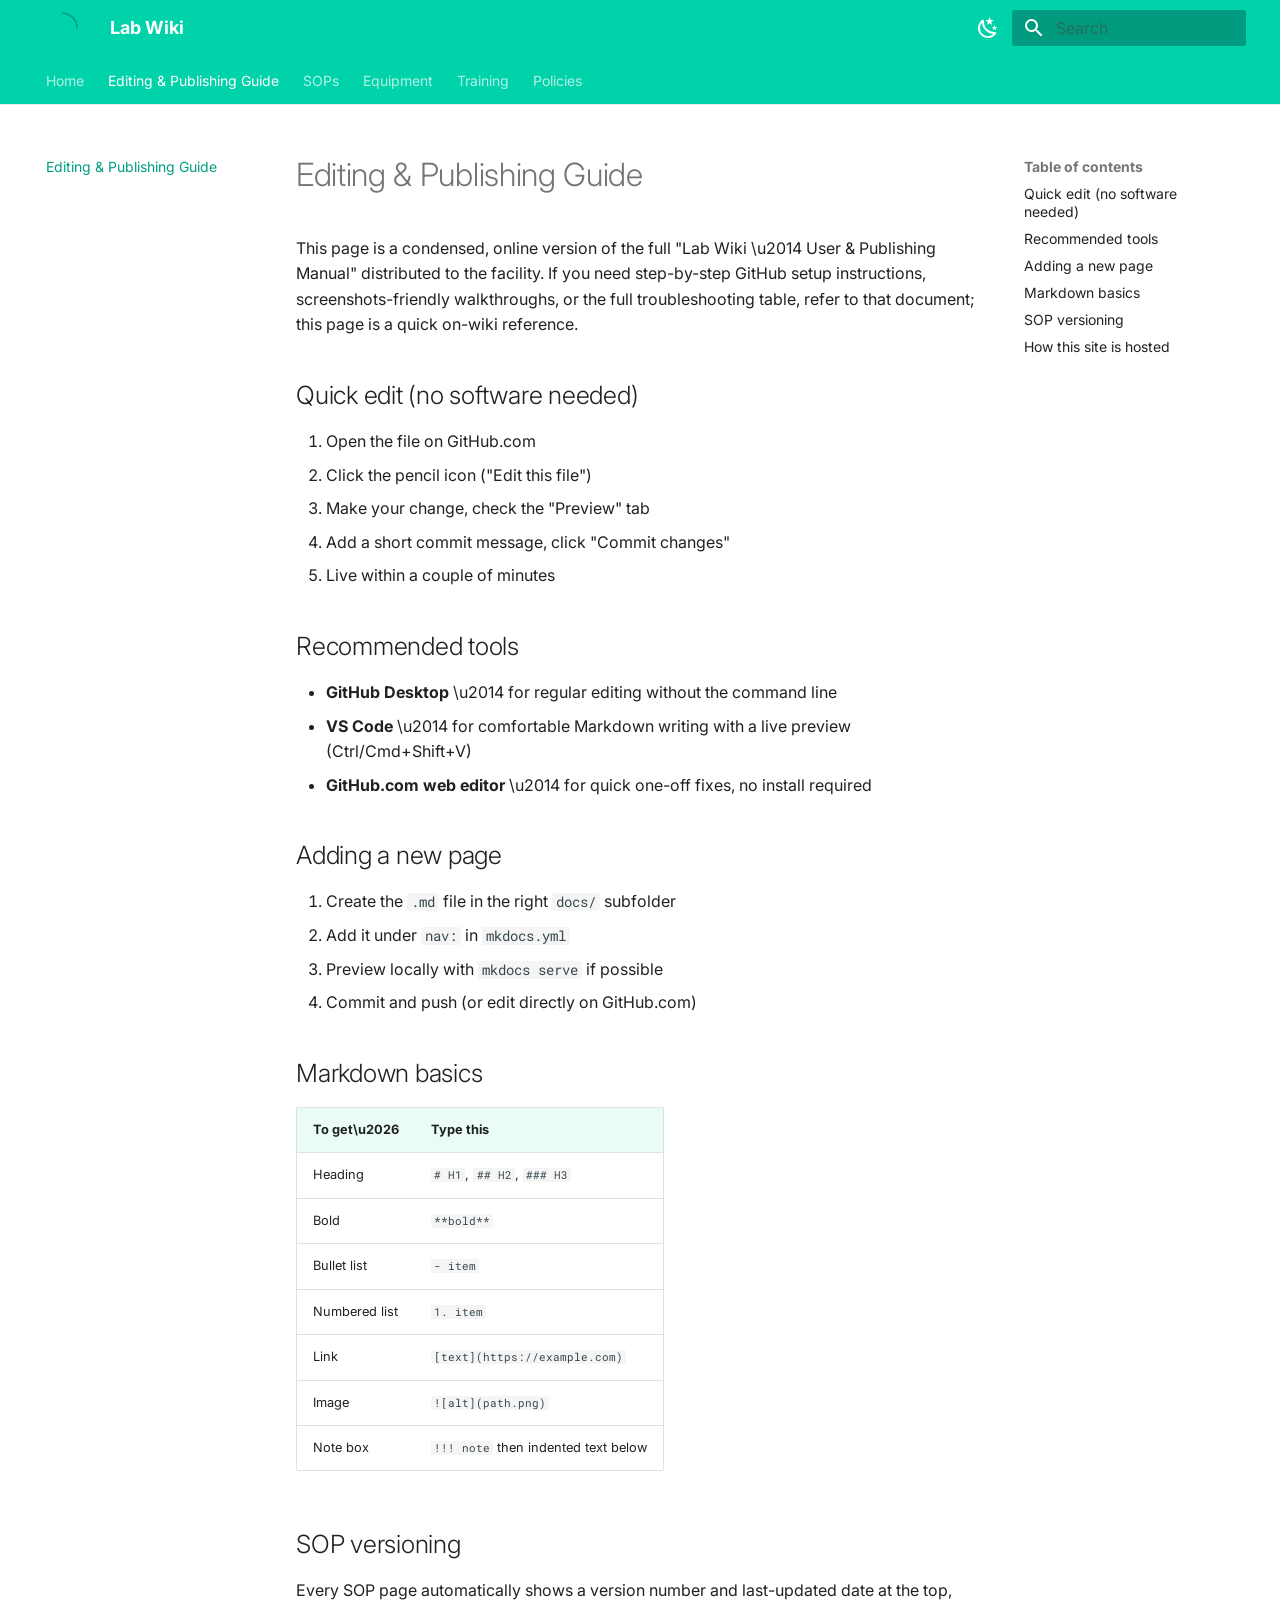
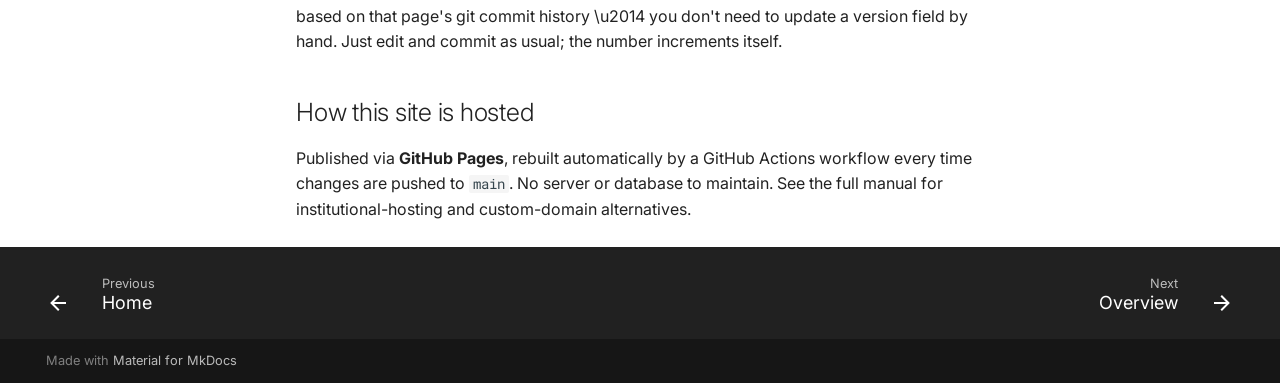
==== commit 360a5d36: "Deployed 7674e24 with MkDocs version: 1.6.1" ====
--- a/editing-guide/index.html
+++ b/editing-guide/index.html
@@ -10,19 +10,17 @@
       
       
       
-        <link rel="canonical" href="https://idmmicroscopy.github.io/lab-wiki/editing-guide/">
-      
       
         <link rel="prev" href="..">
       
       
-        <link rel="next" href="../sops/Sample-focusing-sop/">
-      
-      
-        
-      
-      
-      <link rel="icon" href="../assets/images/favicon.png">
+        <link rel="next" href="../sops/">
+      
+      
+        
+      
+      
+      <link rel="icon" href="../assets/favicon.svg">
       <meta name="generator" content="mkdocs-1.6.1, mkdocs-material-9.7.6">
     
     
@@ -48,10 +46,12 @@
         
         
         <link rel="preconnect" href="https://fonts.gstatic.com" crossorigin>
-        <link rel="stylesheet" href="https://fonts.googleapis.com/css?family=Roboto:300,300i,400,400i,700,700i%7CRoboto+Mono:400,400i,700,700i&display=fallback">
-        <style>:root{--md-text-font:"Roboto";--md-code-font:"Roboto Mono"}</style>
-      
-    
+        <link rel="stylesheet" href="https://fonts.googleapis.com/css?family=Inter:300,300i,400,400i,700,700i%7CRoboto+Mono:400,400i,700,700i&display=fallback">
+        <style>:root{--md-text-font:"Inter";--md-code-font:"Roboto Mono"}</style>
+      
+    
+    
+      <link rel="stylesheet" href="../stylesheets/extra.css">
     
     <script>__md_scope=new URL("..",location),__md_hash=e=>[...e].reduce(((e,_)=>(e<<5)-e+_.charCodeAt(0)),0),__md_get=(e,_=localStorage,t=__md_scope)=>JSON.parse(_.getItem(t.pathname+"."+e)),__md_set=(e,_,t=localStorage,a=__md_scope)=>{try{t.setItem(a.pathname+"."+e,JSON.stringify(_))}catch(e){}}</script>
     
@@ -90,12 +90,13 @@
     
       
 
-<header class="md-header" data-md-component="header">
+  
+
+<header class="md-header md-header--shadow md-header--lifted" data-md-component="header">
   <nav class="md-header__inner md-grid" aria-label="Header">
     <a href=".." title="Lab Wiki" class="md-header__button md-logo" aria-label="Lab Wiki" data-md-component="logo">
       
-  
-  <svg xmlns="http://www.w3.org/2000/svg" viewBox="0 0 24 24"><path d="M12 8a3 3 0 0 0 3-3 3 3 0 0 0-3-3 3 3 0 0 0-3 3 3 3 0 0 0 3 3m0 3.54C9.64 9.35 6.5 8 3 8v11c3.5 0 6.64 1.35 9 3.54 2.36-2.19 5.5-3.54 9-3.54V8c-3.5 0-6.64 1.35-9 3.54"/></svg>
+  <img src="../assets/logo-placeholder.svg" alt="logo">
 
     </a>
     <label class="md-header__button md-icon" for="__drawer">
@@ -195,14 +196,8 @@
     
   </nav>
   
-</header>
-    
-    <div class="md-container" data-md-component="container">
-      
-      
-        
-          
-            
+    
+      
 <nav class="md-tabs" aria-label="Tabs" data-md-component="tabs">
   <div class="md-grid">
     <ul class="md-tabs__list">
@@ -255,7 +250,7 @@
     
     
       <li class="md-tabs__item">
-        <a href="../sops/Sample-focusing-sop/" class="md-tabs__link">
+        <a href="../sops/" class="md-tabs__link">
           
   
   
@@ -338,7 +333,13 @@
     </ul>
   </div>
 </nav>
-          
+    
+  
+</header>
+    
+    <div class="md-container" data-md-component="container">
+      
+      
         
       
       <main class="md-main" data-md-component="main">
@@ -359,8 +360,7 @@
   <label class="md-nav__title" for="__drawer">
     <a href=".." title="Lab Wiki" class="md-nav__button md-logo" aria-label="Lab Wiki" data-md-component="logo">
       
-  
-  <svg xmlns="http://www.w3.org/2000/svg" viewBox="0 0 24 24"><path d="M12 8a3 3 0 0 0 3-3 3 3 0 0 0-3-3 3 3 0 0 0-3 3 3 3 0 0 0 3 3m0 3.54C9.64 9.35 6.5 8 3 8v11c3.5 0 6.64 1.35 9 3.54 2.36-2.19 5.5-3.54 9-3.54V8c-3.5 0-6.64 1.35-9 3.54"/></svg>
+  <img src="../assets/logo-placeholder.svg" alt="logo">
 
     </a>
     Lab Wiki
@@ -506,6 +506,17 @@
 </li>
       
         <li class="md-nav__item">
+  <a href="#sop-versioning" class="md-nav__link">
+    <span class="md-ellipsis">
+      
+        SOP versioning
+      
+    </span>
+  </a>
+  
+</li>
+      
+        <li class="md-nav__item">
   <a href="#how-this-site-is-hosted" class="md-nav__link">
     <span class="md-ellipsis">
       
@@ -534,6 +545,8 @@
     
       
         
+          
+        
       
     
     
@@ -551,8 +564,9 @@
         <input class="md-nav__toggle md-toggle " type="checkbox" id="__nav_3" >
         
           
-          <label class="md-nav__link" for="__nav_3" id="__nav_3_label" tabindex="0">
-            
+          <div class="md-nav__link md-nav__container">
+            <a href="../sops/" class="md-nav__link ">
+              
   
   
   <span class="md-ellipsis">
@@ -566,8 +580,9 @@
   
   
 
-            <span class="md-nav__icon md-icon"></span>
-          </label>
+            </a>
+            
+          </div>
         
         <nav class="md-nav" data-md-level="1" aria-labelledby="__nav_3_label" aria-expanded="false">
           <label class="md-nav__title" for="__nav_3">
@@ -580,32 +595,6 @@
           </label>
           <ul class="md-nav__list" data-md-scrollfix>
             
-              
-                
-  
-  
-  
-  
-    <li class="md-nav__item">
-      <a href="../sops/Sample-focusing-sop/" class="md-nav__link">
-        
-  
-  
-  <span class="md-ellipsis">
-    
-  
-    Sample Focusing SOP
-  
-
-    
-  </span>
-  
-  
-
-      </a>
-    </li>
-  
-
               
             
           </ul>
@@ -886,6 +875,17 @@
     <span class="md-ellipsis">
       
         Markdown basics
+      
+    </span>
+  </a>
+  
+</li>
+      
+        <li class="md-nav__item">
+  <a href="#sop-versioning" class="md-nav__link">
+    <span class="md-ellipsis">
+      
+        SOP versioning
       
     </span>
   </a>
@@ -982,6 +982,8 @@
 </tr>
 </tbody>
 </table>
+<h2 id="sop-versioning">SOP versioning<a class="headerlink" href="#sop-versioning" title="Permanent link">&para;</a></h2>
+<p>Every SOP page automatically shows a version number and last-updated date at the top, based on that page's git commit history \u2014 you don't need to update a version field by hand. Just edit and commit as usual; the number increments itself.</p>
 <h2 id="how-this-site-is-hosted">How this site is hosted<a class="headerlink" href="#how-this-site-is-hosted" title="Permanent link">&para;</a></h2>
 <p>Published via <strong>GitHub Pages</strong>, rebuilt automatically by a GitHub Actions workflow every time changes are pushed to <code>main</code>. No server or database to maintain. See the full manual for institutional-hosting and custom-domain alternatives.</p>
 
@@ -1013,6 +1015,46 @@
       </main>
       
         <footer class="md-footer">
+  
+    
+      
+      <nav class="md-footer__inner md-grid" aria-label="Footer" >
+        
+          
+          <a href=".." class="md-footer__link md-footer__link--prev" aria-label="Previous: Home">
+            <div class="md-footer__button md-icon">
+              
+              <svg xmlns="http://www.w3.org/2000/svg" viewBox="0 0 24 24"><path d="M20 11v2H8l5.5 5.5-1.42 1.42L4.16 12l7.92-7.92L13.5 5.5 8 11z"/></svg>
+            </div>
+            <div class="md-footer__title">
+              <span class="md-footer__direction">
+                Previous
+              </span>
+              <div class="md-ellipsis">
+                Home
+              </div>
+            </div>
+          </a>
+        
+        
+          
+          <a href="../sops/" class="md-footer__link md-footer__link--next" aria-label="Next: Overview">
+            <div class="md-footer__title">
+              <span class="md-footer__direction">
+                Next
+              </span>
+              <div class="md-ellipsis">
+                Overview
+              </div>
+            </div>
+            <div class="md-footer__button md-icon">
+              
+              <svg xmlns="http://www.w3.org/2000/svg" viewBox="0 0 24 24"><path d="M4 11v2h12l-5.5 5.5 1.42 1.42L19.84 12l-7.92-7.92L10.5 5.5 16 11z"/></svg>
+            </div>
+          </a>
+        
+      </nav>
+    
   
   <div class="md-footer-meta md-typeset">
     <div class="md-footer-meta__inner md-grid">
@@ -1039,7 +1081,7 @@
     
       
       
-      <script id="__config" type="application/json">{"annotate": null, "base": "..", "features": ["navigation.tabs", "navigation.sections", "navigation.top", "navigation.indexes", "search.suggest", "search.highlight", "content.code.copy", "content.action.edit"], "search": "../assets/javascripts/workers/search.2c215733.min.js", "tags": null, "translations": {"clipboard.copied": "Copied to clipboard", "clipboard.copy": "Copy to clipboard", "search.result.more.one": "1 more on this page", "search.result.more.other": "# more on this page", "search.result.none": "No matching documents", "search.result.one": "1 matching document", "search.result.other": "# matching documents", "search.result.placeholder": "Type to start searching", "search.result.term.missing": "Missing", "select.version": "Select version"}, "version": null}</script>
+      <script id="__config" type="application/json">{"annotate": null, "base": "..", "features": ["navigation.tabs", "navigation.tabs.sticky", "navigation.sections", "navigation.top", "navigation.indexes", "navigation.footer", "search.suggest", "search.highlight", "content.code.copy", "content.action.edit", "content.tooltips", "toc.follow"], "search": "../assets/javascripts/workers/search.2c215733.min.js", "tags": null, "translations": {"clipboard.copied": "Copied to clipboard", "clipboard.copy": "Copy to clipboard", "search.result.more.one": "1 more on this page", "search.result.more.other": "# more on this page", "search.result.none": "No matching documents", "search.result.one": "1 matching document", "search.result.other": "# matching documents", "search.result.placeholder": "Type to start searching", "search.result.term.missing": "Missing", "select.version": "Select version"}, "version": null}</script>
     
     
       <script src="../assets/javascripts/bundle.79ae519e.min.js"></script>
--- a/stylesheets/extra.css
+++ b/stylesheets/extra.css
@@ -0,0 +1,56 @@
+/* Facility brand overrides for MkDocs Material.
+   Primary teal matches the facility Drupal site's academic accent (#00d2aa).
+   Replace these hex values if the brand palette changes. */
+
+:root, [data-md-color-scheme="default"] {
+  --md-primary-fg-color: #00d2aa;
+  --md-primary-fg-color--light: #4de0c4;
+  --md-primary-fg-color--dark: #009e80;
+  --md-accent-fg-color: #009e80;
+  --md-accent-fg-color--transparent: #009e8022;
+  --md-typeset-a-color: #009e80;
+}
+
+[data-md-color-scheme="slate"] {
+  --md-primary-fg-color: #00d2aa;
+  --md-primary-fg-color--light: #4de0c4;
+  --md-primary-fg-color--dark: #007a63;
+  --md-accent-fg-color: #4de0c4;
+  --md-typeset-a-color: #4de0c4;
+}
+
+/* Slightly more formal / institutional header — logo gets room to breathe */
+.md-header {
+  box-shadow: 0 1px 0 0 rgba(0, 0, 0, 0.08);
+}
+
+.md-header__title {
+  font-weight: 600;
+}
+
+/* Give the logo a touch more size in the header */
+.md-header__button.md-logo img,
+.md-header__button.md-logo svg {
+  height: 1.6rem;
+  width: 1.6rem;
+}
+
+/* Version/revision admonition (used for SOP version banners) reads calmer than a warning box */
+.md-typeset .admonition.info,
+.md-typeset details.info {
+  border-color: var(--md-primary-fg-color--dark);
+}
+.md-typeset .info > .admonition-title,
+.md-typeset .info > summary {
+  background-color: #00d2aa14;
+  border-color: var(--md-primary-fg-color--dark);
+}
+.md-typeset .info > .admonition-title::before,
+.md-typeset .info > summary::before {
+  background-color: var(--md-primary-fg-color--dark);
+}
+
+/* Slightly tighter, more document-like table style for SOP metadata tables */
+.md-typeset table:not([class]) th {
+  background-color: #00d2aa14;
+}
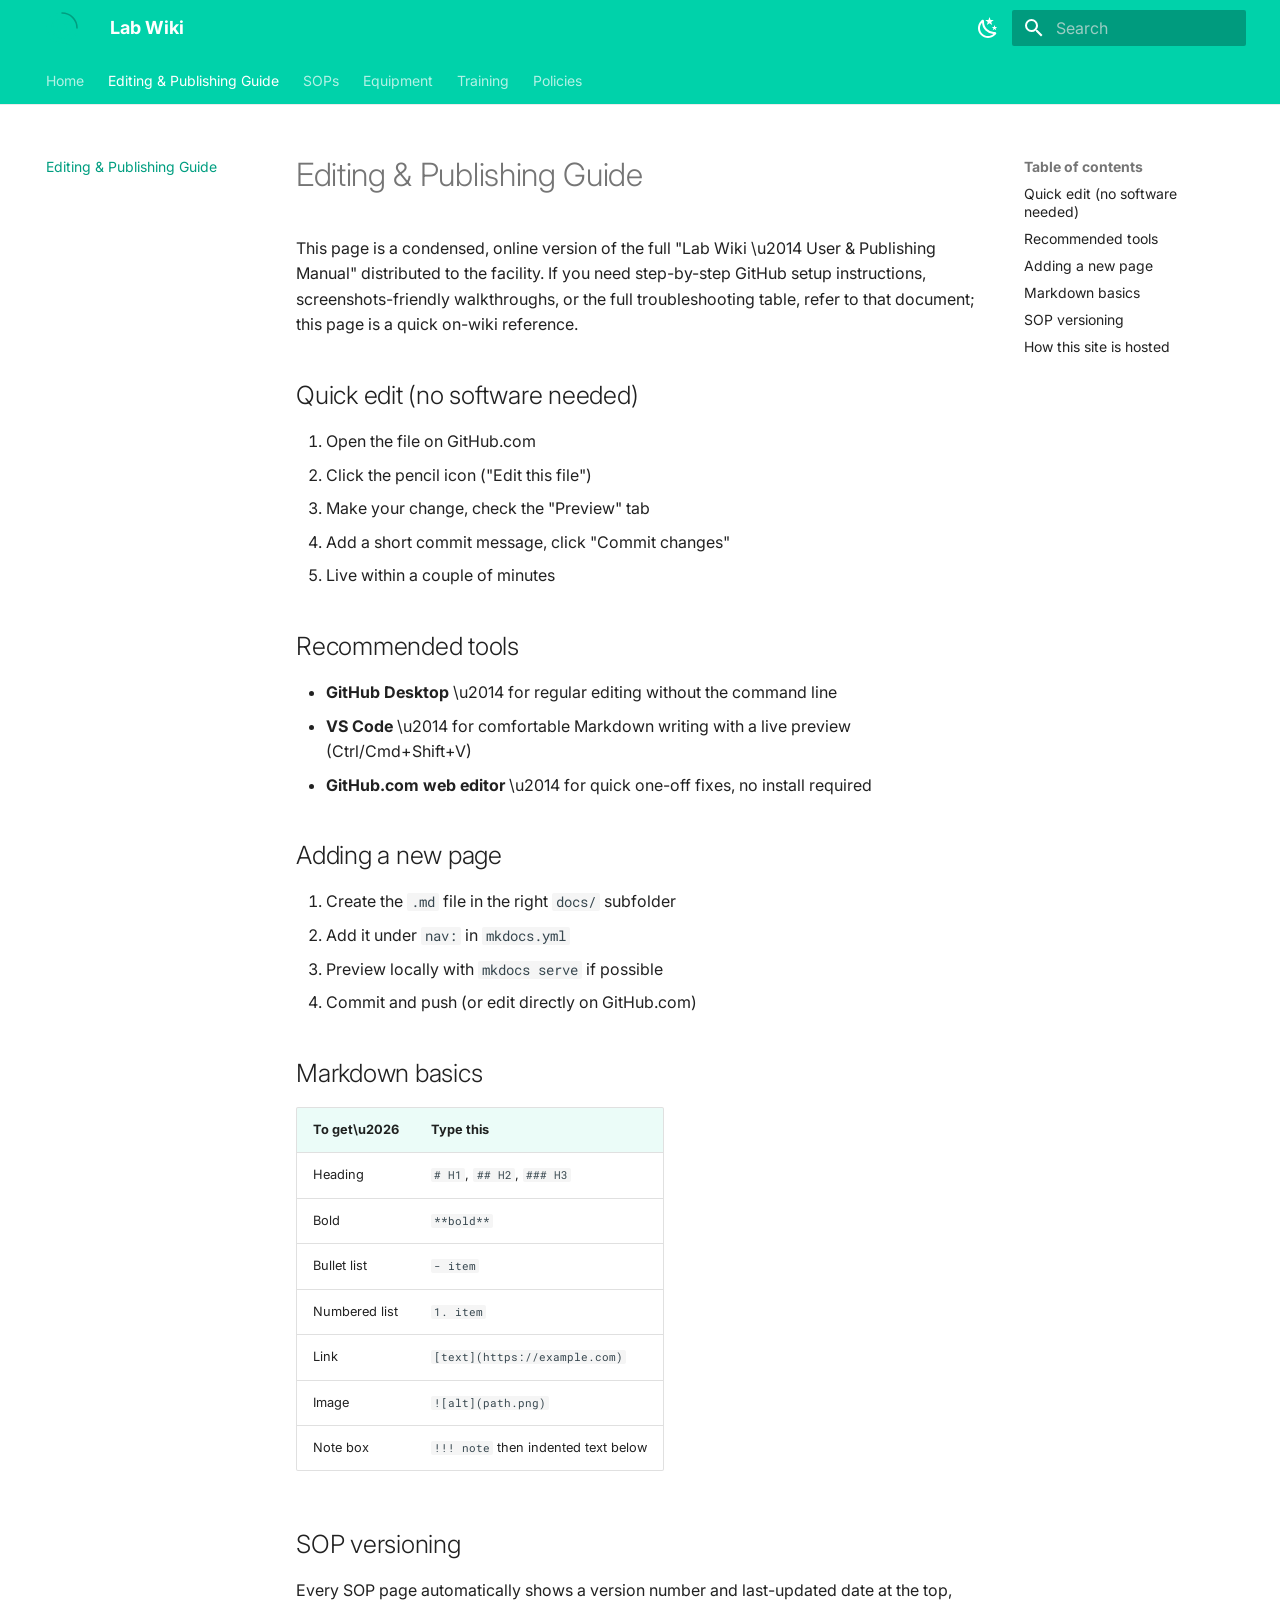
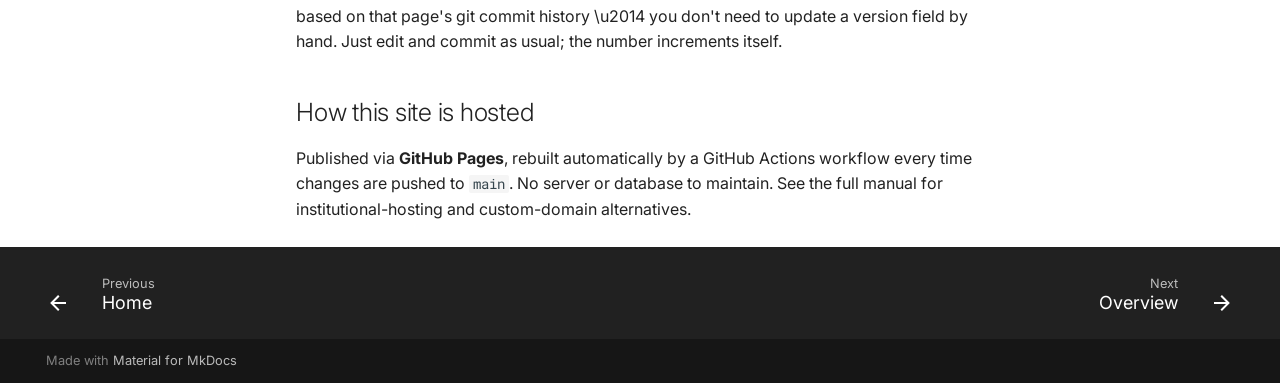
==== commit 328b28cd: "Deployed 6de36b6 with MkDocs version: 1.6.1" ====
--- a/editing-guide/index.html
+++ b/editing-guide/index.html
@@ -9,6 +9,8 @@
         <meta name="description" content="SOPs, equipment guides, training materials, and policies">
       
       
+      
+        <link rel="canonical" href="https://idmmicroscopy.github.io/lab-wiki/editing-guide/">
       
       
         <link rel="prev" href="..">
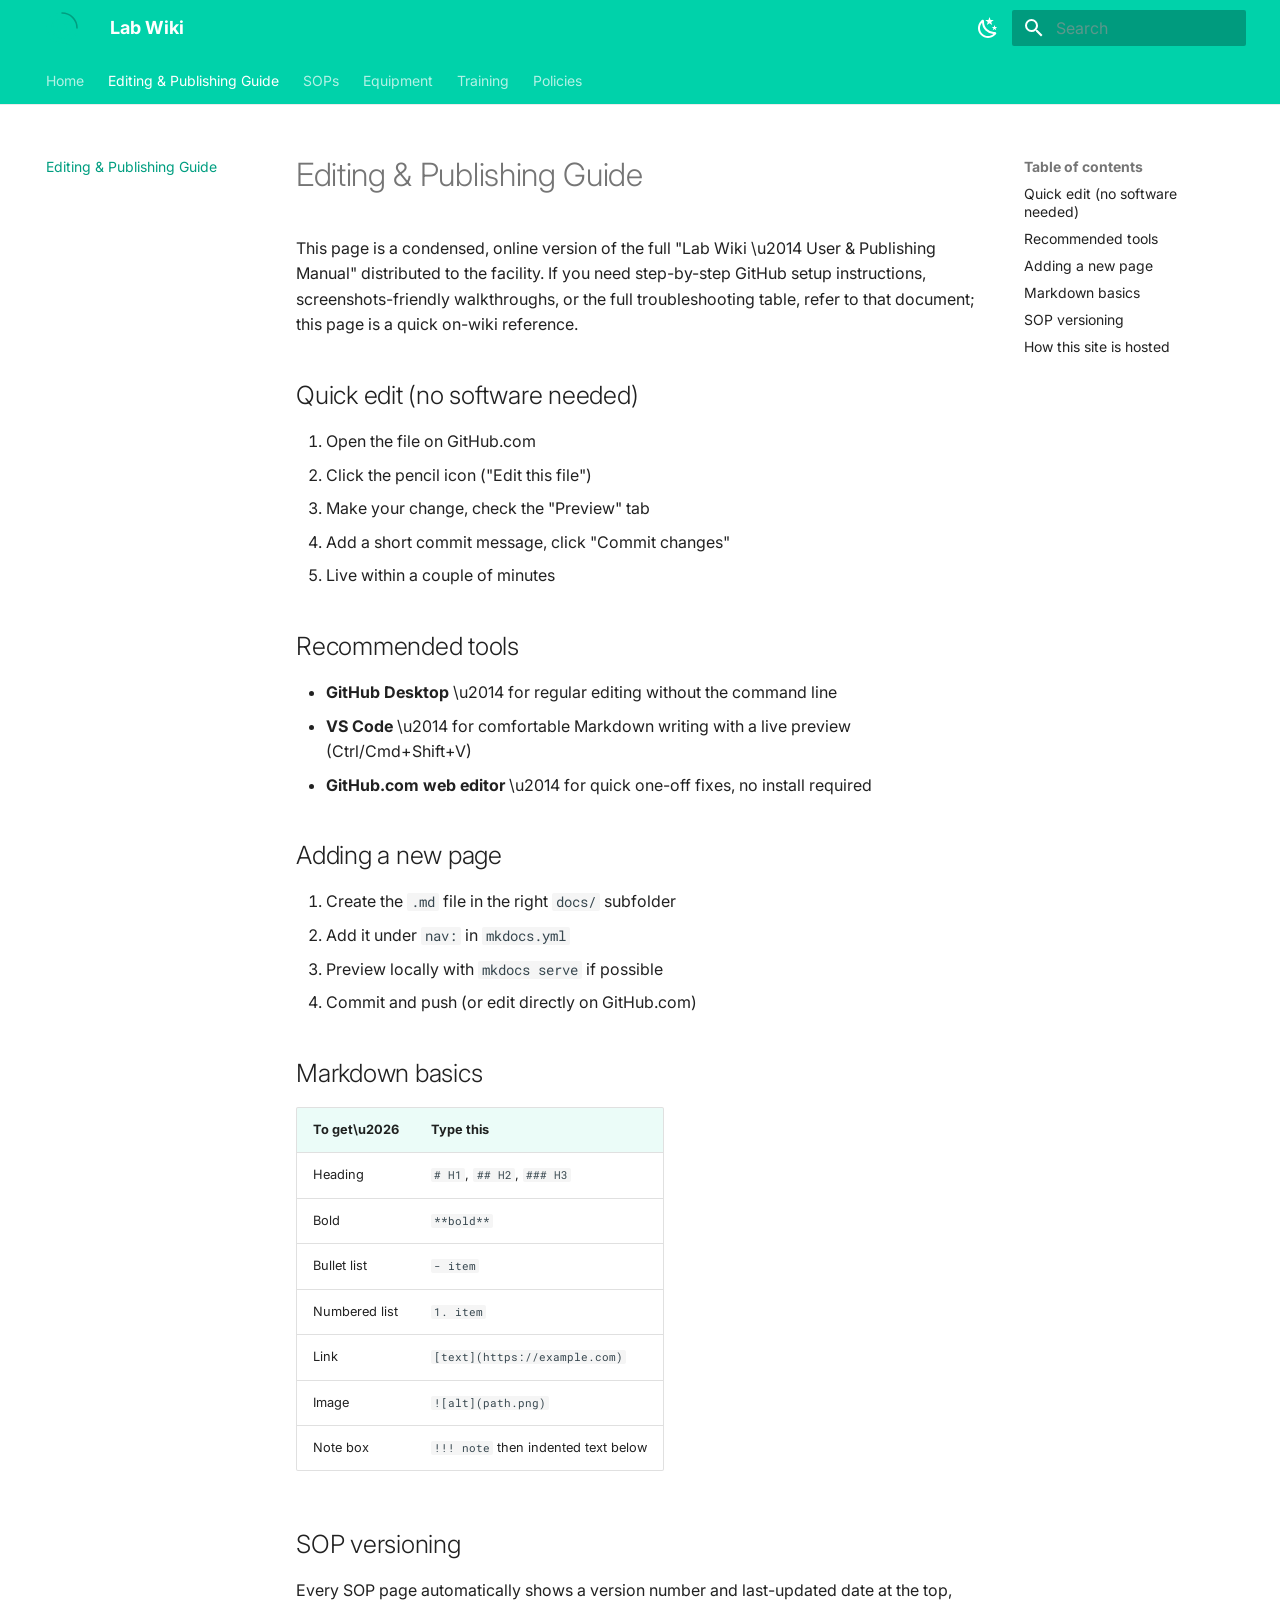
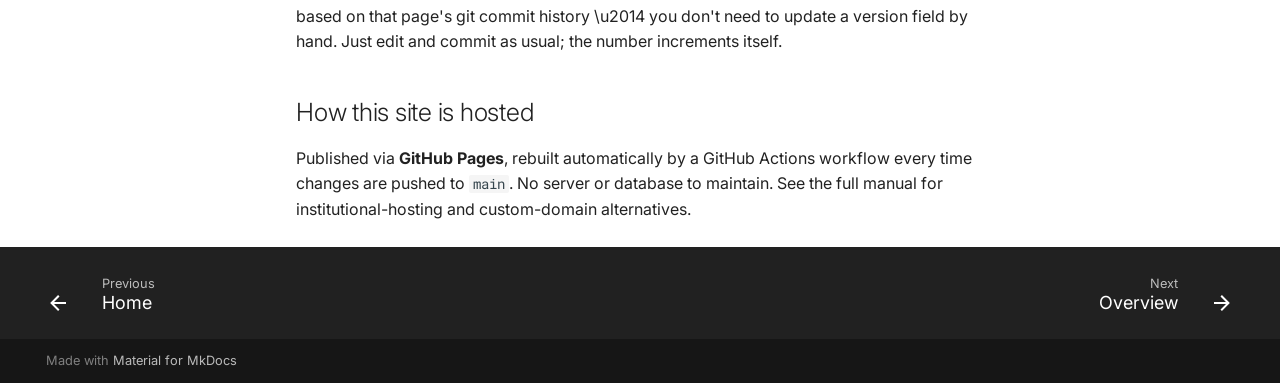
==== commit 4313b41b: "Deployed c47ae9f with MkDocs version: 1.6.1" ====
--- a/editing-guide/index.html
+++ b/editing-guide/index.html
@@ -550,6 +550,8 @@
           
         
       
+        
+      
     
     
     
@@ -583,6 +585,11 @@
   
 
             </a>
+            
+              
+              <label class="md-nav__link " for="__nav_3" id="__nav_3_label" tabindex="0">
+                <span class="md-nav__icon md-icon"></span>
+              </label>
             
           </div>
         
@@ -597,6 +604,34 @@
           </label>
           <ul class="md-nav__list" data-md-scrollfix>
             
+              
+            
+              
+                
+  
+  
+  
+  
+    <li class="md-nav__item">
+      <a href="../sops/Sample-focusing-sop/" class="md-nav__link">
+        
+  
+  
+  <span class="md-ellipsis">
+    
+  
+    Sample Focusing SOP
+  
+
+    
+  </span>
+  
+  
+
+      </a>
+    </li>
+  
+
               
             
           </ul>
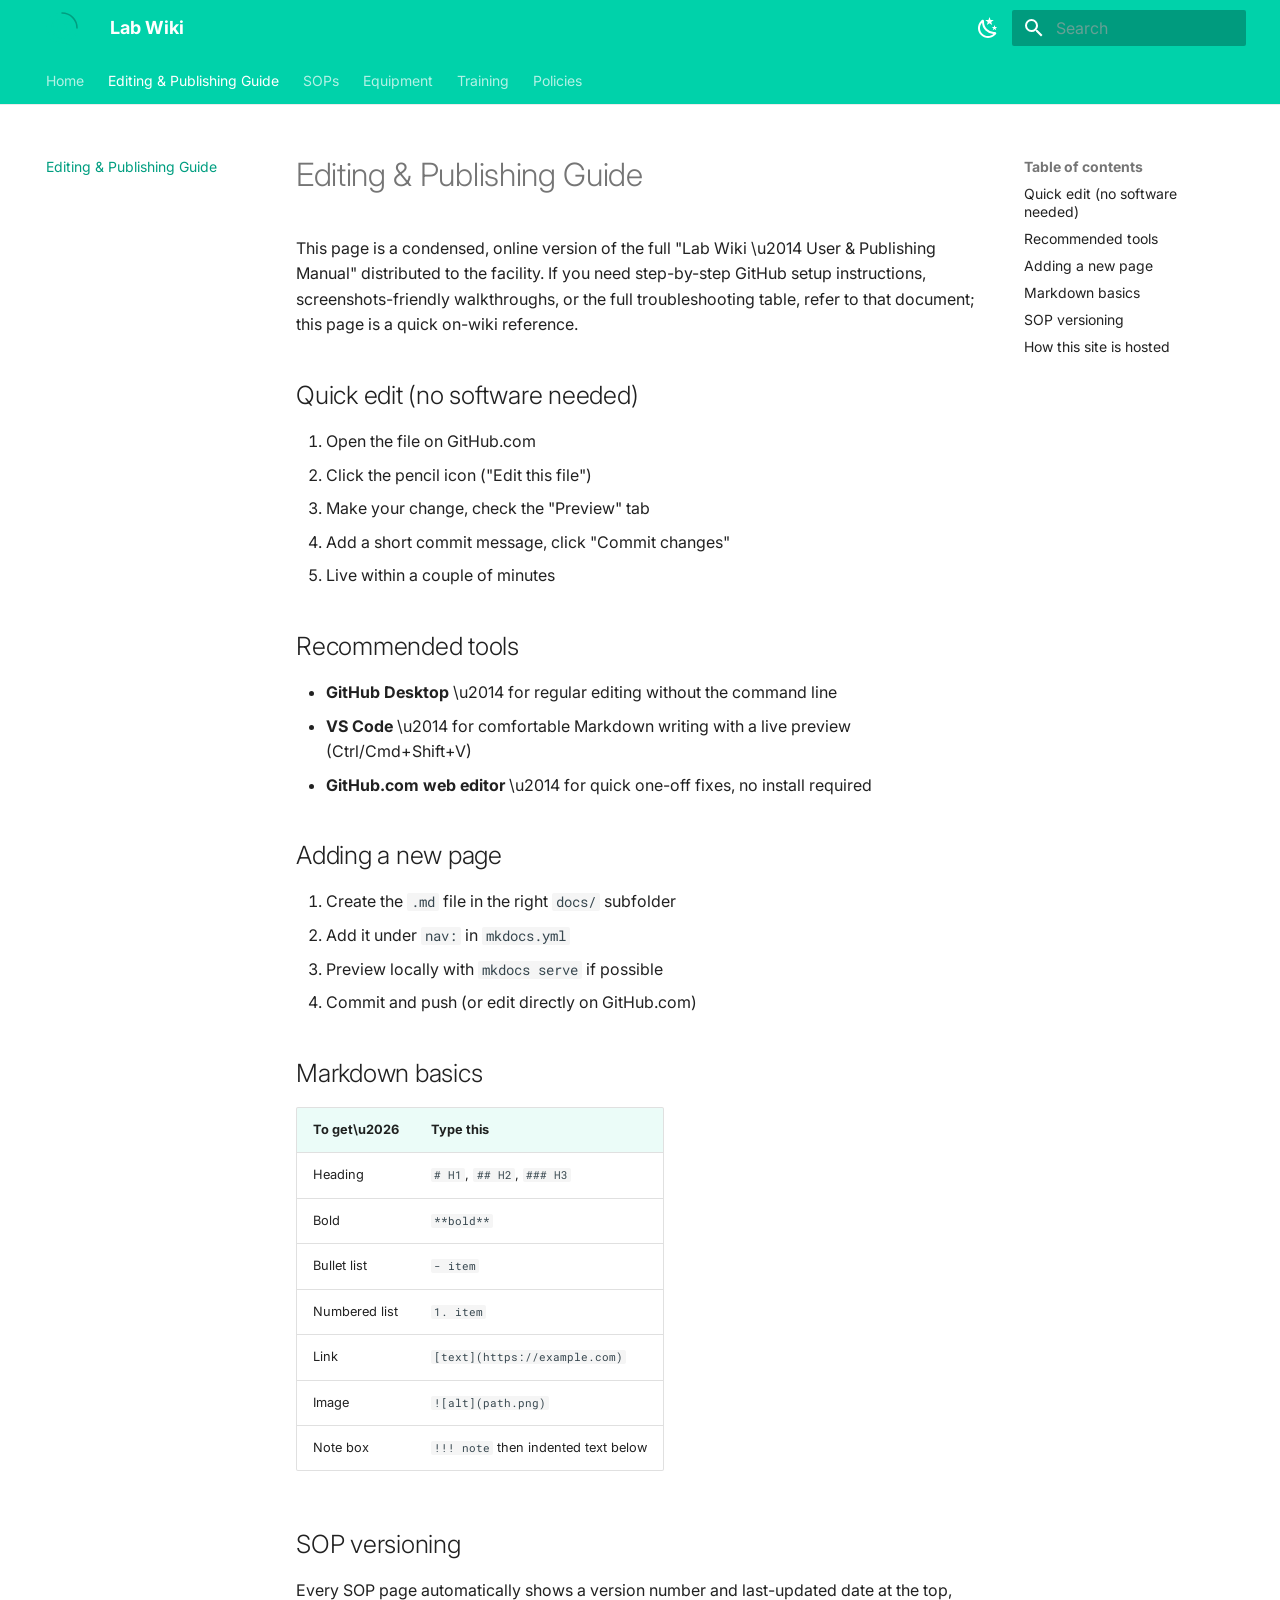
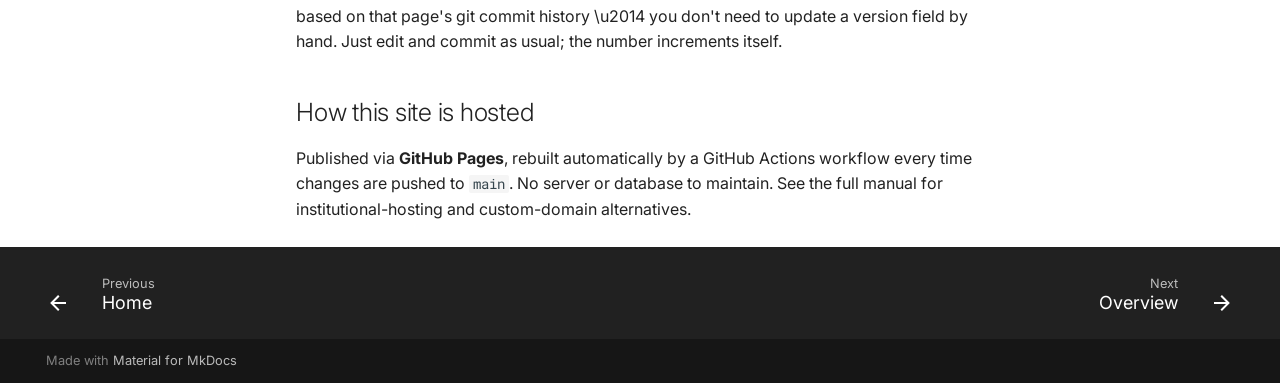
==== commit e7e6196b: "Deployed 19bb837 with MkDocs version: 1.6.1" ====
--- a/editing-guide/index.html
+++ b/editing-guide/index.html
@@ -792,6 +792,8 @@
           
         
       
+        
+      
     
     
     
@@ -825,6 +827,11 @@
   
 
             </a>
+            
+              
+              <label class="md-nav__link " for="__nav_6" id="__nav_6_label" tabindex="0">
+                <span class="md-nav__icon md-icon"></span>
+              </label>
             
           </div>
         
@@ -839,6 +846,34 @@
           </label>
           <ul class="md-nav__list" data-md-scrollfix>
             
+              
+            
+              
+                
+  
+  
+  
+  
+    <li class="md-nav__item">
+      <a href="../policies/access-and-use-policy.md" class="md-nav__link">
+        
+  
+  
+  <span class="md-ellipsis">
+    
+  
+    Access & Use Policy
+  
+
+    
+  </span>
+  
+  
+
+      </a>
+    </li>
+  
+
               
             
           </ul>
